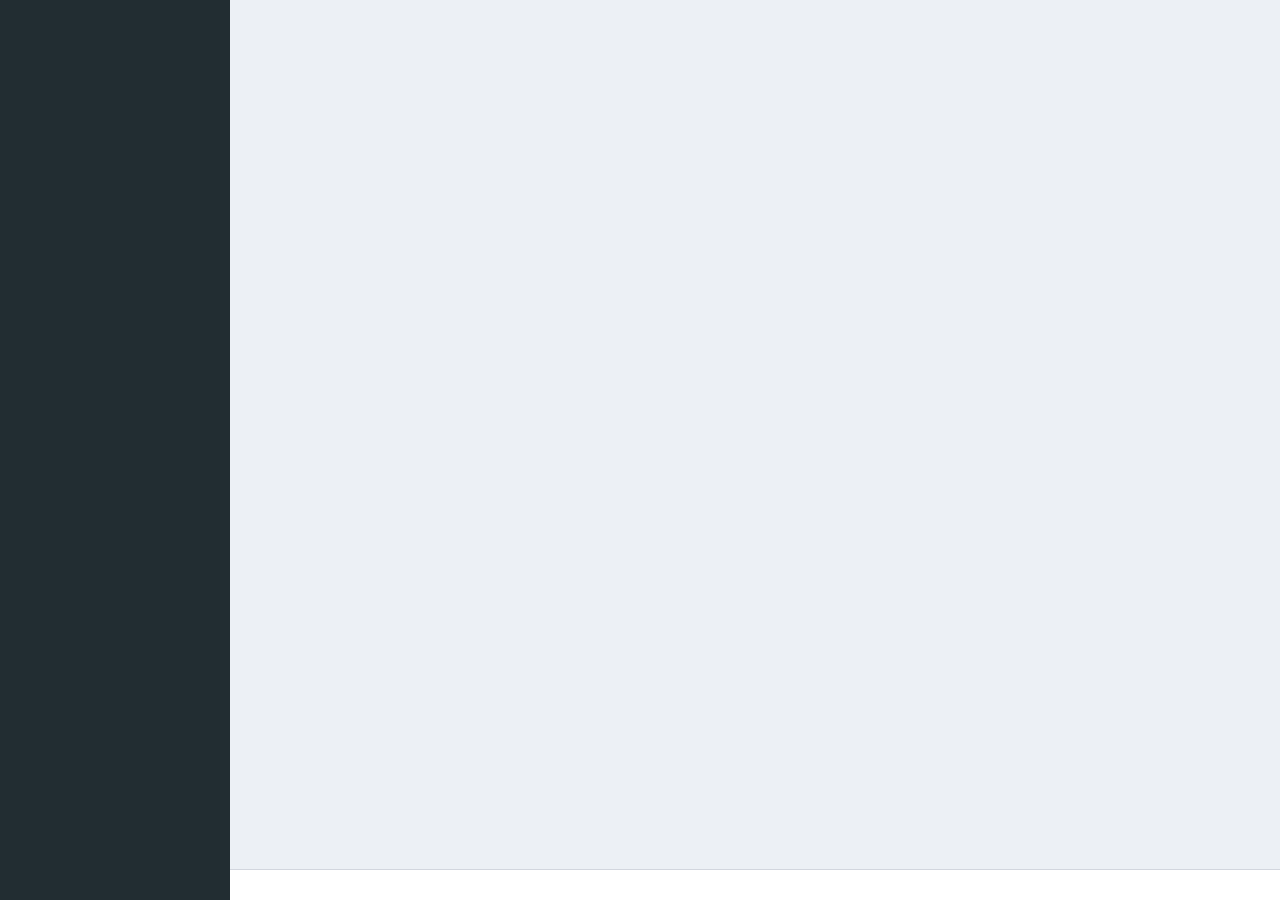
==== src/main/webapp/index.html @ 89bff95e "upload" ====
<!DOCTYPE html>
<html ng-app="myApp">
<head>
  <meta charset="utf-8">
  <meta http-equiv="X-UA-Compatible" content="IE=edge">
  <title>后台管理</title>
  <meta content="width=device-width, initial-scale=1, maximum-scale=1, user-scalable=no" name="viewport">
  <link rel="stylesheet" href="css/bootstrap.min.css">
  <link rel="stylesheet" href="https://cdnjs.cloudflare.com/ajax/libs/font-awesome/4.5.0/css/font-awesome.min.css">
  <link rel="stylesheet" href="https://cdnjs.cloudflare.com/ajax/libs/ionicons/2.0.1/css/ionicons.min.css">
  <link rel="stylesheet" href="css/AdminLTE.min.css">
  <link rel="stylesheet" href="css/_all-skins.min.css">
  <link rel="stylesheet" href="css/blue.css">
  <link rel="stylesheet" href="css/morris.css">
  <link rel="stylesheet" href="css/jquery-jvectormap-1.2.2.css">
  <link rel="stylesheet" href="css/datepicker3.css">
  <link rel="stylesheet" href="css/daterangepicker.css">
  <link rel="stylesheet" href="css/bootstrap3-wysihtml5.min.css">
  
  <script src="http://cdn.static.runoob.com/libs/angular.js/1.4.6/angular.min.js"></script>
  <script src="http://apps.bdimg.com/libs/angular-route/1.3.13/angular-route.js"></script>

</head>
<body class="hold-transition skin-blue sidebar-mini">
<div class="wrapper">

  <header class="main-header" ng-include="'html/header.html'">
   
  </header>
  
  <aside class="main-sidebar" ng-include="'html/aside.html'">
    
  </aside>

<!--   <div class="content-wrapper" ng-include="'html/user/usertable.html'"> -->
<!--   </div> -->
<!--   <div class="content-wrapper" ng-include="'html/location/IBeacontable.html'"> -->
<!--   </div> -->
<!--   <div class="content-wrapper" ng-include="'html/location/GPStable.html'"> -->
<!--   </div> -->
  
  <div class="content-wrapper" ng-view="">
  </div>
  
  
  <footer class="main-footer">
<!--     <div class="pull-right hidden-xs"> -->
<!--       <b>Version</b> 2.3.7 -->
<!--     </div> -->
<!--     <strong>Copyright &copy; 2014-2016 <a href="http://almsaeedstudio.com">Almsaeed Studio</a>.</strong> All rights -->
<!--     reserved. -->
  </footer>

  
  <div class="control-sidebar-bg"></div>
</div>
<!-- ./wrapper -->

<script src="js/jquery-2.2.3.min.js"></script>
<!-- <script src="https://code.jquery.com/ui/1.11.4/jquery-ui.min.js"></script> -->
<!-- <script> -->
<!--    $.widget.bridge('uibutton', $.ui.button);  -->
<!-- </script> -->
<script src="js/bootstrap.min.js"></script>
<script src="https://cdnjs.cloudflare.com/ajax/libs/raphael/2.1.0/raphael-min.js"></script>
<script src="js/morris.min.js"></script>
<script src="js/jquery.sparkline.min.js"></script>
<script src="js/jquery-jvectormap-1.2.2.min.js"></script>
<script src="js/jquery-jvectormap-world-mill-en.js"></script>
<script src="js/jquery.knob.js"></script>
<script src="https://cdnjs.cloudflare.com/ajax/libs/moment.js/2.11.2/moment.min.js"></script>
<script src="js/daterangepicker.js"></script>
<script src="js/bootstrap-datepicker.js"></script>
<script src="js/bootstrap3-wysihtml5.all.min.js"></script>
<script src="js/jquery.slimscroll.min.js"></script>
<script src="js/fastclick.js"></script>
<script src="js/app.min.js"></script>
<!-- <script src="js/dashboard.js"></script> -->
<script src="js/demo.js"></script>

<script src="js/leaflet.js"></script>
<script src="js/leaflet-routing-machine.js"></script>
<script>
	var app = angular.module("myApp",['ngRoute']);
	
	app.controller("userCtrl",function($scope,$http){
		$http.get("../resources/user/users.json").success(function(data){
			$scope.users = data.users;
		});
	});
	
	app.controller("gpsCtrl",function($scope,$http){
		$http.get("../resources/location/GPS.json").success(function(data){
			$scope.GPSS = data.GPSS;
		});
	});
	
	app.controller("ibeaconCtrl",function($scope,$http){
		$http.get("../resources/location/IBeacon.json").success(function(data){
			$scope.ibeacons = data.ibeacons;
		});
	});
	
	app.controller("carCtrl",function($scope,$http){
		$http.get("../resources/car/car.json").success(function(data){
			$scope.cars = data.cars;
		});
	});
	
	app.controller("mapCtrl",function($timeout){
		function initmap(){
			var centerPoint = [31.1707739,121.406607];
			var map = L.map('leafletMap').setView(centerPoint, 19);
			
			var aerial = new L.tileLayer("../resources/Tiles/{z}/{x}/{y}.png", {
	    		maxZoom: 21,
	    		minZoom: 8,
			});
			aerial.addTo(map);
			
			L.control.scale().addTo(map);//添加比例尺
		}
		
		
		$timeout(function(){
			initmap();
		}, 100);
	});
	
	app.config(function($routeProvider){
		$routeProvider
	    .when('/user', {
	        templateUrl: 'html/user/usertable.html',
	        controller: 'userCtrl'
	    })
	    .when('/ibeacon', {
	        templateUrl: 'html/location/IBeacontable.html',
	        controller: 'ibeaconCtrl'
	    })
	    .when('/gps',{
	    	templateUrl: 'html/location/GPStable.html',
	    	controller: 'gpsCtrl'
	    })
	    .when('/car',{
	    	templateUrl: 'html/car/cartable.html',
	    	controller: 'carCtrl'
	    })
	    .when('/map',{
	    	templateUrl: 'html/map/map.html',
	    	controller: 'mapCtrl'
	    })
	    .otherwise({
	        redirectTo: '/user'
	    });
	});
</script>
</body>
</html>
---- src/main/webapp/css/AdminLTE.min.css ----
@import url(https://fonts.googleapis.com/css?family=Source+Sans+Pro:300,400,600,700,300italic,400italic,600italic);/*!
 *   AdminLTE v2.3.7
 *   Author: Almsaeed Studio
 *	 Website: Almsaeed Studio <http://almsaeedstudio.com>
 *   License: Open source - MIT
 *           Please visit http://opensource.org/licenses/MIT for more information
!*/html,body{min-height:100%}.layout-boxed html,.layout-boxed body{height:100%}body{-webkit-font-smoothing:antialiased;-moz-osx-font-smoothing:grayscale;font-family:'Source Sans Pro','Helvetica Neue',Helvetica,Arial,sans-serif;font-weight:400;overflow-x:hidden;overflow-y:auto}.wrapper{min-height:100%;position:relative;overflow:hidden}.wrapper:before,.wrapper:after{content:" ";display:table}.wrapper:after{clear:both}.layout-boxed .wrapper{max-width:1250px;margin:0 auto;min-height:100%;box-shadow:0 0 8px rgba(0,0,0,0.5);position:relative}.layout-boxed{background:url('../img/boxed-bg.jpg') repeat fixed}.content-wrapper,.right-side,.main-footer{-webkit-transition:-webkit-transform .3s ease-in-out,margin .3s ease-in-out;-moz-transition:-moz-transform .3s ease-in-out,margin .3s ease-in-out;-o-transition:-o-transform .3s ease-in-out,margin .3s ease-in-out;transition:transform .3s ease-in-out,margin .3s ease-in-out;margin-left:230px;z-index:820}.layout-top-nav .content-wrapper,.layout-top-nav .right-side,.layout-top-nav .main-footer{margin-left:0}@media (max-width:767px){.content-wrapper,.right-side,.main-footer{margin-left:0}}@media (min-width:768px){.sidebar-collapse .content-wrapper,.sidebar-collapse .right-side,.sidebar-collapse .main-footer{margin-left:0}}@media (max-width:767px){.sidebar-open .content-wrapper,.sidebar-open .right-side,.sidebar-open .main-footer{-webkit-transform:translate(230px, 0);-ms-transform:translate(230px, 0);-o-transform:translate(230px, 0);transform:translate(230px, 0)}}.content-wrapper,.right-side{min-height:100%;background-color:#ecf0f5;z-index:800}.main-footer{background:#fff;padding:15px;color:#444;border-top:1px solid #d2d6de}.fixed .main-header,.fixed .main-sidebar,.fixed .left-side{position:fixed}.fixed .main-header{top:0;right:0;left:0}.fixed .content-wrapper,.fixed .right-side{padding-top:50px}@media (max-width:767px){.fixed .content-wrapper,.fixed .right-side{padding-top:100px}}.fixed.layout-boxed .wrapper{max-width:100%}body.hold-transition .content-wrapper,body.hold-transition .right-side,body.hold-transition .main-footer,body.hold-transition .main-sidebar,body.hold-transition .left-side,body.hold-transition .main-header .navbar,body.hold-transition .main-header .logo{-webkit-transition:none;-o-transition:none;transition:none}.content{min-height:250px;padding:15px;margin-right:auto;margin-left:auto;padding-left:15px;padding-right:15px}h1,h2,h3,h4,h5,h6,.h1,.h2,.h3,.h4,.h5,.h6{font-family:'Source Sans Pro',sans-serif}a{color:#3c8dbc}a:hover,a:active,a:focus{outline:none;text-decoration:none;color:#72afd2}.page-header{margin:10px 0 20px 0;font-size:22px}.page-header>small{color:#666;display:block;margin-top:5px}.main-header{position:relative;max-height:100px;z-index:1030}.main-header .navbar{-webkit-transition:margin-left .3s ease-in-out;-o-transition:margin-left .3s ease-in-out;transition:margin-left .3s ease-in-out;margin-bottom:0;margin-left:230px;border:none;min-height:50px;border-radius:0}.layout-top-nav .main-header .navbar{margin-left:0}.main-header #navbar-search-input.form-control{background:rgba(255,255,255,0.2);border-color:transparent}.main-header #navbar-search-input.form-control:focus,.main-header #navbar-search-input.form-control:active{border-color:rgba(0,0,0,0.1);background:rgba(255,255,255,0.9)}.main-header #navbar-search-input.form-control::-moz-placeholder{color:#ccc;opacity:1}.main-header #navbar-search-input.form-control:-ms-input-placeholder{color:#ccc}.main-header #navbar-search-input.form-control::-webkit-input-placeholder{color:#ccc}.main-header .navbar-custom-menu,.main-header .navbar-right{float:right}@media (max-width:991px){.main-header .navbar-custom-menu a,.main-header .navbar-right a{color:inherit;background:transparent}}@media (max-width:767px){.main-header .navbar-right{float:none}.navbar-collapse .main-header .navbar-right{margin:7.5px -15px}.main-header .navbar-right>li{color:inherit;border:0}}.main-header .sidebar-toggle{float:left;background-color:transparent;background-image:none;padding:15px 15px;font-family:fontAwesome}.main-header .sidebar-toggle:before{content:"\f0c9"}.main-header .sidebar-toggle:hover{color:#fff}.main-header .sidebar-toggle:focus,.main-header .sidebar-toggle:active{background:transparent}.main-header .sidebar-toggle .icon-bar{display:none}.main-header .navbar .nav>li.user>a>.fa,.main-header .navbar .nav>li.user>a>.glyphicon,.main-header .navbar .nav>li.user>a>.ion{margin-right:5px}.main-header .navbar .nav>li>a>.label{position:absolute;top:9px;right:7px;text-align:center;font-size:9px;padding:2px 3px;line-height:.9}.main-header .logo{-webkit-transition:width .3s ease-in-out;-o-transition:width .3s ease-in-out;transition:width .3s ease-in-out;display:block;float:left;height:50px;font-size:20px;line-height:50px;text-align:center;width:230px;font-family:"Helvetica Neue",Helvetica,Arial,sans-serif;padding:0 15px;font-weight:300;overflow:hidden}.main-header .logo .logo-lg{display:block}.main-header .logo .logo-mini{display:none}.main-header .navbar-brand{color:#fff}.content-header{position:relative;padding:15px 15px 0 15px}.content-header>h1{margin:0;font-size:24px}.content-header>h1>small{font-size:15px;display:inline-block;padding-left:4px;font-weight:300}.content-header>.breadcrumb{float:right;background:transparent;margin-top:0;margin-bottom:0;font-size:12px;padding:7px 5px;position:absolute;top:15px;right:10px;border-radius:2px}.content-header>.breadcrumb>li>a{color:#444;text-decoration:none;display:inline-block}.content-header>.breadcrumb>li>a>.fa,.content-header>.breadcrumb>li>a>.glyphicon,.content-header>.breadcrumb>li>a>.ion{margin-right:5px}.content-header>.breadcrumb>li+li:before{content:'>\00a0'}@media (max-width:991px){.content-header>.breadcrumb{position:relative;margin-top:5px;top:0;right:0;float:none;background:#d2d6de;padding-left:10px}.content-header>.breadcrumb li:before{color:#97a0b3}}.navbar-toggle{color:#fff;border:0;margin:0;padding:15px 15px}@media (max-width:991px){.navbar-custom-menu .navbar-nav>li{float:left}.navbar-custom-menu .navbar-nav{margin:0;float:left}.navbar-custom-menu .navbar-nav>li>a{padding-top:15px;padding-bottom:15px;line-height:20px}}@media (max-width:767px){.main-header{position:relative}.main-header .logo,.main-header .navbar{width:100%;float:none}.main-header .navbar{margin:0}.main-header .navbar-custom-menu{float:right}}@media (max-width:991px){.navbar-collapse.pull-left{float:none !important}.navbar-collapse.pull-left+.navbar-custom-menu{display:block;position:absolute;top:0;right:40px}}.main-sidebar,.left-side{position:absolute;top:0;left:0;padding-top:50px;min-height:100%;width:230px;z-index:810;-webkit-transition:-webkit-transform .3s ease-in-out,width .3s ease-in-out;-moz-transition:-moz-transform .3s ease-in-out,width .3s ease-in-out;-o-transition:-o-transform .3s ease-in-out,width .3s ease-in-out;transition:transform .3s ease-in-out,width .3s ease-in-out}@media (max-width:767px){.main-sidebar,.left-side{padding-top:100px}}@media (max-width:767px){.main-sidebar,.left-side{-webkit-transform:translate(-230px, 0);-ms-transform:translate(-230px, 0);-o-transform:translate(-230px, 0);transform:translate(-230px, 0)}}@media (min-width:768px){.sidebar-collapse .main-sidebar,.sidebar-collapse .left-side{-webkit-transform:translate(-230px, 0);-ms-transform:translate(-230px, 0);-o-transform:translate(-230px, 0);transform:translate(-230px, 0)}}@media (max-width:767px){.sidebar-open .main-sidebar,.sidebar-open .left-side{-webkit-transform:translate(0, 0);-ms-transform:translate(0, 0);-o-transform:translate(0, 0);transform:translate(0, 0)}}.sidebar{padding-bottom:10px}.sidebar-form input:focus{border-color:transparent}.user-panel{position:relative;width:100%;padding:10px;overflow:hidden}.user-panel:before,.user-panel:after{content:" ";display:table}.user-panel:after{clear:both}.user-panel>.image>img{width:100%;max-width:45px;height:auto}.user-panel>.info{padding:5px 5px 5px 15px;line-height:1;position:absolute;left:55px}.user-panel>.info>p{font-weight:600;margin-bottom:9px}.user-panel>.info>a{text-decoration:none;padding-right:5px;margin-top:3px;font-size:11px}.user-panel>.info>a>.fa,.user-panel>.info>a>.ion,.user-panel>.info>a>.glyphicon{margin-right:3px}.sidebar-menu{list-style:none;margin:0;padding:0}.sidebar-menu>li{position:relative;margin:0;padding:0}.sidebar-menu>li>a{padding:12px 5px 12px 15px;display:block}.sidebar-menu>li>a>.fa,.sidebar-menu>li>a>.glyphicon,.sidebar-menu>li>a>.ion{width:20px}.sidebar-menu>li .label,.sidebar-menu>li .badge{margin-right:5px}.sidebar-menu>li .badge{margin-top:3px}.sidebar-menu li.header{padding:10px 25px 10px 15px;font-size:12px}.sidebar-menu li>a>.fa-angle-left,.sidebar-menu li>a>.pull-right-container>.fa-angle-left{width:auto;height:auto;padding:0;margin-right:10px}.sidebar-menu li.active>a>.fa-angle-left,.sidebar-menu li.active>a>.pull-right-container>.fa-angle-left{-webkit-transform:rotate(-90deg);-ms-transform:rotate(-90deg);-o-transform:rotate(-90deg);transform:rotate(-90deg)}.sidebar-menu li.active>.treeview-menu{display:block}.sidebar-menu .treeview-menu{display:none;list-style:none;padding:0;margin:0;padding-left:5px}.sidebar-menu .treeview-menu .treeview-menu{padding-left:20px}.sidebar-menu .treeview-menu>li{margin:0}.sidebar-menu .treeview-menu>li>a{padding:5px 5px 5px 15px;display:block;font-size:14px}.sidebar-menu .treeview-menu>li>a>.fa,.sidebar-menu .treeview-menu>li>a>.glyphicon,.sidebar-menu .treeview-menu>li>a>.ion{width:20px}.sidebar-menu .treeview-menu>li>a>.pull-right-container>.fa-angle-left,.sidebar-menu .treeview-menu>li>a>.pull-right-container>.fa-angle-down,.sidebar-menu .treeview-menu>li>a>.fa-angle-left,.sidebar-menu .treeview-menu>li>a>.fa-angle-down{width:auto}@media (min-width:768px){.sidebar-mini.sidebar-collapse .content-wrapper,.sidebar-mini.sidebar-collapse .right-side,.sidebar-mini.sidebar-collapse .main-footer{margin-left:50px !important;z-index:840}.sidebar-mini.sidebar-collapse .main-sidebar{-webkit-transform:translate(0, 0);-ms-transform:translate(0, 0);-o-transform:translate(0, 0);transform:translate(0, 0);width:50px !important;z-index:850}.sidebar-mini.sidebar-collapse .sidebar-menu>li{position:relative}.sidebar-mini.sidebar-collapse .sidebar-menu>li>a{margin-right:0}.sidebar-mini.sidebar-collapse .sidebar-menu>li>a>span{border-top-right-radius:4px}.sidebar-mini.sidebar-collapse .sidebar-menu>li:not(.treeview)>a>span{border-bottom-right-radius:4px}.sidebar-mini.sidebar-collapse .sidebar-menu>li>.treeview-menu{padding-top:5px;padding-bottom:5px;border-bottom-right-radius:4px}.sidebar-mini.sidebar-collapse .sidebar-menu>li:hover>a>span:not(.pull-right),.sidebar-mini.sidebar-collapse .sidebar-menu>li:hover>.treeview-menu{display:block !important;position:absolute;width:180px;left:50px}.sidebar-mini.sidebar-collapse .sidebar-menu>li:hover>a>span{top:0;margin-left:-3px;padding:12px 5px 12px 20px;background-color:inherit}.sidebar-mini.sidebar-collapse .sidebar-menu>li:hover>a>.pull-right-container{float:right;width:auto!important;left:200px!important;top:10px!important}.sidebar-mini.sidebar-collapse .sidebar-menu>li:hover>a>.pull-right-container>.label:not(:first-of-type){display:none}.sidebar-mini.sidebar-collapse .sidebar-menu>li:hover>.treeview-menu{top:44px;margin-left:0}.sidebar-mini.sidebar-collapse .main-sidebar .user-panel>.info,.sidebar-mini.sidebar-collapse .sidebar-form,.sidebar-mini.sidebar-collapse .sidebar-menu>li>a>span,.sidebar-mini.sidebar-collapse .sidebar-menu>li>.treeview-menu,.sidebar-mini.sidebar-collapse .sidebar-menu>li>a>.pull-right,.sidebar-mini.sidebar-collapse .sidebar-menu li.header{display:none !important;-webkit-transform:translateZ(0)}.sidebar-mini.sidebar-collapse .main-header .logo{width:50px}.sidebar-mini.sidebar-collapse .main-header .logo>.logo-mini{display:block;margin-left:-15px;margin-right:-15px;font-size:18px}.sidebar-mini.sidebar-collapse .main-header .logo>.logo-lg{display:none}.sidebar-mini.sidebar-collapse .main-header .navbar{margin-left:50px}}.sidebar-menu,.main-sidebar .user-panel,.sidebar-menu>li.header{white-space:nowrap;overflow:hidden}.sidebar-menu:hover{overflow:visible}.sidebar-form,.sidebar-menu>li.header{overflow:hidden;text-overflow:clip}.sidebar-menu li>a{position:relative}.sidebar-menu li>a>.pull-right-container{position:absolute;right:10px;top:50%;margin-top:-7px}.control-sidebar-bg{position:fixed;z-index:1000;bottom:0}.control-sidebar-bg,.control-sidebar{top:0;right:-230px;width:230px;-webkit-transition:right .3s ease-in-out;-o-transition:right .3s ease-in-out;transition:right .3s ease-in-out}.control-sidebar{position:absolute;padding-top:50px;z-index:1010}@media (max-width:768px){.control-sidebar{padding-top:100px}}.control-sidebar>.tab-content{padding:10px 15px}.control-sidebar.control-sidebar-open,.control-sidebar.control-sidebar-open+.control-sidebar-bg{right:0}.control-sidebar-open .control-sidebar-bg,.control-sidebar-open .control-sidebar{right:0}@media (min-width:768px){.control-sidebar-open .content-wrapper,.control-sidebar-open .right-side,.control-sidebar-open .main-footer{margin-right:230px}}.nav-tabs.control-sidebar-tabs>li:first-of-type>a,.nav-tabs.control-sidebar-tabs>li:first-of-type>a:hover,.nav-tabs.control-sidebar-tabs>li:first-of-type>a:focus{border-left-width:0}.nav-tabs.control-sidebar-tabs>li>a{border-radius:0}.nav-tabs.control-sidebar-tabs>li>a,.nav-tabs.control-sidebar-tabs>li>a:hover{border-top:none;border-right:none;border-left:1px solid transparent;border-bottom:1px solid transparent}.nav-tabs.control-sidebar-tabs>li>a .icon{font-size:16px}.nav-tabs.control-sidebar-tabs>li.active>a,.nav-tabs.control-sidebar-tabs>li.active>a:hover,.nav-tabs.control-sidebar-tabs>li.active>a:focus,.nav-tabs.control-sidebar-tabs>li.active>a:active{border-top:none;border-right:none;border-bottom:none}@media (max-width:768px){.nav-tabs.control-sidebar-tabs{display:table}.nav-tabs.control-sidebar-tabs>li{display:table-cell}}.control-sidebar-heading{font-weight:400;font-size:16px;padding:10px 0;margin-bottom:10px}.control-sidebar-subheading{display:block;font-weight:400;font-size:14px}.control-sidebar-menu{list-style:none;padding:0;margin:0 -15px}.control-sidebar-menu>li>a{display:block;padding:10px 15px}.control-sidebar-menu>li>a:before,.control-sidebar-menu>li>a:after{content:" ";display:table}.control-sidebar-menu>li>a:after{clear:both}.control-sidebar-menu>li>a>.control-sidebar-subheading{margin-top:0}.control-sidebar-menu .menu-icon{float:left;width:35px;height:35px;border-radius:50%;text-align:center;line-height:35px}.control-sidebar-menu .menu-info{margin-left:45px;margin-top:3px}.control-sidebar-menu .menu-info>.control-sidebar-subheading{margin:0}.control-sidebar-menu .menu-info>p{margin:0;font-size:11px}.control-sidebar-menu .progress{margin:0}.control-sidebar-dark{color:#b8c7ce}.control-sidebar-dark,.control-sidebar-dark+.control-sidebar-bg{background:#222d32}.control-sidebar-dark .nav-tabs.control-sidebar-tabs{border-bottom:#1c2529}.control-sidebar-dark .nav-tabs.control-sidebar-tabs>li>a{background:#181f23;color:#b8c7ce}.control-sidebar-dark .nav-tabs.control-sidebar-tabs>li>a,.control-sidebar-dark .nav-tabs.control-sidebar-tabs>li>a:hover,.control-sidebar-dark .nav-tabs.control-sidebar-tabs>li>a:focus{border-left-color:#141a1d;border-bottom-color:#141a1d}.control-sidebar-dark .nav-tabs.control-sidebar-tabs>li>a:hover,.control-sidebar-dark .nav-tabs.control-sidebar-tabs>li>a:focus,.control-sidebar-dark .nav-tabs.control-sidebar-tabs>li>a:active{background:#1c2529}.control-sidebar-dark .nav-tabs.control-sidebar-tabs>li>a:hover{color:#fff}.control-sidebar-dark .nav-tabs.control-sidebar-tabs>li.active>a,.control-sidebar-dark .nav-tabs.control-sidebar-tabs>li.active>a:hover,.control-sidebar-dark .nav-tabs.control-sidebar-tabs>li.active>a:focus,.control-sidebar-dark .nav-tabs.control-sidebar-tabs>li.active>a:active{background:#222d32;color:#fff}.control-sidebar-dark .control-sidebar-heading,.control-sidebar-dark .control-sidebar-subheading{color:#fff}.control-sidebar-dark .control-sidebar-menu>li>a:hover{background:#1e282c}.control-sidebar-dark .control-sidebar-menu>li>a .menu-info>p{color:#b8c7ce}.control-sidebar-light{color:#5e5e5e}.control-sidebar-light,.control-sidebar-light+.control-sidebar-bg{background:#f9fafc;border-left:1px solid #d2d6de}.control-sidebar-light .nav-tabs.control-sidebar-tabs{border-bottom:#d2d6de}.control-sidebar-light .nav-tabs.control-sidebar-tabs>li>a{background:#e8ecf4;color:#444}.control-sidebar-light .nav-tabs.control-sidebar-tabs>li>a,.control-sidebar-light .nav-tabs.control-sidebar-tabs>li>a:hover,.control-sidebar-light .nav-tabs.control-sidebar-tabs>li>a:focus{border-left-color:#d2d6de;border-bottom-color:#d2d6de}.control-sidebar-light .nav-tabs.control-sidebar-tabs>li>a:hover,.control-sidebar-light .nav-tabs.control-sidebar-tabs>li>a:focus,.control-sidebar-light .nav-tabs.control-sidebar-tabs>li>a:active{background:#eff1f7}.control-sidebar-light .nav-tabs.control-sidebar-tabs>li.active>a,.control-sidebar-light .nav-tabs.control-sidebar-tabs>li.active>a:hover,.control-sidebar-light .nav-tabs.control-sidebar-tabs>li.active>a:focus,.control-sidebar-light .nav-tabs.control-sidebar-tabs>li.active>a:active{background:#f9fafc;color:#111}.control-sidebar-light .control-sidebar-heading,.control-sidebar-light .control-sidebar-subheading{color:#111}.control-sidebar-light .control-sidebar-menu{margin-left:-14px}.control-sidebar-light .control-sidebar-menu>li>a:hover{background:#f4f4f5}.control-sidebar-light .control-sidebar-menu>li>a .menu-info>p{color:#5e5e5e}.dropdown-menu{box-shadow:none;border-color:#eee}.dropdown-menu>li>a{color:#777}.dropdown-menu>li>a>.glyphicon,.dropdown-menu>li>a>.fa,.dropdown-menu>li>a>.ion{margin-right:10px}.dropdown-menu>li>a:hover{background-color:#e1e3e9;color:#333}.dropdown-menu>.divider{background-color:#eee}.navbar-nav>.notifications-menu>.dropdown-menu,.navbar-nav>.messages-menu>.dropdown-menu,.navbar-nav>.tasks-menu>.dropdown-menu{width:280px;padding:0 0 0 0;margin:0;top:100%}.navbar-nav>.notifications-menu>.dropdown-menu>li,.navbar-nav>.messages-menu>.dropdown-menu>li,.navbar-nav>.tasks-menu>.dropdown-menu>li{position:relative}.navbar-nav>.notifications-menu>.dropdown-menu>li.header,.navbar-nav>.messages-menu>.dropdown-menu>li.header,.navbar-nav>.tasks-menu>.dropdown-menu>li.header{border-top-left-radius:4px;border-top-right-radius:4px;border-bottom-right-radius:0;border-bottom-left-radius:0;background-color:#ffffff;padding:7px 10px;border-bottom:1px solid #f4f4f4;color:#444444;font-size:14px}.navbar-nav>.notifications-menu>.dropdown-menu>li.footer>a,.navbar-nav>.messages-menu>.dropdown-menu>li.footer>a,.navbar-nav>.tasks-menu>.dropdown-menu>li.footer>a{border-top-left-radius:0;border-top-right-radius:0;border-bottom-right-radius:4px;border-bottom-left-radius:4px;font-size:12px;background-color:#fff;padding:7px 10px;border-bottom:1px solid #eeeeee;color:#444 !important;text-align:center}@media (max-width:991px){.navbar-nav>.notifications-menu>.dropdown-menu>li.footer>a,.navbar-nav>.messages-menu>.dropdown-menu>li.footer>a,.navbar-nav>.tasks-menu>.dropdown-menu>li.footer>a{background:#fff !important;color:#444 !important}}.navbar-nav>.notifications-menu>.dropdown-menu>li.footer>a:hover,.navbar-nav>.messages-menu>.dropdown-menu>li.footer>a:hover,.navbar-nav>.tasks-menu>.dropdown-menu>li.footer>a:hover{text-decoration:none;font-weight:normal}.navbar-nav>.notifications-menu>.dropdown-menu>li .menu,.navbar-nav>.messages-menu>.dropdown-menu>li .menu,.navbar-nav>.tasks-menu>.dropdown-menu>li .menu{max-height:200px;margin:0;padding:0;list-style:none;overflow-x:hidden}.navbar-nav>.notifications-menu>.dropdown-menu>li .menu>li>a,.navbar-nav>.messages-menu>.dropdown-menu>li .menu>li>a,.navbar-nav>.tasks-menu>.dropdown-menu>li .menu>li>a{display:block;white-space:nowrap;border-bottom:1px solid #f4f4f4}.navbar-nav>.notifications-menu>.dropdown-menu>li .menu>li>a:hover,.navbar-nav>.messages-menu>.dropdown-menu>li .menu>li>a:hover,.navbar-nav>.tasks-menu>.dropdown-menu>li .menu>li>a:hover{background:#f4f4f4;text-decoration:none}.navbar-nav>.notifications-menu>.dropdown-menu>li .menu>li>a{color:#444444;overflow:hidden;text-overflow:ellipsis;padding:10px}.navbar-nav>.notifications-menu>.dropdown-menu>li .menu>li>a>.glyphicon,.navbar-nav>.notifications-menu>.dropdown-menu>li .menu>li>a>.fa,.navbar-nav>.notifications-menu>.dropdown-menu>li .menu>li>a>.ion{width:20px}.navbar-nav>.messages-menu>.dropdown-menu>li .menu>li>a{margin:0;padding:10px 10px}.navbar-nav>.messages-menu>.dropdown-menu>li .menu>li>a>div>img{margin:auto 10px auto auto;width:40px;height:40px}.navbar-nav>.messages-menu>.dropdown-menu>li .menu>li>a>h4{padding:0;margin:0 0 0 45px;color:#444444;font-size:15px;position:relative}.navbar-nav>.messages-menu>.dropdown-menu>li .menu>li>a>h4>small{color:#999999;font-size:10px;position:absolute;top:0;right:0}.navbar-nav>.messages-menu>.dropdown-menu>li .menu>li>a>p{margin:0 0 0 45px;font-size:12px;color:#888888}.navbar-nav>.messages-menu>.dropdown-menu>li .menu>li>a:before,.navbar-nav>.messages-menu>.dropdown-menu>li .menu>li>a:after{content:" ";display:table}.navbar-nav>.messages-menu>.dropdown-menu>li .menu>li>a:after{clear:both}.navbar-nav>.tasks-menu>.dropdown-menu>li .menu>li>a{padding:10px}.navbar-nav>.tasks-menu>.dropdown-menu>li .menu>li>a>h3{font-size:14px;padding:0;margin:0 0 10px 0;color:#666666}.navbar-nav>.tasks-menu>.dropdown-menu>li .menu>li>a>.progress{padding:0;margin:0}.navbar-nav>.user-menu>.dropdown-menu{border-top-right-radius:0;border-top-left-radius:0;padding:1px 0 0 0;border-top-width:0;width:280px}.navbar-nav>.user-menu>.dropdown-menu,.navbar-nav>.user-menu>.dropdown-menu>.user-body{border-bottom-right-radius:4px;border-bottom-left-radius:4px}.navbar-nav>.user-menu>.dropdown-menu>li.user-header{height:175px;padding:10px;text-align:center}.navbar-nav>.user-menu>.dropdown-menu>li.user-header>img{z-index:5;height:90px;width:90px;border:3px solid;border-color:transparent;border-color:rgba(255,255,255,0.2)}.navbar-nav>.user-menu>.dropdown-menu>li.user-header>p{z-index:5;color:#fff;color:rgba(255,255,255,0.8);font-size:17px;margin-top:10px}.navbar-nav>.user-menu>.dropdown-menu>li.user-header>p>small{display:block;font-size:12px}.navbar-nav>.user-menu>.dropdown-menu>.user-body{padding:15px;border-bottom:1px solid #f4f4f4;border-top:1px solid #dddddd}.navbar-nav>.user-menu>.dropdown-menu>.user-body:before,.navbar-nav>.user-menu>.dropdown-menu>.user-body:after{content:" ";display:table}.navbar-nav>.user-menu>.dropdown-menu>.user-body:after{clear:both}.navbar-nav>.user-menu>.dropdown-menu>.user-body a{color:#444 !important}@media (max-width:991px){.navbar-nav>.user-menu>.dropdown-menu>.user-body a{background:#fff !important;color:#444 !important}}.navbar-nav>.user-menu>.dropdown-menu>.user-footer{background-color:#f9f9f9;padding:10px}.navbar-nav>.user-menu>.dropdown-menu>.user-footer:before,.navbar-nav>.user-menu>.dropdown-menu>.user-footer:after{content:" ";display:table}.navbar-nav>.user-menu>.dropdown-menu>.user-footer:after{clear:both}.navbar-nav>.user-menu>.dropdown-menu>.user-footer .btn-default{color:#666666}@media (max-width:991px){.navbar-nav>.user-menu>.dropdown-menu>.user-footer .btn-default:hover{background-color:#f9f9f9}}.navbar-nav>.user-menu .user-image{float:left;width:25px;height:25px;border-radius:50%;margin-right:10px;margin-top:-2px}@media (max-width:767px){.navbar-nav>.user-menu .user-image{float:none;margin-right:0;margin-top:-8px;line-height:10px}}.open:not(.dropup)>.animated-dropdown-menu{backface-visibility:visible !important;-webkit-animation:flipInX .7s both;-o-animation:flipInX .7s both;animation:flipInX .7s both}@keyframes flipInX{0%{transform:perspective(400px) rotate3d(1, 0, 0, 90deg);transition-timing-function:ease-in;opacity:0}40%{transform:perspective(400px) rotate3d(1, 0, 0, -20deg);transition-timing-function:ease-in}60%{transform:perspective(400px) rotate3d(1, 0, 0, 10deg);opacity:1}80%{transform:perspective(400px) rotate3d(1, 0, 0, -5deg)}100%{transform:perspective(400px)}}@-webkit-keyframes flipInX{0%{-webkit-transform:perspective(400px) rotate3d(1, 0, 0, 90deg);-webkit-transition-timing-function:ease-in;opacity:0}40%{-webkit-transform:perspective(400px) rotate3d(1, 0, 0, -20deg);-webkit-transition-timing-function:ease-in}60%{-webkit-transform:perspective(400px) rotate3d(1, 0, 0, 10deg);opacity:1}80%{-webkit-transform:perspective(400px) rotate3d(1, 0, 0, -5deg)}100%{-webkit-transform:perspective(400px)}}.navbar-custom-menu>.navbar-nav>li{position:relative}.navbar-custom-menu>.navbar-nav>li>.dropdown-menu{position:absolute;right:0;left:auto}@media (max-width:991px){.navbar-custom-menu>.navbar-nav{float:right}.navbar-custom-menu>.navbar-nav>li{position:static}.navbar-custom-menu>.navbar-nav>li>.dropdown-menu{position:absolute;right:5%;left:auto;border:1px solid #ddd;background:#fff}}.form-control{border-radius:0;box-shadow:none;border-color:#d2d6de}.form-control:focus{border-color:#3c8dbc;box-shadow:none}.form-control::-moz-placeholder,.form-control:-ms-input-placeholder,.form-control::-webkit-input-placeholder{color:#bbb;opacity:1}.form-control:not(select){-webkit-appearance:none;-moz-appearance:none;appearance:none}.form-group.has-success label{color:#00a65a}.form-group.has-success .form-control,.form-group.has-success .input-group-addon{border-color:#00a65a;box-shadow:none}.form-group.has-success .help-block{color:#00a65a}.form-group.has-warning label{color:#f39c12}.form-group.has-warning .form-control,.form-group.has-warning .input-group-addon{border-color:#f39c12;box-shadow:none}.form-group.has-warning .help-block{color:#f39c12}.form-group.has-error label{color:#dd4b39}.form-group.has-error .form-control,.form-group.has-error .input-group-addon{border-color:#dd4b39;box-shadow:none}.form-group.has-error .help-block{color:#dd4b39}.input-group .input-group-addon{border-radius:0;border-color:#d2d6de;background-color:#fff}.btn-group-vertical .btn.btn-flat:first-of-type,.btn-group-vertical .btn.btn-flat:last-of-type{border-radius:0}.icheck>label{padding-left:0}.form-control-feedback.fa{line-height:34px}.input-lg+.form-control-feedback.fa,.input-group-lg+.form-control-feedback.fa,.form-group-lg .form-control+.form-control-feedback.fa{line-height:46px}.input-sm+.form-control-feedback.fa,.input-group-sm+.form-control-feedback.fa,.form-group-sm .form-control+.form-control-feedback.fa{line-height:30px}.progress,.progress>.progress-bar{-webkit-box-shadow:none;box-shadow:none}.progress,.progress>.progress-bar,.progress .progress-bar,.progress>.progress-bar .progress-bar{border-radius:1px}.progress.sm,.progress-sm{height:10px}.progress.sm,.progress-sm,.progress.sm .progress-bar,.progress-sm .progress-bar{border-radius:1px}.progress.xs,.progress-xs{height:7px}.progress.xs,.progress-xs,.progress.xs .progress-bar,.progress-xs .progress-bar{border-radius:1px}.progress.xxs,.progress-xxs{height:3px}.progress.xxs,.progress-xxs,.progress.xxs .progress-bar,.progress-xxs .progress-bar{border-radius:1px}.progress.vertical{position:relative;width:30px;height:200px;display:inline-block;margin-right:10px}.progress.vertical>.progress-bar{width:100%;position:absolute;bottom:0}.progress.vertical.sm,.progress.vertical.progress-sm{width:20px}.progress.vertical.xs,.progress.vertical.progress-xs{width:10px}.progress.vertical.xxs,.progress.vertical.progress-xxs{width:3px}.progress-group .progress-text{font-weight:600}.progress-group .progress-number{float:right}.table tr>td .progress{margin:0}.progress-bar-light-blue,.progress-bar-primary{background-color:#3c8dbc}.progress-striped .progress-bar-light-blue,.progress-striped .progress-bar-primary{background-image:-webkit-linear-gradient(45deg, rgba(255,255,255,0.15) 25%, transparent 25%, transparent 50%, rgba(255,255,255,0.15) 50%, rgba(255,255,255,0.15) 75%, transparent 75%, transparent);background-image:-o-linear-gradient(45deg, rgba(255,255,255,0.15) 25%, transparent 25%, transparent 50%, rgba(255,255,255,0.15) 50%, rgba(255,255,255,0.15) 75%, transparent 75%, transparent);background-image:linear-gradient(45deg, rgba(255,255,255,0.15) 25%, transparent 25%, transparent 50%, rgba(255,255,255,0.15) 50%, rgba(255,255,255,0.15) 75%, transparent 75%, transparent)}.progress-bar-green,.progress-bar-success{background-color:#00a65a}.progress-striped .progress-bar-green,.progress-striped .progress-bar-success{background-image:-webkit-linear-gradient(45deg, rgba(255,255,255,0.15) 25%, transparent 25%, transparent 50%, rgba(255,255,255,0.15) 50%, rgba(255,255,255,0.15) 75%, transparent 75%, transparent);background-image:-o-linear-gradient(45deg, rgba(255,255,255,0.15) 25%, transparent 25%, transparent 50%, rgba(255,255,255,0.15) 50%, rgba(255,255,255,0.15) 75%, transparent 75%, transparent);background-image:linear-gradient(45deg, rgba(255,255,255,0.15) 25%, transparent 25%, transparent 50%, rgba(255,255,255,0.15) 50%, rgba(255,255,255,0.15) 75%, transparent 75%, transparent)}.progress-bar-aqua,.progress-bar-info{background-color:#00c0ef}.progress-striped .progress-bar-aqua,.progress-striped .progress-bar-info{background-image:-webkit-linear-gradient(45deg, rgba(255,255,255,0.15) 25%, transparent 25%, transparent 50%, rgba(255,255,255,0.15) 50%, rgba(255,255,255,0.15) 75%, transparent 75%, transparent);background-image:-o-linear-gradient(45deg, rgba(255,255,255,0.15) 25%, transparent 25%, transparent 50%, rgba(255,255,255,0.15) 50%, rgba(255,255,255,0.15) 75%, transparent 75%, transparent);background-image:linear-gradient(45deg, rgba(255,255,255,0.15) 25%, transparent 25%, transparent 50%, rgba(255,255,255,0.15) 50%, rgba(255,255,255,0.15) 75%, transparent 75%, transparent)}.progress-bar-yellow,.progress-bar-warning{background-color:#f39c12}.progress-striped .progress-bar-yellow,.progress-striped .progress-bar-warning{background-image:-webkit-linear-gradient(45deg, rgba(255,255,255,0.15) 25%, transparent 25%, transparent 50%, rgba(255,255,255,0.15) 50%, rgba(255,255,255,0.15) 75%, transparent 75%, transparent);background-image:-o-linear-gradient(45deg, rgba(255,255,255,0.15) 25%, transparent 25%, transparent 50%, rgba(255,255,255,0.15) 50%, rgba(255,255,255,0.15) 75%, transparent 75%, transparent);background-image:linear-gradient(45deg, rgba(255,255,255,0.15) 25%, transparent 25%, transparent 50%, rgba(255,255,255,0.15) 50%, rgba(255,255,255,0.15) 75%, transparent 75%, transparent)}.progress-bar-red,.progress-bar-danger{background-color:#dd4b39}.progress-striped .progress-bar-red,.progress-striped .progress-bar-danger{background-image:-webkit-linear-gradient(45deg, rgba(255,255,255,0.15) 25%, transparent 25%, transparent 50%, rgba(255,255,255,0.15) 50%, rgba(255,255,255,0.15) 75%, transparent 75%, transparent);background-image:-o-linear-gradient(45deg, rgba(255,255,255,0.15) 25%, transparent 25%, transparent 50%, rgba(255,255,255,0.15) 50%, rgba(255,255,255,0.15) 75%, transparent 75%, transparent);background-image:linear-gradient(45deg, rgba(255,255,255,0.15) 25%, transparent 25%, transparent 50%, rgba(255,255,255,0.15) 50%, rgba(255,255,255,0.15) 75%, transparent 75%, transparent)}.small-box{border-radius:2px;position:relative;display:block;margin-bottom:20px;box-shadow:0 1px 1px rgba(0,0,0,0.1)}.small-box>.inner{padding:10px}.small-box>.small-box-footer{position:relative;text-align:center;padding:3px 0;color:#fff;color:rgba(255,255,255,0.8);display:block;z-index:10;background:rgba(0,0,0,0.1);text-decoration:none}.small-box>.small-box-footer:hover{color:#fff;background:rgba(0,0,0,0.15)}.small-box h3{font-size:38px;font-weight:bold;margin:0 0 10px 0;white-space:nowrap;padding:0}.small-box p{font-size:15px}.small-box p>small{display:block;color:#f9f9f9;font-size:13px;margin-top:5px}.small-box h3,.small-box p{z-index:5}.small-box .icon{-webkit-transition:all .3s linear;-o-transition:all .3s linear;transition:all .3s linear;position:absolute;top:-10px;right:10px;z-index:0;font-size:90px;color:rgba(0,0,0,0.15)}.small-box:hover{text-decoration:none;color:#f9f9f9}.small-box:hover .icon{font-size:95px}@media (max-width:767px){.small-box{text-align:center}.small-box .icon{display:none}.small-box p{font-size:12px}}.box{position:relative;border-radius:3px;background:#ffffff;border-top:3px solid #d2d6de;margin-bottom:20px;width:100%;box-shadow:0 1px 1px rgba(0,0,0,0.1)}.box.box-primary{border-top-color:#3c8dbc}.box.box-info{border-top-color:#00c0ef}.box.box-danger{border-top-color:#dd4b39}.box.box-warning{border-top-color:#f39c12}.box.box-success{border-top-color:#00a65a}.box.box-default{border-top-color:#d2d6de}.box.collapsed-box .box-body,.box.collapsed-box .box-footer{display:none}.box .nav-stacked>li{border-bottom:1px solid #f4f4f4;margin:0}.box .nav-stacked>li:last-of-type{border-bottom:none}.box.height-control .box-body{max-height:300px;overflow:auto}.box .border-right{border-right:1px solid #f4f4f4}.box .border-left{border-left:1px solid #f4f4f4}.box.box-solid{border-top:0}.box.box-solid>.box-header .btn.btn-default{background:transparent}.box.box-solid>.box-header .btn:hover,.box.box-solid>.box-header a:hover{background:rgba(0,0,0,0.1)}.box.box-solid.box-default{border:1px solid #d2d6de}.box.box-solid.box-default>.box-header{color:#444;background:#d2d6de;background-color:#d2d6de}.box.box-solid.box-default>.box-header a,.box.box-solid.box-default>.box-header .btn{color:#444}.box.box-solid.box-primary{border:1px solid #3c8dbc}.box.box-solid.box-primary>.box-header{color:#fff;background:#3c8dbc;background-color:#3c8dbc}.box.box-solid.box-primary>.box-header a,.box.box-solid.box-primary>.box-header .btn{color:#fff}.box.box-solid.box-info{border:1px solid #00c0ef}.box.box-solid.box-info>.box-header{color:#fff;background:#00c0ef;background-color:#00c0ef}.box.box-solid.box-info>.box-header a,.box.box-solid.box-info>.box-header .btn{color:#fff}.box.box-solid.box-danger{border:1px solid #dd4b39}.box.box-solid.box-danger>.box-header{color:#fff;background:#dd4b39;background-color:#dd4b39}.box.box-solid.box-danger>.box-header a,.box.box-solid.box-danger>.box-header .btn{color:#fff}.box.box-solid.box-warning{border:1px solid #f39c12}.box.box-solid.box-warning>.box-header{color:#fff;background:#f39c12;background-color:#f39c12}.box.box-solid.box-warning>.box-header a,.box.box-solid.box-warning>.box-header .btn{color:#fff}.box.box-solid.box-success{border:1px solid #00a65a}.box.box-solid.box-success>.box-header{color:#fff;background:#00a65a;background-color:#00a65a}.box.box-solid.box-success>.box-header a,.box.box-solid.box-success>.box-header .btn{color:#fff}.box.box-solid>.box-header>.box-tools .btn{border:0;box-shadow:none}.box.box-solid[class*='bg']>.box-header{color:#fff}.box .box-group>.box{margin-bottom:5px}.box .knob-label{text-align:center;color:#333;font-weight:100;font-size:12px;margin-bottom:0.3em}.box>.overlay,.overlay-wrapper>.overlay,.box>.loading-img,.overlay-wrapper>.loading-img{position:absolute;top:0;left:0;width:100%;height:100%}.box .overlay,.overlay-wrapper .overlay{z-index:50;background:rgba(255,255,255,0.7);border-radius:3px}.box .overlay>.fa,.overlay-wrapper .overlay>.fa{position:absolute;top:50%;left:50%;margin-left:-15px;margin-top:-15px;color:#000;font-size:30px}.box .overlay.dark,.overlay-wrapper .overlay.dark{background:rgba(0,0,0,0.5)}.box-header:before,.box-body:before,.box-footer:before,.box-header:after,.box-body:after,.box-footer:after{content:" ";display:table}.box-header:after,.box-body:after,.box-footer:after{clear:both}.box-header{color:#444;display:block;padding:10px;position:relative}.box-header.with-border{border-bottom:1px solid #f4f4f4}.collapsed-box .box-header.with-border{border-bottom:none}.box-header>.fa,.box-header>.glyphicon,.box-header>.ion,.box-header .box-title{display:inline-block;font-size:18px;margin:0;line-height:1}.box-header>.fa,.box-header>.glyphicon,.box-header>.ion{margin-right:5px}.box-header>.box-tools{position:absolute;right:10px;top:5px}.box-header>.box-tools [data-toggle="tooltip"]{position:relative}.box-header>.box-tools.pull-right .dropdown-menu{right:0;left:auto}.btn-box-tool{padding:5px;font-size:12px;background:transparent;color:#97a0b3}.open .btn-box-tool,.btn-box-tool:hover{color:#606c84}.btn-box-tool.btn:active{box-shadow:none}.box-body{border-top-left-radius:0;border-top-right-radius:0;border-bottom-right-radius:3px;border-bottom-left-radius:3px;padding:10px}.no-header .box-body{border-top-right-radius:3px;border-top-left-radius:3px}.box-body>.table{margin-bottom:0}.box-body .fc{margin-top:5px}.box-body .full-width-chart{margin:-19px}.box-body.no-padding .full-width-chart{margin:-9px}.box-body .box-pane{border-top-left-radius:0;border-top-right-radius:0;border-bottom-right-radius:0;border-bottom-left-radius:3px}.box-body .box-pane-right{border-top-left-radius:0;border-top-right-radius:0;border-bottom-right-radius:3px;border-bottom-left-radius:0}.box-footer{border-top-left-radius:0;border-top-right-radius:0;border-bottom-right-radius:3px;border-bottom-left-radius:3px;border-top:1px solid #f4f4f4;padding:10px;background-color:#fff}.chart-legend{margin:10px 0}@media (max-width:991px){.chart-legend>li{float:left;margin-right:10px}}.box-comments{background:#f7f7f7}.box-comments .box-comment{padding:8px 0;border-bottom:1px solid #eee}.box-comments .box-comment:before,.box-comments .box-comment:after{content:" ";display:table}.box-comments .box-comment:after{clear:both}.box-comments .box-comment:last-of-type{border-bottom:0}.box-comments .box-comment:first-of-type{padding-top:0}.box-comments .box-comment img{float:left}.box-comments .comment-text{margin-left:40px;color:#555}.box-comments .username{color:#444;display:block;font-weight:600}.box-comments .text-muted{font-weight:400;font-size:12px}.todo-list{margin:0;padding:0;list-style:none;overflow:auto}.todo-list>li{border-radius:2px;padding:10px;background:#f4f4f4;margin-bottom:2px;border-left:2px solid #e6e7e8;color:#444}.todo-list>li:last-of-type{margin-bottom:0}.todo-list>li>input[type='checkbox']{margin:0 10px 0 5px}.todo-list>li .text{display:inline-block;margin-left:5px;font-weight:600}.todo-list>li .label{margin-left:10px;font-size:9px}.todo-list>li .tools{display:none;float:right;color:#dd4b39}.todo-list>li .tools>.fa,.todo-list>li .tools>.glyphicon,.todo-list>li .tools>.ion{margin-right:5px;cursor:pointer}.todo-list>li:hover .tools{display:inline-block}.todo-list>li.done{color:#999}.todo-list>li.done .text{text-decoration:line-through;font-weight:500}.todo-list>li.done .label{background:#d2d6de !important}.todo-list .danger{border-left-color:#dd4b39}.todo-list .warning{border-left-color:#f39c12}.todo-list .info{border-left-color:#00c0ef}.todo-list .success{border-left-color:#00a65a}.todo-list .primary{border-left-color:#3c8dbc}.todo-list .handle{display:inline-block;cursor:move;margin:0 5px}.chat{padding:5px 20px 5px 10px}.chat .item{margin-bottom:10px}.chat .item:before,.chat .item:after{content:" ";display:table}.chat .item:after{clear:both}.chat .item>img{width:40px;height:40px;border:2px solid transparent;border-radius:50%}.chat .item>.online{border:2px solid #00a65a}.chat .item>.offline{border:2px solid #dd4b39}.chat .item>.message{margin-left:55px;margin-top:-40px}.chat .item>.message>.name{display:block;font-weight:600}.chat .item>.attachment{border-radius:3px;background:#f4f4f4;margin-left:65px;margin-right:15px;padding:10px}.chat .item>.attachment>h4{margin:0 0 5px 0;font-weight:600;font-size:14px}.chat .item>.attachment>p,.chat .item>.attachment>.filename{font-weight:600;font-size:13px;font-style:italic;margin:0}.chat .item>.attachment:before,.chat .item>.attachment:after{content:" ";display:table}.chat .item>.attachment:after{clear:both}.box-input{max-width:200px}.modal .panel-body{color:#444}.info-box{display:block;min-height:90px;background:#fff;width:100%;box-shadow:0 1px 1px rgba(0,0,0,0.1);border-radius:2px;margin-bottom:15px}.info-box small{font-size:14px}.info-box .progress{background:rgba(0,0,0,0.2);margin:5px -10px 5px -10px;height:2px}.info-box .progress,.info-box .progress .progress-bar{border-radius:0}.info-box .progress .progress-bar{background:#fff}.info-box-icon{border-top-left-radius:2px;border-top-right-radius:0;border-bottom-right-radius:0;border-bottom-left-radius:2px;display:block;float:left;height:90px;width:90px;text-align:center;font-size:45px;line-height:90px;background:rgba(0,0,0,0.2)}.info-box-icon>img{max-width:100%}.info-box-content{padding:5px 10px;margin-left:90px}.info-box-number{display:block;font-weight:bold;font-size:18px}.progress-description,.info-box-text{display:block;font-size:14px;white-space:nowrap;overflow:hidden;text-overflow:ellipsis}.info-box-text{text-transform:uppercase}.info-box-more{display:block}.progress-description{margin:0}.timeline{position:relative;margin:0 0 30px 0;padding:0;list-style:none}.timeline:before{content:'';position:absolute;top:0;bottom:0;width:4px;background:#ddd;left:31px;margin:0;border-radius:2px}.timeline>li{position:relative;margin-right:10px;margin-bottom:15px}.timeline>li:before,.timeline>li:after{content:" ";display:table}.timeline>li:after{clear:both}.timeline>li>.timeline-item{-webkit-box-shadow:0 1px 1px rgba(0,0,0,0.1);box-shadow:0 1px 1px rgba(0,0,0,0.1);border-radius:3px;margin-top:0;background:#fff;color:#444;margin-left:60px;margin-right:15px;padding:0;position:relative}.timeline>li>.timeline-item>.time{color:#999;float:right;padding:10px;font-size:12px}.timeline>li>.timeline-item>.timeline-header{margin:0;color:#555;border-bottom:1px solid #f4f4f4;padding:10px;font-size:16px;line-height:1.1}.timeline>li>.timeline-item>.timeline-header>a{font-weight:600}.timeline>li>.timeline-item>.timeline-body,.timeline>li>.timeline-item>.timeline-footer{padding:10px}.timeline>li>.fa,.timeline>li>.glyphicon,.timeline>li>.ion{width:30px;height:30px;font-size:15px;line-height:30px;position:absolute;color:#666;background:#d2d6de;border-radius:50%;text-align:center;left:18px;top:0}.timeline>.time-label>span{font-weight:600;padding:5px;display:inline-block;background-color:#fff;border-radius:4px}.timeline-inverse>li>.timeline-item{background:#f0f0f0;border:1px solid #ddd;-webkit-box-shadow:none;box-shadow:none}.timeline-inverse>li>.timeline-item>.timeline-header{border-bottom-color:#ddd}.btn{border-radius:3px;-webkit-box-shadow:none;box-shadow:none;border:1px solid transparent}.btn.uppercase{text-transform:uppercase}.btn.btn-flat{border-radius:0;-webkit-box-shadow:none;-moz-box-shadow:none;box-shadow:none;border-width:1px}.btn:active{-webkit-box-shadow:inset 0 3px 5px rgba(0,0,0,0.125);-moz-box-shadow:inset 0 3px 5px rgba(0,0,0,0.125);box-shadow:inset 0 3px 5px rgba(0,0,0,0.125)}.btn:focus{outline:none}.btn.btn-file{position:relative;overflow:hidden}.btn.btn-file>input[type='file']{position:absolute;top:0;right:0;min-width:100%;min-height:100%;font-size:100px;text-align:right;opacity:0;filter:alpha(opacity=0);outline:none;background:white;cursor:inherit;display:block}.btn-default{background-color:#f4f4f4;color:#444;border-color:#ddd}.btn-default:hover,.btn-default:active,.btn-default.hover{background-color:#e7e7e7}.btn-primary{background-color:#3c8dbc;border-color:#367fa9}.btn-primary:hover,.btn-primary:active,.btn-primary.hover{background-color:#367fa9}.btn-success{background-color:#00a65a;border-color:#008d4c}.btn-success:hover,.btn-success:active,.btn-success.hover{background-color:#008d4c}.btn-info{background-color:#00c0ef;border-color:#00acd6}.btn-info:hover,.btn-info:active,.btn-info.hover{background-color:#00acd6}.btn-danger{background-color:#dd4b39;border-color:#d73925}.btn-danger:hover,.btn-danger:active,.btn-danger.hover{background-color:#d73925}.btn-warning{background-color:#f39c12;border-color:#e08e0b}.btn-warning:hover,.btn-warning:active,.btn-warning.hover{background-color:#e08e0b}.btn-outline{border:1px solid #fff;background:transparent;color:#fff}.btn-outline:hover,.btn-outline:focus,.btn-outline:active{color:rgba(255,255,255,0.7);border-color:rgba(255,255,255,0.7)}.btn-link{-webkit-box-shadow:none;box-shadow:none}.btn[class*='bg-']:hover{-webkit-box-shadow:inset 0 0 100px rgba(0,0,0,0.2);box-shadow:inset 0 0 100px rgba(0,0,0,0.2)}.btn-app{border-radius:3px;position:relative;padding:15px 5px;margin:0 0 10px 10px;min-width:80px;height:60px;text-align:center;color:#666;border:1px solid #ddd;background-color:#f4f4f4;font-size:12px}.btn-app>.fa,.btn-app>.glyphicon,.btn-app>.ion{font-size:20px;display:block}.btn-app:hover{background:#f4f4f4;color:#444;border-color:#aaa}.btn-app:active,.btn-app:focus{-webkit-box-shadow:inset 0 3px 5px rgba(0,0,0,0.125);-moz-box-shadow:inset 0 3px 5px rgba(0,0,0,0.125);box-shadow:inset 0 3px 5px rgba(0,0,0,0.125)}.btn-app>.badge{position:absolute;top:-3px;right:-10px;font-size:10px;font-weight:400}.callout{border-radius:3px;margin:0 0 20px 0;padding:15px 30px 15px 15px;border-left:5px solid #eee}.callout a{color:#fff;text-decoration:underline}.callout a:hover{color:#eee}.callout h4{margin-top:0;font-weight:600}.callout p:last-child{margin-bottom:0}.callout code,.callout .highlight{background-color:#fff}.callout.callout-danger{border-color:#c23321}.callout.callout-warning{border-color:#c87f0a}.callout.callout-info{border-color:#0097bc}.callout.callout-success{border-color:#00733e}.alert{border-radius:3px}.alert h4{font-weight:600}.alert .icon{margin-right:10px}.alert .close{color:#000;opacity:.2;filter:alpha(opacity=20)}.alert .close:hover{opacity:.5;filter:alpha(opacity=50)}.alert a{color:#fff;text-decoration:underline}.alert-success{border-color:#008d4c}.alert-danger,.alert-error{border-color:#d73925}.alert-warning{border-color:#e08e0b}.alert-info{border-color:#00acd6}.nav>li>a:hover,.nav>li>a:active,.nav>li>a:focus{color:#444;background:#f7f7f7}.nav-pills>li>a{border-radius:0;border-top:3px solid transparent;color:#444}.nav-pills>li>a>.fa,.nav-pills>li>a>.glyphicon,.nav-pills>li>a>.ion{margin-right:5px}.nav-pills>li.active>a,.nav-pills>li.active>a:hover,.nav-pills>li.active>a:focus{border-top-color:#3c8dbc}.nav-pills>li.active>a{font-weight:600}.nav-stacked>li>a{border-radius:0;border-top:0;border-left:3px solid transparent;color:#444}.nav-stacked>li.active>a,.nav-stacked>li.active>a:hover{background:transparent;color:#444;border-top:0;border-left-color:#3c8dbc}.nav-stacked>li.header{border-bottom:1px solid #ddd;color:#777;margin-bottom:10px;padding:5px 10px;text-transform:uppercase}.nav-tabs-custom{margin-bottom:20px;background:#fff;box-shadow:0 1px 1px rgba(0,0,0,0.1);border-radius:3px}.nav-tabs-custom>.nav-tabs{margin:0;border-bottom-color:#f4f4f4;border-top-right-radius:3px;border-top-left-radius:3px}.nav-tabs-custom>.nav-tabs>li{border-top:3px solid transparent;margin-bottom:-2px;margin-right:5px}.nav-tabs-custom>.nav-tabs>li>a{color:#444;border-radius:0}.nav-tabs-custom>.nav-tabs>li>a.text-muted{color:#999}.nav-tabs-custom>.nav-tabs>li>a,.nav-tabs-custom>.nav-tabs>li>a:hover{background:transparent;margin:0}.nav-tabs-custom>.nav-tabs>li>a:hover{color:#999}.nav-tabs-custom>.nav-tabs>li:not(.active)>a:hover,.nav-tabs-custom>.nav-tabs>li:not(.active)>a:focus,.nav-tabs-custom>.nav-tabs>li:not(.active)>a:active{border-color:transparent}.nav-tabs-custom>.nav-tabs>li.active{border-top-color:#3c8dbc}.nav-tabs-custom>.nav-tabs>li.active>a,.nav-tabs-custom>.nav-tabs>li.active:hover>a{background-color:#fff;color:#444}.nav-tabs-custom>.nav-tabs>li.active>a{border-top-color:transparent;border-left-color:#f4f4f4;border-right-color:#f4f4f4}.nav-tabs-custom>.nav-tabs>li:first-of-type{margin-left:0}.nav-tabs-custom>.nav-tabs>li:first-of-type.active>a{border-left-color:transparent}.nav-tabs-custom>.nav-tabs.pull-right{float:none !important}.nav-tabs-custom>.nav-tabs.pull-right>li{float:right}.nav-tabs-custom>.nav-tabs.pull-right>li:first-of-type{margin-right:0}.nav-tabs-custom>.nav-tabs.pull-right>li:first-of-type>a{border-left-width:1px}.nav-tabs-custom>.nav-tabs.pull-right>li:first-of-type.active>a{border-left-color:#f4f4f4;border-right-color:transparent}.nav-tabs-custom>.nav-tabs>li.header{line-height:35px;padding:0 10px;font-size:20px;color:#444}.nav-tabs-custom>.nav-tabs>li.header>.fa,.nav-tabs-custom>.nav-tabs>li.header>.glyphicon,.nav-tabs-custom>.nav-tabs>li.header>.ion{margin-right:5px}.nav-tabs-custom>.tab-content{background:#fff;padding:10px;border-bottom-right-radius:3px;border-bottom-left-radius:3px}.nav-tabs-custom .dropdown.open>a:active,.nav-tabs-custom .dropdown.open>a:focus{background:transparent;color:#999}.nav-tabs-custom.tab-primary>.nav-tabs>li.active{border-top-color:#3c8dbc}.nav-tabs-custom.tab-info>.nav-tabs>li.active{border-top-color:#00c0ef}.nav-tabs-custom.tab-danger>.nav-tabs>li.active{border-top-color:#dd4b39}.nav-tabs-custom.tab-warning>.nav-tabs>li.active{border-top-color:#f39c12}.nav-tabs-custom.tab-success>.nav-tabs>li.active{border-top-color:#00a65a}.nav-tabs-custom.tab-default>.nav-tabs>li.active{border-top-color:#d2d6de}.pagination>li>a{background:#fafafa;color:#666}.pagination.pagination-flat>li>a{border-radius:0 !important}.products-list{list-style:none;margin:0;padding:0}.products-list>.item{border-radius:3px;-webkit-box-shadow:0 1px 1px rgba(0,0,0,0.1);box-shadow:0 1px 1px rgba(0,0,0,0.1);padding:10px 0;background:#fff}.products-list>.item:before,.products-list>.item:after{content:" ";display:table}.products-list>.item:after{clear:both}.products-list .product-img{float:left}.products-list .product-img img{width:50px;height:50px}.products-list .product-info{margin-left:60px}.products-list .product-title{font-weight:600}.products-list .product-description{display:block;color:#999;overflow:hidden;white-space:nowrap;text-overflow:ellipsis}.product-list-in-box>.item{-webkit-box-shadow:none;box-shadow:none;border-radius:0;border-bottom:1px solid #f4f4f4}.product-list-in-box>.item:last-of-type{border-bottom-width:0}.table>thead>tr>th,.table>tbody>tr>th,.table>tfoot>tr>th,.table>thead>tr>td,.table>tbody>tr>td,.table>tfoot>tr>td{border-top:1px solid #f4f4f4}.table>thead>tr>th{border-bottom:2px solid #f4f4f4}.table tr td .progress{margin-top:5px}.table-bordered{border:1px solid #f4f4f4}.table-bordered>thead>tr>th,.table-bordered>tbody>tr>th,.table-bordered>tfoot>tr>th,.table-bordered>thead>tr>td,.table-bordered>tbody>tr>td,.table-bordered>tfoot>tr>td{border:1px solid #f4f4f4}.table-bordered>thead>tr>th,.table-bordered>thead>tr>td{border-bottom-width:2px}.table.no-border,.table.no-border td,.table.no-border th{border:0}table.text-center,table.text-center td,table.text-center th{text-align:center}.table.align th{text-align:left}.table.align td{text-align:right}.label-default{background-color:#d2d6de;color:#444}.direct-chat .box-body{border-bottom-right-radius:0;border-bottom-left-radius:0;position:relative;overflow-x:hidden;padding:0}.direct-chat.chat-pane-open .direct-chat-contacts{-webkit-transform:translate(0, 0);-ms-transform:translate(0, 0);-o-transform:translate(0, 0);transform:translate(0, 0)}.direct-chat-messages{-webkit-transform:translate(0, 0);-ms-transform:translate(0, 0);-o-transform:translate(0, 0);transform:translate(0, 0);padding:10px;height:250px;overflow:auto}.direct-chat-msg,.direct-chat-text{display:block}.direct-chat-msg{margin-bottom:10px}.direct-chat-msg:before,.direct-chat-msg:after{content:" ";display:table}.direct-chat-msg:after{clear:both}.direct-chat-messages,.direct-chat-contacts{-webkit-transition:-webkit-transform .5s ease-in-out;-moz-transition:-moz-transform .5s ease-in-out;-o-transition:-o-transform .5s ease-in-out;transition:transform .5s ease-in-out}.direct-chat-text{border-radius:5px;position:relative;padding:5px 10px;background:#d2d6de;border:1px solid #d2d6de;margin:5px 0 0 50px;color:#444}.direct-chat-text:after,.direct-chat-text:before{position:absolute;right:100%;top:15px;border:solid transparent;border-right-color:#d2d6de;content:' ';height:0;width:0;pointer-events:none}.direct-chat-text:after{border-width:5px;margin-top:-5px}.direct-chat-text:before{border-width:6px;margin-top:-6px}.right .direct-chat-text{margin-right:50px;margin-left:0}.right .direct-chat-text:after,.right .direct-chat-text:before{right:auto;left:100%;border-right-color:transparent;border-left-color:#d2d6de}.direct-chat-img{border-radius:50%;float:left;width:40px;height:40px}.right .direct-chat-img{float:right}.direct-chat-info{display:block;margin-bottom:2px;font-size:12px}.direct-chat-name{font-weight:600}.direct-chat-timestamp{color:#999}.direct-chat-contacts-open .direct-chat-contacts{-webkit-transform:translate(0, 0);-ms-transform:translate(0, 0);-o-transform:translate(0, 0);transform:translate(0, 0)}.direct-chat-contacts{-webkit-transform:translate(101%, 0);-ms-transform:translate(101%, 0);-o-transform:translate(101%, 0);transform:translate(101%, 0);position:absolute;top:0;bottom:0;height:250px;width:100%;background:#222d32;color:#fff;overflow:auto}.contacts-list>li{border-bottom:1px solid rgba(0,0,0,0.2);padding:10px;margin:0}.contacts-list>li:before,.contacts-list>li:after{content:" ";display:table}.contacts-list>li:after{clear:both}.contacts-list>li:last-of-type{border-bottom:none}.contacts-list-img{border-radius:50%;width:40px;float:left}.contacts-list-info{margin-left:45px;color:#fff}.contacts-list-name,.contacts-list-status{display:block}.contacts-list-name{font-weight:600}.contacts-list-status{font-size:12px}.contacts-list-date{color:#aaa;font-weight:normal}.contacts-list-msg{color:#999}.direct-chat-danger .right>.direct-chat-text{background:#dd4b39;border-color:#dd4b39;color:#fff}.direct-chat-danger .right>.direct-chat-text:after,.direct-chat-danger .right>.direct-chat-text:before{border-left-color:#dd4b39}.direct-chat-primary .right>.direct-chat-text{background:#3c8dbc;border-color:#3c8dbc;color:#fff}.direct-chat-primary .right>.direct-chat-text:after,.direct-chat-primary .right>.direct-chat-text:before{border-left-color:#3c8dbc}.direct-chat-warning .right>.direct-chat-text{background:#f39c12;border-color:#f39c12;color:#fff}.direct-chat-warning .right>.direct-chat-text:after,.direct-chat-warning .right>.direct-chat-text:before{border-left-color:#f39c12}.direct-chat-info .right>.direct-chat-text{background:#00c0ef;border-color:#00c0ef;color:#fff}.direct-chat-info .right>.direct-chat-text:after,.direct-chat-info .right>.direct-chat-text:before{border-left-color:#00c0ef}.direct-chat-success .right>.direct-chat-text{background:#00a65a;border-color:#00a65a;color:#fff}.direct-chat-success .right>.direct-chat-text:after,.direct-chat-success .right>.direct-chat-text:before{border-left-color:#00a65a}.users-list>li{width:25%;float:left;padding:10px;text-align:center}.users-list>li img{border-radius:50%;max-width:100%;height:auto}.users-list>li>a:hover,.users-list>li>a:hover .users-list-name{color:#999}.users-list-name,.users-list-date{display:block}.users-list-name{font-weight:600;color:#444;overflow:hidden;white-space:nowrap;text-overflow:ellipsis}.users-list-date{color:#999;font-size:12px}.carousel-control.left,.carousel-control.right{background-image:none}.carousel-control>.fa{font-size:40px;position:absolute;top:50%;z-index:5;display:inline-block;margin-top:-20px}.modal{background:rgba(0,0,0,0.3)}.modal-content{border-radius:0;-webkit-box-shadow:0 2px 3px rgba(0,0,0,0.125);box-shadow:0 2px 3px rgba(0,0,0,0.125);border:0}@media (min-width:768px){.modal-content{-webkit-box-shadow:0 2px 3px rgba(0,0,0,0.125);box-shadow:0 2px 3px rgba(0,0,0,0.125)}}.modal-header{border-bottom-color:#f4f4f4}.modal-footer{border-top-color:#f4f4f4}.modal-primary .modal-header,.modal-primary .modal-footer{border-color:#307095}.modal-warning .modal-header,.modal-warning .modal-footer{border-color:#c87f0a}.modal-info .modal-header,.modal-info .modal-footer{border-color:#0097bc}.modal-success .modal-header,.modal-success .modal-footer{border-color:#00733e}.modal-danger .modal-header,.modal-danger .modal-footer{border-color:#c23321}.box-widget{border:none;position:relative}.widget-user .widget-user-header{padding:20px;height:120px;border-top-right-radius:3px;border-top-left-radius:3px}.widget-user .widget-user-username{margin-top:0;margin-bottom:5px;font-size:25px;font-weight:300;text-shadow:0 1px 1px rgba(0,0,0,0.2)}.widget-user .widget-user-desc{margin-top:0}.widget-user .widget-user-image{position:absolute;top:65px;left:50%;margin-left:-45px}.widget-user .widget-user-image>img{width:90px;height:auto;border:3px solid #fff}.widget-user .box-footer{padding-top:30px}.widget-user-2 .widget-user-header{padding:20px;border-top-right-radius:3px;border-top-left-radius:3px}.widget-user-2 .widget-user-username{margin-top:5px;margin-bottom:5px;font-size:25px;font-weight:300}.widget-user-2 .widget-user-desc{margin-top:0}.widget-user-2 .widget-user-username,.widget-user-2 .widget-user-desc{margin-left:75px}.widget-user-2 .widget-user-image>img{width:65px;height:auto;float:left}.mailbox-messages>.table{margin:0}.mailbox-controls{padding:5px}.mailbox-controls.with-border{border-bottom:1px solid #f4f4f4}.mailbox-read-info{border-bottom:1px solid #f4f4f4;padding:10px}.mailbox-read-info h3{font-size:20px;margin:0}.mailbox-read-info h5{margin:0;padding:5px 0 0 0}.mailbox-read-time{color:#999;font-size:13px}.mailbox-read-message{padding:10px}.mailbox-attachments li{float:left;width:200px;border:1px solid #eee;margin-bottom:10px;margin-right:10px}.mailbox-attachment-name{font-weight:bold;color:#666}.mailbox-attachment-icon,.mailbox-attachment-info,.mailbox-attachment-size{display:block}.mailbox-attachment-info{padding:10px;background:#f4f4f4}.mailbox-attachment-size{color:#999;font-size:12px}.mailbox-attachment-icon{text-align:center;font-size:65px;color:#666;padding:20px 10px}.mailbox-attachment-icon.has-img{padding:0}.mailbox-attachment-icon.has-img>img{max-width:100%;height:auto}.lockscreen{background:#d2d6de}.lockscreen-logo{font-size:35px;text-align:center;margin-bottom:25px;font-weight:300}.lockscreen-logo a{color:#444}.lockscreen-wrapper{max-width:400px;margin:0 auto;margin-top:10%}.lockscreen .lockscreen-name{text-align:center;font-weight:600}.lockscreen-item{border-radius:4px;padding:0;background:#fff;position:relative;margin:10px auto 30px auto;width:290px}.lockscreen-image{border-radius:50%;position:absolute;left:-10px;top:-25px;background:#fff;padding:5px;z-index:10}.lockscreen-image>img{border-radius:50%;width:70px;height:70px}.lockscreen-credentials{margin-left:70px}.lockscreen-credentials .form-control{border:0}.lockscreen-credentials .btn{background-color:#fff;border:0;padding:0 10px}.lockscreen-footer{margin-top:10px}.login-logo,.register-logo{font-size:35px;text-align:center;margin-bottom:25px;font-weight:300}.login-logo a,.register-logo a{color:#444}.login-page,.register-page{background:#d2d6de}.login-box,.register-box{width:360px;margin:7% auto}@media (max-width:768px){.login-box,.register-box{width:90%;margin-top:20px}}.login-box-body,.register-box-body{background:#fff;padding:20px;border-top:0;color:#666}.login-box-body .form-control-feedback,.register-box-body .form-control-feedback{color:#777}.login-box-msg,.register-box-msg{margin:0;text-align:center;padding:0 20px 20px 20px}.social-auth-links{margin:10px 0}.error-page{width:600px;margin:20px auto 0 auto}@media (max-width:991px){.error-page{width:100%}}.error-page>.headline{float:left;font-size:100px;font-weight:300}@media (max-width:991px){.error-page>.headline{float:none;text-align:center}}.error-page>.error-content{margin-left:190px;display:block}@media (max-width:991px){.error-page>.error-content{margin-left:0}}.error-page>.error-content>h3{font-weight:300;font-size:25px}@media (max-width:991px){.error-page>.error-content>h3{text-align:center}}.invoice{position:relative;background:#fff;border:1px solid #f4f4f4;padding:20px;margin:10px 25px}.invoice-title{margin-top:0}.profile-user-img{margin:0 auto;width:100px;padding:3px;border:3px solid #d2d6de}.profile-username{font-size:21px;margin-top:5px}.post{border-bottom:1px solid #d2d6de;margin-bottom:15px;padding-bottom:15px;color:#666}.post:last-of-type{border-bottom:0;margin-bottom:0;padding-bottom:0}.post .user-block{margin-bottom:15px}.btn-social{position:relative;padding-left:44px;text-align:left;white-space:nowrap;overflow:hidden;text-overflow:ellipsis}.btn-social>:first-child{position:absolute;left:0;top:0;bottom:0;width:32px;line-height:34px;font-size:1.6em;text-align:center;border-right:1px solid rgba(0,0,0,0.2)}.btn-social.btn-lg{padding-left:61px}.btn-social.btn-lg>:first-child{line-height:45px;width:45px;font-size:1.8em}.btn-social.btn-sm{padding-left:38px}.btn-social.btn-sm>:first-child{line-height:28px;width:28px;font-size:1.4em}.btn-social.btn-xs{padding-left:30px}.btn-social.btn-xs>:first-child{line-height:20px;width:20px;font-size:1.2em}.btn-social-icon{position:relative;padding-left:44px;text-align:left;white-space:nowrap;overflow:hidden;text-overflow:ellipsis;height:34px;width:34px;padding:0}.btn-social-icon>:first-child{position:absolute;left:0;top:0;bottom:0;width:32px;line-height:34px;font-size:1.6em;text-align:center;border-right:1px solid rgba(0,0,0,0.2)}.btn-social-icon.btn-lg{padding-left:61px}.btn-social-icon.btn-lg>:first-child{line-height:45px;width:45px;font-size:1.8em}.btn-social-icon.btn-sm{padding-left:38px}.btn-social-icon.btn-sm>:first-child{line-height:28px;width:28px;font-size:1.4em}.btn-social-icon.btn-xs{padding-left:30px}.btn-social-icon.btn-xs>:first-child{line-height:20px;width:20px;font-size:1.2em}.btn-social-icon>:first-child{border:none;text-align:center;width:100%}.btn-social-icon.btn-lg{height:45px;width:45px;padding-left:0;padding-right:0}.btn-social-icon.btn-sm{height:30px;width:30px;padding-left:0;padding-right:0}.btn-social-icon.btn-xs{height:22px;width:22px;padding-left:0;padding-right:0}.btn-adn{color:#fff;background-color:#d87a68;border-color:rgba(0,0,0,0.2)}.btn-adn:focus,.btn-adn.focus{color:#fff;background-color:#ce563f;border-color:rgba(0,0,0,0.2)}.btn-adn:hover{color:#fff;background-color:#ce563f;border-color:rgba(0,0,0,0.2)}.btn-adn:active,.btn-adn.active,.open>.dropdown-toggle.btn-adn{color:#fff;background-color:#ce563f;border-color:rgba(0,0,0,0.2)}.btn-adn:active,.btn-adn.active,.open>.dropdown-toggle.btn-adn{background-image:none}.btn-adn .badge{color:#d87a68;background-color:#fff}.btn-bitbucket{color:#fff;background-color:#205081;border-color:rgba(0,0,0,0.2)}.btn-bitbucket:focus,.btn-bitbucket.focus{color:#fff;background-color:#163758;border-color:rgba(0,0,0,0.2)}.btn-bitbucket:hover{color:#fff;background-color:#163758;border-color:rgba(0,0,0,0.2)}.btn-bitbucket:active,.btn-bitbucket.active,.open>.dropdown-toggle.btn-bitbucket{color:#fff;background-color:#163758;border-color:rgba(0,0,0,0.2)}.btn-bitbucket:active,.btn-bitbucket.active,.open>.dropdown-toggle.btn-bitbucket{background-image:none}.btn-bitbucket .badge{color:#205081;background-color:#fff}.btn-dropbox{color:#fff;background-color:#1087dd;border-color:rgba(0,0,0,0.2)}.btn-dropbox:focus,.btn-dropbox.focus{color:#fff;background-color:#0d6aad;border-color:rgba(0,0,0,0.2)}.btn-dropbox:hover{color:#fff;background-color:#0d6aad;border-color:rgba(0,0,0,0.2)}.btn-dropbox:active,.btn-dropbox.active,.open>.dropdown-toggle.btn-dropbox{color:#fff;background-color:#0d6aad;border-color:rgba(0,0,0,0.2)}.btn-dropbox:active,.btn-dropbox.active,.open>.dropdown-toggle.btn-dropbox{background-image:none}.btn-dropbox .badge{color:#1087dd;background-color:#fff}.btn-facebook{color:#fff;background-color:#3b5998;border-color:rgba(0,0,0,0.2)}.btn-facebook:focus,.btn-facebook.focus{color:#fff;background-color:#2d4373;border-color:rgba(0,0,0,0.2)}.btn-facebook:hover{color:#fff;background-color:#2d4373;border-color:rgba(0,0,0,0.2)}.btn-facebook:active,.btn-facebook.active,.open>.dropdown-toggle.btn-facebook{color:#fff;background-color:#2d4373;border-color:rgba(0,0,0,0.2)}.btn-facebook:active,.btn-facebook.active,.open>.dropdown-toggle.btn-facebook{background-image:none}.btn-facebook .badge{color:#3b5998;background-color:#fff}.btn-flickr{color:#fff;background-color:#ff0084;border-color:rgba(0,0,0,0.2)}.btn-flickr:focus,.btn-flickr.focus{color:#fff;background-color:#cc006a;border-color:rgba(0,0,0,0.2)}.btn-flickr:hover{color:#fff;background-color:#cc006a;border-color:rgba(0,0,0,0.2)}.btn-flickr:active,.btn-flickr.active,.open>.dropdown-toggle.btn-flickr{color:#fff;background-color:#cc006a;border-color:rgba(0,0,0,0.2)}.btn-flickr:active,.btn-flickr.active,.open>.dropdown-toggle.btn-flickr{background-image:none}.btn-flickr .badge{color:#ff0084;background-color:#fff}.btn-foursquare{color:#fff;background-color:#f94877;border-color:rgba(0,0,0,0.2)}.btn-foursquare:focus,.btn-foursquare.focus{color:#fff;background-color:#f71752;border-color:rgba(0,0,0,0.2)}.btn-foursquare:hover{color:#fff;background-color:#f71752;border-color:rgba(0,0,0,0.2)}.btn-foursquare:active,.btn-foursquare.active,.open>.dropdown-toggle.btn-foursquare{color:#fff;background-color:#f71752;border-color:rgba(0,0,0,0.2)}.btn-foursquare:active,.btn-foursquare.active,.open>.dropdown-toggle.btn-foursquare{background-image:none}.btn-foursquare .badge{color:#f94877;background-color:#fff}.btn-github{color:#fff;background-color:#444;border-color:rgba(0,0,0,0.2)}.btn-github:focus,.btn-github.focus{color:#fff;background-color:#2b2b2b;border-color:rgba(0,0,0,0.2)}.btn-github:hover{color:#fff;background-color:#2b2b2b;border-color:rgba(0,0,0,0.2)}.btn-github:active,.btn-github.active,.open>.dropdown-toggle.btn-github{color:#fff;background-color:#2b2b2b;border-color:rgba(0,0,0,0.2)}.btn-github:active,.btn-github.active,.open>.dropdown-toggle.btn-github{background-image:none}.btn-github .badge{color:#444;background-color:#fff}.btn-google{color:#fff;background-color:#dd4b39;border-color:rgba(0,0,0,0.2)}.btn-google:focus,.btn-google.focus{color:#fff;background-color:#c23321;border-color:rgba(0,0,0,0.2)}.btn-google:hover{color:#fff;background-color:#c23321;border-color:rgba(0,0,0,0.2)}.btn-google:active,.btn-google.active,.open>.dropdown-toggle.btn-google{color:#fff;background-color:#c23321;border-color:rgba(0,0,0,0.2)}.btn-google:active,.btn-google.active,.open>.dropdown-toggle.btn-google{background-image:none}.btn-google .badge{color:#dd4b39;background-color:#fff}.btn-instagram{color:#fff;background-color:#3f729b;border-color:rgba(0,0,0,0.2)}.btn-instagram:focus,.btn-instagram.focus{color:#fff;background-color:#305777;border-color:rgba(0,0,0,0.2)}.btn-instagram:hover{color:#fff;background-color:#305777;border-color:rgba(0,0,0,0.2)}.btn-instagram:active,.btn-instagram.active,.open>.dropdown-toggle.btn-instagram{color:#fff;background-color:#305777;border-color:rgba(0,0,0,0.2)}.btn-instagram:active,.btn-instagram.active,.open>.dropdown-toggle.btn-instagram{background-image:none}.btn-instagram .badge{color:#3f729b;background-color:#fff}.btn-linkedin{color:#fff;background-color:#007bb6;border-color:rgba(0,0,0,0.2)}.btn-linkedin:focus,.btn-linkedin.focus{color:#fff;background-color:#005983;border-color:rgba(0,0,0,0.2)}.btn-linkedin:hover{color:#fff;background-color:#005983;border-color:rgba(0,0,0,0.2)}.btn-linkedin:active,.btn-linkedin.active,.open>.dropdown-toggle.btn-linkedin{color:#fff;background-color:#005983;border-color:rgba(0,0,0,0.2)}.btn-linkedin:active,.btn-linkedin.active,.open>.dropdown-toggle.btn-linkedin{background-image:none}.btn-linkedin .badge{color:#007bb6;background-color:#fff}.btn-microsoft{color:#fff;background-color:#2672ec;border-color:rgba(0,0,0,0.2)}.btn-microsoft:focus,.btn-microsoft.focus{color:#fff;background-color:#125acd;border-color:rgba(0,0,0,0.2)}.btn-microsoft:hover{color:#fff;background-color:#125acd;border-color:rgba(0,0,0,0.2)}.btn-microsoft:active,.btn-microsoft.active,.open>.dropdown-toggle.btn-microsoft{color:#fff;background-color:#125acd;border-color:rgba(0,0,0,0.2)}.btn-microsoft:active,.btn-microsoft.active,.open>.dropdown-toggle.btn-microsoft{background-image:none}.btn-microsoft .badge{color:#2672ec;background-color:#fff}.btn-openid{color:#fff;background-color:#f7931e;border-color:rgba(0,0,0,0.2)}.btn-openid:focus,.btn-openid.focus{color:#fff;background-color:#da7908;border-color:rgba(0,0,0,0.2)}.btn-openid:hover{color:#fff;background-color:#da7908;border-color:rgba(0,0,0,0.2)}.btn-openid:active,.btn-openid.active,.open>.dropdown-toggle.btn-openid{color:#fff;background-color:#da7908;border-color:rgba(0,0,0,0.2)}.btn-openid:active,.btn-openid.active,.open>.dropdown-toggle.btn-openid{background-image:none}.btn-openid .badge{color:#f7931e;background-color:#fff}.btn-pinterest{color:#fff;background-color:#cb2027;border-color:rgba(0,0,0,0.2)}.btn-pinterest:focus,.btn-pinterest.focus{color:#fff;background-color:#9f191f;border-color:rgba(0,0,0,0.2)}.btn-pinterest:hover{color:#fff;background-color:#9f191f;border-color:rgba(0,0,0,0.2)}.btn-pinterest:active,.btn-pinterest.active,.open>.dropdown-toggle.btn-pinterest{color:#fff;background-color:#9f191f;border-color:rgba(0,0,0,0.2)}.btn-pinterest:active,.btn-pinterest.active,.open>.dropdown-toggle.btn-pinterest{background-image:none}.btn-pinterest .badge{color:#cb2027;background-color:#fff}.btn-reddit{color:#000;background-color:#eff7ff;border-color:rgba(0,0,0,0.2)}.btn-reddit:focus,.btn-reddit.focus{color:#000;background-color:#bcddff;border-color:rgba(0,0,0,0.2)}.btn-reddit:hover{color:#000;background-color:#bcddff;border-color:rgba(0,0,0,0.2)}.btn-reddit:active,.btn-reddit.active,.open>.dropdown-toggle.btn-reddit{color:#000;background-color:#bcddff;border-color:rgba(0,0,0,0.2)}.btn-reddit:active,.btn-reddit.active,.open>.dropdown-toggle.btn-reddit{background-image:none}.btn-reddit .badge{color:#eff7ff;background-color:#000}.btn-soundcloud{color:#fff;background-color:#f50;border-color:rgba(0,0,0,0.2)}.btn-soundcloud:focus,.btn-soundcloud.focus{color:#fff;background-color:#c40;border-color:rgba(0,0,0,0.2)}.btn-soundcloud:hover{color:#fff;background-color:#c40;border-color:rgba(0,0,0,0.2)}.btn-soundcloud:active,.btn-soundcloud.active,.open>.dropdown-toggle.btn-soundcloud{color:#fff;background-color:#c40;border-color:rgba(0,0,0,0.2)}.btn-soundcloud:active,.btn-soundcloud.active,.open>.dropdown-toggle.btn-soundcloud{background-image:none}.btn-soundcloud .badge{color:#f50;background-color:#fff}.btn-tumblr{color:#fff;background-color:#2c4762;border-color:rgba(0,0,0,0.2)}.btn-tumblr:focus,.btn-tumblr.focus{color:#fff;background-color:#1c2d3f;border-color:rgba(0,0,0,0.2)}.btn-tumblr:hover{color:#fff;background-color:#1c2d3f;border-color:rgba(0,0,0,0.2)}.btn-tumblr:active,.btn-tumblr.active,.open>.dropdown-toggle.btn-tumblr{color:#fff;background-color:#1c2d3f;border-color:rgba(0,0,0,0.2)}.btn-tumblr:active,.btn-tumblr.active,.open>.dropdown-toggle.btn-tumblr{background-image:none}.btn-tumblr .badge{color:#2c4762;background-color:#fff}.btn-twitter{color:#fff;background-color:#55acee;border-color:rgba(0,0,0,0.2)}.btn-twitter:focus,.btn-twitter.focus{color:#fff;background-color:#2795e9;border-color:rgba(0,0,0,0.2)}.btn-twitter:hover{color:#fff;background-color:#2795e9;border-color:rgba(0,0,0,0.2)}.btn-twitter:active,.btn-twitter.active,.open>.dropdown-toggle.btn-twitter{color:#fff;background-color:#2795e9;border-color:rgba(0,0,0,0.2)}.btn-twitter:active,.btn-twitter.active,.open>.dropdown-toggle.btn-twitter{background-image:none}.btn-twitter .badge{color:#55acee;background-color:#fff}.btn-vimeo{color:#fff;background-color:#1ab7ea;border-color:rgba(0,0,0,0.2)}.btn-vimeo:focus,.btn-vimeo.focus{color:#fff;background-color:#1295bf;border-color:rgba(0,0,0,0.2)}.btn-vimeo:hover{color:#fff;background-color:#1295bf;border-color:rgba(0,0,0,0.2)}.btn-vimeo:active,.btn-vimeo.active,.open>.dropdown-toggle.btn-vimeo{color:#fff;background-color:#1295bf;border-color:rgba(0,0,0,0.2)}.btn-vimeo:active,.btn-vimeo.active,.open>.dropdown-toggle.btn-vimeo{background-image:none}.btn-vimeo .badge{color:#1ab7ea;background-color:#fff}.btn-vk{color:#fff;background-color:#587ea3;border-color:rgba(0,0,0,0.2)}.btn-vk:focus,.btn-vk.focus{color:#fff;background-color:#466482;border-color:rgba(0,0,0,0.2)}.btn-vk:hover{color:#fff;background-color:#466482;border-color:rgba(0,0,0,0.2)}.btn-vk:active,.btn-vk.active,.open>.dropdown-toggle.btn-vk{color:#fff;background-color:#466482;border-color:rgba(0,0,0,0.2)}.btn-vk:active,.btn-vk.active,.open>.dropdown-toggle.btn-vk{background-image:none}.btn-vk .badge{color:#587ea3;background-color:#fff}.btn-yahoo{color:#fff;background-color:#720e9e;border-color:rgba(0,0,0,0.2)}.btn-yahoo:focus,.btn-yahoo.focus{color:#fff;background-color:#500a6f;border-color:rgba(0,0,0,0.2)}.btn-yahoo:hover{color:#fff;background-color:#500a6f;border-color:rgba(0,0,0,0.2)}.btn-yahoo:active,.btn-yahoo.active,.open>.dropdown-toggle.btn-yahoo{color:#fff;background-color:#500a6f;border-color:rgba(0,0,0,0.2)}.btn-yahoo:active,.btn-yahoo.active,.open>.dropdown-toggle.btn-yahoo{background-image:none}.btn-yahoo .badge{color:#720e9e;background-color:#fff}.fc-button{background:#f4f4f4;background-image:none;color:#444;border-color:#ddd;border-bottom-color:#ddd}.fc-button:hover,.fc-button:active,.fc-button.hover{background-color:#e9e9e9}.fc-header-title h2{font-size:15px;line-height:1.6em;color:#666;margin-left:10px}.fc-header-right{padding-right:10px}.fc-header-left{padding-left:10px}.fc-widget-header{background:#fafafa}.fc-grid{width:100%;border:0}.fc-widget-header:first-of-type,.fc-widget-content:first-of-type{border-left:0;border-right:0}.fc-widget-header:last-of-type,.fc-widget-content:last-of-type{border-right:0}.fc-toolbar{padding:10px;margin:0}.fc-day-number{font-size:20px;font-weight:300;padding-right:10px}.fc-color-picker{list-style:none;margin:0;padding:0}.fc-color-picker>li{float:left;font-size:30px;margin-right:5px;line-height:30px}.fc-color-picker>li .fa{-webkit-transition:-webkit-transform linear .3s;-moz-transition:-moz-transform linear .3s;-o-transition:-o-transform linear .3s;transition:transform linear .3s}.fc-color-picker>li .fa:hover{-webkit-transform:rotate(30deg);-ms-transform:rotate(30deg);-o-transform:rotate(30deg);transform:rotate(30deg)}#add-new-event{-webkit-transition:all linear .3s;-o-transition:all linear .3s;transition:all linear .3s}.external-event{padding:5px 10px;font-weight:bold;margin-bottom:4px;box-shadow:0 1px 1px rgba(0,0,0,0.1);text-shadow:0 1px 1px rgba(0,0,0,0.1);border-radius:3px;cursor:move}.external-event:hover{box-shadow:inset 0 0 90px rgba(0,0,0,0.2)}.select2-container--default.select2-container--focus,.select2-selection.select2-container--focus,.select2-container--default:focus,.select2-selection:focus,.select2-container--default:active,.select2-selection:active{outline:none}.select2-container--default .select2-selection--single,.select2-selection .select2-selection--single{border:1px solid #d2d6de;border-radius:0;padding:6px 12px;height:34px}.select2-container--default.select2-container--open{border-color:#3c8dbc}.select2-dropdown{border:1px solid #d2d6de;border-radius:0}.select2-container--default .select2-results__option--highlighted[aria-selected]{background-color:#3c8dbc;color:white}.select2-results__option{padding:6px 12px;user-select:none;-webkit-user-select:none}.select2-container .select2-selection--single .select2-selection__rendered{padding-left:0;padding-right:0;height:auto;margin-top:-4px}.select2-container[dir="rtl"] .select2-selection--single .select2-selection__rendered{padding-right:6px;padding-left:20px}.select2-container--default .select2-selection--single .select2-selection__arrow{height:28px;right:3px}.select2-container--default .select2-selection--single .select2-selection__arrow b{margin-top:0}.select2-dropdown .select2-search__field,.select2-search--inline .select2-search__field{border:1px solid #d2d6de}.select2-dropdown .select2-search__field:focus,.select2-search--inline .select2-search__field:focus{outline:none;border:1px solid #3c8dbc}.select2-container--default .select2-results__option[aria-disabled=true]{color:#999}.select2-container--default .select2-results__option[aria-selected=true]{background-color:#ddd}.select2-container--default .select2-results__option[aria-selected=true],.select2-container--default .select2-results__option[aria-selected=true]:hover{color:#444}.select2-container--default .select2-selection--multiple{border:1px solid #d2d6de;border-radius:0}.select2-container--default .select2-selection--multiple:focus{border-color:#3c8dbc}.select2-container--default.select2-container--focus .select2-selection--multiple{border-color:#d2d6de}.select2-container--default .select2-selection--multiple .select2-selection__choice{background-color:#3c8dbc;border-color:#367fa9;padding:1px 10px;color:#fff}.select2-container--default .select2-selection--multiple .select2-selection__choice__remove{margin-right:5px;color:rgba(255,255,255,0.7)}.select2-container--default .select2-selection--multiple .select2-selection__choice__remove:hover{color:#fff}.select2-container .select2-selection--single .select2-selection__rendered{padding-right:10px}.pad{padding:10px}.margin{margin:10px}.margin-bottom{margin-bottom:20px}.margin-bottom-none{margin-bottom:0}.margin-r-5{margin-right:5px}.inline{display:inline}.description-block{display:block;margin:10px 0;text-align:center}.description-block.margin-bottom{margin-bottom:25px}.description-block>.description-header{margin:0;padding:0;font-weight:600;font-size:16px}.description-block>.description-text{text-transform:uppercase}.bg-red,.bg-yellow,.bg-aqua,.bg-blue,.bg-light-blue,.bg-green,.bg-navy,.bg-teal,.bg-olive,.bg-lime,.bg-orange,.bg-fuchsia,.bg-purple,.bg-maroon,.bg-black,.bg-red-active,.bg-yellow-active,.bg-aqua-active,.bg-blue-active,.bg-light-blue-active,.bg-green-active,.bg-navy-active,.bg-teal-active,.bg-olive-active,.bg-lime-active,.bg-orange-active,.bg-fuchsia-active,.bg-purple-active,.bg-maroon-active,.bg-black-active,.callout.callout-danger,.callout.callout-warning,.callout.callout-info,.callout.callout-success,.alert-success,.alert-danger,.alert-error,.alert-warning,.alert-info,.label-danger,.label-info,.label-warning,.label-primary,.label-success,.modal-primary .modal-body,.modal-primary .modal-header,.modal-primary .modal-footer,.modal-warning .modal-body,.modal-warning .modal-header,.modal-warning .modal-footer,.modal-info .modal-body,.modal-info .modal-header,.modal-info .modal-footer,.modal-success .modal-body,.modal-success .modal-header,.modal-success .modal-footer,.modal-danger .modal-body,.modal-danger .modal-header,.modal-danger .modal-footer{color:#fff !important}.bg-gray{color:#000;background-color:#d2d6de !important}.bg-gray-light{background-color:#f7f7f7}.bg-black{background-color:#111 !important}.bg-red,.callout.callout-danger,.alert-danger,.alert-error,.label-danger,.modal-danger .modal-body{background-color:#dd4b39 !important}.bg-yellow,.callout.callout-warning,.alert-warning,.label-warning,.modal-warning .modal-body{background-color:#f39c12 !important}.bg-aqua,.callout.callout-info,.alert-info,.label-info,.modal-info .modal-body{background-color:#00c0ef !important}.bg-blue{background-color:#0073b7 !important}.bg-light-blue,.label-primary,.modal-primary .modal-body{background-color:#3c8dbc !important}.bg-green,.callout.callout-success,.alert-success,.label-success,.modal-success .modal-body{background-color:#00a65a !important}.bg-navy{background-color:#001f3f !important}.bg-teal{background-color:#39cccc !important}.bg-olive{background-color:#3d9970 !important}.bg-lime{background-color:#01ff70 !important}.bg-orange{background-color:#ff851b !important}.bg-fuchsia{background-color:#f012be !important}.bg-purple{background-color:#605ca8 !important}.bg-maroon{background-color:#d81b60 !important}.bg-gray-active{color:#000;background-color:#b5bbc8 !important}.bg-black-active{background-color:#000 !important}.bg-red-active,.modal-danger .modal-header,.modal-danger .modal-footer{background-color:#d33724 !important}.bg-yellow-active,.modal-warning .modal-header,.modal-warning .modal-footer{background-color:#db8b0b !important}.bg-aqua-active,.modal-info .modal-header,.modal-info .modal-footer{background-color:#00a7d0 !important}.bg-blue-active{background-color:#005384 !important}.bg-light-blue-active,.modal-primary .modal-header,.modal-primary .modal-footer{background-color:#357ca5 !important}.bg-green-active,.modal-success .modal-header,.modal-success .modal-footer{background-color:#008d4c !important}.bg-navy-active{background-color:#001a35 !important}.bg-teal-active{background-color:#30bbbb !important}.bg-olive-active{background-color:#368763 !important}.bg-lime-active{background-color:#00e765 !important}.bg-orange-active{background-color:#ff7701 !important}.bg-fuchsia-active{background-color:#db0ead !important}.bg-purple-active{background-color:#555299 !important}.bg-maroon-active{background-color:#ca195a !important}[class^="bg-"].disabled{opacity:.65;filter:alpha(opacity=65)}.text-red{color:#dd4b39 !important}.text-yellow{color:#f39c12 !important}.text-aqua{color:#00c0ef !important}.text-blue{color:#0073b7 !important}.text-black{color:#111 !important}.text-light-blue{color:#3c8dbc !important}.text-green{color:#00a65a !important}.text-gray{color:#d2d6de !important}.text-navy{color:#001f3f !important}.text-teal{color:#39cccc !important}.text-olive{color:#3d9970 !important}.text-lime{color:#01ff70 !important}.text-orange{color:#ff851b !important}.text-fuchsia{color:#f012be !important}.text-purple{color:#605ca8 !important}.text-maroon{color:#d81b60 !important}.link-muted{color:#7a869d}.link-muted:hover,.link-muted:focus{color:#606c84}.link-black{color:#666}.link-black:hover,.link-black:focus{color:#999}.hide{display:none !important}.no-border{border:0 !important}.no-padding{padding:0 !important}.no-margin{margin:0 !important}.no-shadow{box-shadow:none !important}.list-unstyled,.chart-legend,.contacts-list,.users-list,.mailbox-attachments{list-style:none;margin:0;padding:0}.list-group-unbordered>.list-group-item{border-left:0;border-right:0;border-radius:0;padding-left:0;padding-right:0}.flat{border-radius:0 !important}.text-bold,.text-bold.table td,.text-bold.table th{font-weight:700}.text-sm{font-size:12px}.jqstooltip{padding:5px !important;width:auto !important;height:auto !important}.bg-teal-gradient{background:#39cccc !important;background:-webkit-gradient(linear, left bottom, left top, color-stop(0, #39cccc), color-stop(1, #7adddd)) !important;background:-ms-linear-gradient(bottom, #39cccc, #7adddd) !important;background:-moz-linear-gradient(center bottom, #39cccc 0, #7adddd 100%) !important;background:-o-linear-gradient(#7adddd, #39cccc) !important;filter:progid:DXImageTransform.Microsoft.gradient(startColorstr='#7adddd', endColorstr='#39cccc', GradientType=0) !important;color:#fff}.bg-light-blue-gradient{background:#3c8dbc !important;background:-webkit-gradient(linear, left bottom, left top, color-stop(0, #3c8dbc), color-stop(1, #67a8ce)) !important;background:-ms-linear-gradient(bottom, #3c8dbc, #67a8ce) !important;background:-moz-linear-gradient(center bottom, #3c8dbc 0, #67a8ce 100%) !important;background:-o-linear-gradient(#67a8ce, #3c8dbc) !important;filter:progid:DXImageTransform.Microsoft.gradient(startColorstr='#67a8ce', endColorstr='#3c8dbc', GradientType=0) !important;color:#fff}.bg-blue-gradient{background:#0073b7 !important;background:-webkit-gradient(linear, left bottom, left top, color-stop(0, #0073b7), color-stop(1, #0089db)) !important;background:-ms-linear-gradient(bottom, #0073b7, #0089db) !important;background:-moz-linear-gradient(center bottom, #0073b7 0, #0089db 100%) !important;background:-o-linear-gradient(#0089db, #0073b7) !important;filter:progid:DXImageTransform.Microsoft.gradient(startColorstr='#0089db', endColorstr='#0073b7', GradientType=0) !important;color:#fff}.bg-aqua-gradient{background:#00c0ef !important;background:-webkit-gradient(linear, left bottom, left top, color-stop(0, #00c0ef), color-stop(1, #14d1ff)) !important;background:-ms-linear-gradient(bottom, #00c0ef, #14d1ff) !important;background:-moz-linear-gradient(center bottom, #00c0ef 0, #14d1ff 100%) !important;background:-o-linear-gradient(#14d1ff, #00c0ef) !important;filter:progid:DXImageTransform.Microsoft.gradient(startColorstr='#14d1ff', endColorstr='#00c0ef', GradientType=0) !important;color:#fff}.bg-yellow-gradient{background:#f39c12 !important;background:-webkit-gradient(linear, left bottom, left top, color-stop(0, #f39c12), color-stop(1, #f7bc60)) !important;background:-ms-linear-gradient(bottom, #f39c12, #f7bc60) !important;background:-moz-linear-gradient(center bottom, #f39c12 0, #f7bc60 100%) !important;background:-o-linear-gradient(#f7bc60, #f39c12) !important;filter:progid:DXImageTransform.Microsoft.gradient(startColorstr='#f7bc60', endColorstr='#f39c12', GradientType=0) !important;color:#fff}.bg-purple-gradient{background:#605ca8 !important;background:-webkit-gradient(linear, left bottom, left top, color-stop(0, #605ca8), color-stop(1, #9491c4)) !important;background:-ms-linear-gradient(bottom, #605ca8, #9491c4) !important;background:-moz-linear-gradient(center bottom, #605ca8 0, #9491c4 100%) !important;background:-o-linear-gradient(#9491c4, #605ca8) !important;filter:progid:DXImageTransform.Microsoft.gradient(startColorstr='#9491c4', endColorstr='#605ca8', GradientType=0) !important;color:#fff}.bg-green-gradient{background:#00a65a !important;background:-webkit-gradient(linear, left bottom, left top, color-stop(0, #00a65a), color-stop(1, #00ca6d)) !important;background:-ms-linear-gradient(bottom, #00a65a, #00ca6d) !important;background:-moz-linear-gradient(center bottom, #00a65a 0, #00ca6d 100%) !important;background:-o-linear-gradient(#00ca6d, #00a65a) !important;filter:progid:DXImageTransform.Microsoft.gradient(startColorstr='#00ca6d', endColorstr='#00a65a', GradientType=0) !important;color:#fff}.bg-red-gradient{background:#dd4b39 !important;background:-webkit-gradient(linear, left bottom, left top, color-stop(0, #dd4b39), color-stop(1, #e47365)) !important;background:-ms-linear-gradient(bottom, #dd4b39, #e47365) !important;background:-moz-linear-gradient(center bottom, #dd4b39 0, #e47365 100%) !important;background:-o-linear-gradient(#e47365, #dd4b39) !important;filter:progid:DXImageTransform.Microsoft.gradient(startColorstr='#e47365', endColorstr='#dd4b39', GradientType=0) !important;color:#fff}.bg-black-gradient{background:#111 !important;background:-webkit-gradient(linear, left bottom, left top, color-stop(0, #111), color-stop(1, #2b2b2b)) !important;background:-ms-linear-gradient(bottom, #111, #2b2b2b) !important;background:-moz-linear-gradient(center bottom, #111 0, #2b2b2b 100%) !important;background:-o-linear-gradient(#2b2b2b, #111) !important;filter:progid:DXImageTransform.Microsoft.gradient(startColorstr='#2b2b2b', endColorstr='#111111', GradientType=0) !important;color:#fff}.bg-maroon-gradient{background:#d81b60 !important;background:-webkit-gradient(linear, left bottom, left top, color-stop(0, #d81b60), color-stop(1, #e73f7c)) !important;background:-ms-linear-gradient(bottom, #d81b60, #e73f7c) !important;background:-moz-linear-gradient(center bottom, #d81b60 0, #e73f7c 100%) !important;background:-o-linear-gradient(#e73f7c, #d81b60) !important;filter:progid:DXImageTransform.Microsoft.gradient(startColorstr='#e73f7c', endColorstr='#d81b60', GradientType=0) !important;color:#fff}.description-block .description-icon{font-size:16px}.no-pad-top{padding-top:0}.position-static{position:static !important}.list-header{font-size:15px;padding:10px 4px;font-weight:bold;color:#666}.list-seperator{height:1px;background:#f4f4f4;margin:15px 0 9px 0}.list-link>a{padding:4px;color:#777}.list-link>a:hover{color:#222}.font-light{font-weight:300}.user-block:before,.user-block:after{content:" ";display:table}.user-block:after{clear:both}.user-block img{width:40px;height:40px;float:left}.user-block .username,.user-block .description,.user-block .comment{display:block;margin-left:50px}.user-block .username{font-size:16px;font-weight:600}.user-block .description{color:#999;font-size:13px}.user-block.user-block-sm .username,.user-block.user-block-sm .description,.user-block.user-block-sm .comment{margin-left:40px}.user-block.user-block-sm .username{font-size:14px}.img-sm,.img-md,.img-lg,.box-comments .box-comment img,.user-block.user-block-sm img{float:left}.img-sm,.box-comments .box-comment img,.user-block.user-block-sm img{width:30px !important;height:30px !important}.img-sm+.img-push{margin-left:40px}.img-md{width:60px;height:60px}.img-md+.img-push{margin-left:70px}.img-lg{width:100px;height:100px}.img-lg+.img-push{margin-left:110px}.img-bordered{border:3px solid #d2d6de;padding:3px}.img-bordered-sm{border:2px solid #d2d6de;padding:2px}.attachment-block{border:1px solid #f4f4f4;padding:5px;margin-bottom:10px;background:#f7f7f7}.attachment-block .attachment-img{max-width:100px;max-height:100px;height:auto;float:left}.attachment-block .attachment-pushed{margin-left:110px}.attachment-block .attachment-heading{margin:0}.attachment-block .attachment-text{color:#555}.connectedSortable{min-height:100px}.ui-helper-hidden-accessible{border:0;clip:rect(0 0 0 0);height:1px;margin:-1px;overflow:hidden;padding:0;position:absolute;width:1px}.sort-highlight{background:#f4f4f4;border:1px dashed #ddd;margin-bottom:10px}.full-opacity-hover{opacity:.65;filter:alpha(opacity=65)}.full-opacity-hover:hover{opacity:1;filter:alpha(opacity=100)}.chart{position:relative;overflow:hidden;width:100%}.chart svg,.chart canvas{width:100% !important}@media print{.no-print,.main-sidebar,.left-side,.main-header,.content-header{display:none !important}.content-wrapper,.right-side,.main-footer{margin-left:0 !important;min-height:0 !important;-webkit-transform:translate(0, 0) !important;-ms-transform:translate(0, 0) !important;-o-transform:translate(0, 0) !important;transform:translate(0, 0) !important}.fixed .content-wrapper,.fixed .right-side{padding-top:0 !important}.invoice{width:100%;border:0;margin:0;padding:0}.invoice-col{float:left;width:33.3333333%}.table-responsive{overflow:auto}.table-responsive>.table tr th,.table-responsive>.table tr td{white-space:normal !important}}
---- src/main/webapp/css/_all-skins.min.css ----
.skin-blue .main-header .navbar{background-color:#3c8dbc}.skin-blue .main-header .navbar .nav>li>a{color:#fff}.skin-blue .main-header .navbar .nav>li>a:hover,.skin-blue .main-header .navbar .nav>li>a:active,.skin-blue .main-header .navbar .nav>li>a:focus,.skin-blue .main-header .navbar .nav .open>a,.skin-blue .main-header .navbar .nav .open>a:hover,.skin-blue .main-header .navbar .nav .open>a:focus,.skin-blue .main-header .navbar .nav>.active>a{background:rgba(0,0,0,0.1);color:#f6f6f6}.skin-blue .main-header .navbar .sidebar-toggle{color:#fff}.skin-blue .main-header .navbar .sidebar-toggle:hover{color:#f6f6f6;background:rgba(0,0,0,0.1)}.skin-blue .main-header .navbar .sidebar-toggle{color:#fff}.skin-blue .main-header .navbar .sidebar-toggle:hover{background-color:#367fa9}@media (max-width:767px){.skin-blue .main-header .navbar .dropdown-menu li.divider{background-color:rgba(255,255,255,0.1)}.skin-blue .main-header .navbar .dropdown-menu li a{color:#fff}.skin-blue .main-header .navbar .dropdown-menu li a:hover{background:#367fa9}}.skin-blue .main-header .logo{background-color:#367fa9;color:#fff;border-bottom:0 solid transparent}.skin-blue .main-header .logo:hover{background-color:#357ca5}.skin-blue .main-header li.user-header{background-color:#3c8dbc}.skin-blue .content-header{background:transparent}.skin-blue .wrapper,.skin-blue .main-sidebar,.skin-blue .left-side{background-color:#222d32}.skin-blue .user-panel>.info,.skin-blue .user-panel>.info>a{color:#fff}.skin-blue .sidebar-menu>li.header{color:#4b646f;background:#1a2226}.skin-blue .sidebar-menu>li>a{border-left:3px solid transparent}.skin-blue .sidebar-menu>li:hover>a,.skin-blue .sidebar-menu>li.active>a{color:#fff;background:#1e282c;border-left-color:#3c8dbc}.skin-blue .sidebar-menu>li>.treeview-menu{margin:0 1px;background:#2c3b41}.skin-blue .sidebar a{color:#b8c7ce}.skin-blue .sidebar a:hover{text-decoration:none}.skin-blue .treeview-menu>li>a{color:#8aa4af}.skin-blue .treeview-menu>li.active>a,.skin-blue .treeview-menu>li>a:hover{color:#fff}.skin-blue .sidebar-form{border-radius:3px;border:1px solid #374850;margin:10px 10px}.skin-blue .sidebar-form input[type="text"],.skin-blue .sidebar-form .btn{box-shadow:none;background-color:#374850;border:1px solid transparent;height:35px}.skin-blue .sidebar-form input[type="text"]{color:#666;border-top-left-radius:2px;border-top-right-radius:0;border-bottom-right-radius:0;border-bottom-left-radius:2px}.skin-blue .sidebar-form input[type="text"]:focus,.skin-blue .sidebar-form input[type="text"]:focus+.input-group-btn .btn{background-color:#fff;color:#666}.skin-blue .sidebar-form input[type="text"]:focus+.input-group-btn .btn{border-left-color:#fff}.skin-blue .sidebar-form .btn{color:#999;border-top-left-radius:0;border-top-right-radius:2px;border-bottom-right-radius:2px;border-bottom-left-radius:0}.skin-blue.layout-top-nav .main-header>.logo{background-color:#3c8dbc;color:#fff;border-bottom:0 solid transparent}.skin-blue.layout-top-nav .main-header>.logo:hover{background-color:#3b8ab8}.skin-blue-light .main-header .navbar{background-color:#3c8dbc}.skin-blue-light .main-header .navbar .nav>li>a{color:#fff}.skin-blue-light .main-header .navbar .nav>li>a:hover,.skin-blue-light .main-header .navbar .nav>li>a:active,.skin-blue-light .main-header .navbar .nav>li>a:focus,.skin-blue-light .main-header .navbar .nav .open>a,.skin-blue-light .main-header .navbar .nav .open>a:hover,.skin-blue-light .main-header .navbar .nav .open>a:focus,.skin-blue-light .main-header .navbar .nav>.active>a{background:rgba(0,0,0,0.1);color:#f6f6f6}.skin-blue-light .main-header .navbar .sidebar-toggle{color:#fff}.skin-blue-light .main-header .navbar .sidebar-toggle:hover{color:#f6f6f6;background:rgba(0,0,0,0.1)}.skin-blue-light .main-header .navbar .sidebar-toggle{color:#fff}.skin-blue-light .main-header .navbar .sidebar-toggle:hover{background-color:#367fa9}@media (max-width:767px){.skin-blue-light .main-header .navbar .dropdown-menu li.divider{background-color:rgba(255,255,255,0.1)}.skin-blue-light .main-header .navbar .dropdown-menu li a{color:#fff}.skin-blue-light .main-header .navbar .dropdown-menu li a:hover{background:#367fa9}}.skin-blue-light .main-header .logo{background-color:#3c8dbc;color:#fff;border-bottom:0 solid transparent}.skin-blue-light .main-header .logo:hover{background-color:#3b8ab8}.skin-blue-light .main-header li.user-header{background-color:#3c8dbc}.skin-blue-light .content-header{background:transparent}.skin-blue-light .wrapper,.skin-blue-light .main-sidebar,.skin-blue-light .left-side{background-color:#f9fafc}.skin-blue-light .content-wrapper,.skin-blue-light .main-footer{border-left:1px solid #d2d6de}.skin-blue-light .user-panel>.info,.skin-blue-light .user-panel>.info>a{color:#444}.skin-blue-light .sidebar-menu>li{-webkit-transition:border-left-color .3s ease;-o-transition:border-left-color .3s ease;transition:border-left-color .3s ease}.skin-blue-light .sidebar-menu>li.header{color:#848484;background:#f9fafc}.skin-blue-light .sidebar-menu>li>a{border-left:3px solid transparent;font-weight:600}.skin-blue-light .sidebar-menu>li:hover>a,.skin-blue-light .sidebar-menu>li.active>a{color:#000;background:#f4f4f5}.skin-blue-light .sidebar-menu>li.active{border-left-color:#3c8dbc}.skin-blue-light .sidebar-menu>li.active>a{font-weight:600}.skin-blue-light .sidebar-menu>li>.treeview-menu{background:#f4f4f5}.skin-blue-light .sidebar a{color:#444}.skin-blue-light .sidebar a:hover{text-decoration:none}.skin-blue-light .treeview-menu>li>a{color:#777}.skin-blue-light .treeview-menu>li.active>a,.skin-blue-light .treeview-menu>li>a:hover{color:#000}.skin-blue-light .treeview-menu>li.active>a{font-weight:600}.skin-blue-light .sidebar-form{border-radius:3px;border:1px solid #d2d6de;margin:10px 10px}.skin-blue-light .sidebar-form input[type="text"],.skin-blue-light .sidebar-form .btn{box-shadow:none;background-color:#fff;border:1px solid transparent;height:35px}.skin-blue-light .sidebar-form input[type="text"]{color:#666;border-top-left-radius:2px;border-top-right-radius:0;border-bottom-right-radius:0;border-bottom-left-radius:2px}.skin-blue-light .sidebar-form input[type="text"]:focus,.skin-blue-light .sidebar-form input[type="text"]:focus+.input-group-btn .btn{background-color:#fff;color:#666}.skin-blue-light .sidebar-form input[type="text"]:focus+.input-group-btn .btn{border-left-color:#fff}.skin-blue-light .sidebar-form .btn{color:#999;border-top-left-radius:0;border-top-right-radius:2px;border-bottom-right-radius:2px;border-bottom-left-radius:0}@media (min-width:768px){.skin-blue-light.sidebar-mini.sidebar-collapse .sidebar-menu>li>.treeview-menu{border-left:1px solid #d2d6de}}.skin-blue-light .main-footer{border-top-color:#d2d6de}.skin-blue.layout-top-nav .main-header>.logo{background-color:#3c8dbc;color:#fff;border-bottom:0 solid transparent}.skin-blue.layout-top-nav .main-header>.logo:hover{background-color:#3b8ab8}.skin-black .main-header{-webkit-box-shadow:0 1px 1px rgba(0,0,0,0.05);box-shadow:0 1px 1px rgba(0,0,0,0.05)}.skin-black .main-header .navbar-toggle{color:#333}.skin-black .main-header .navbar-brand{color:#333;border-right:1px solid #eee}.skin-black .main-header .navbar{background-color:#fff}.skin-black .main-header .navbar .nav>li>a{color:#333}.skin-black .main-header .navbar .nav>li>a:hover,.skin-black .main-header .navbar .nav>li>a:active,.skin-black .main-header .navbar .nav>li>a:focus,.skin-black .main-header .navbar .nav .open>a,.skin-black .main-header .navbar .nav .open>a:hover,.skin-black .main-header .navbar .nav .open>a:focus,.skin-black .main-header .navbar .nav>.active>a{background:#fff;color:#999}.skin-black .main-header .navbar .sidebar-toggle{color:#333}.skin-black .main-header .navbar .sidebar-toggle:hover{color:#999;background:#fff}.skin-black .main-header .navbar>.sidebar-toggle{color:#333;border-right:1px solid #eee}.skin-black .main-header .navbar .navbar-nav>li>a{border-right:1px solid #eee}.skin-black .main-header .navbar .navbar-custom-menu .navbar-nav>li>a,.skin-black .main-header .navbar .navbar-right>li>a{border-left:1px solid #eee;border-right-width:0}.skin-black .main-header>.logo{background-color:#fff;color:#333;border-bottom:0 solid transparent;border-right:1px solid #eee}.skin-black .main-header>.logo:hover{background-color:#fcfcfc}@media (max-width:767px){.skin-black .main-header>.logo{background-color:#222;color:#fff;border-bottom:0 solid transparent;border-right:none}.skin-black .main-header>.logo:hover{background-color:#1f1f1f}}.skin-black .main-header li.user-header{background-color:#222}.skin-black .content-header{background:transparent;box-shadow:none}.skin-black .wrapper,.skin-black .main-sidebar,.skin-black .left-side{background-color:#222d32}.skin-black .user-panel>.info,.skin-black .user-panel>.info>a{color:#fff}.skin-black .sidebar-menu>li.header{color:#4b646f;background:#1a2226}.skin-black .sidebar-menu>li>a{border-left:3px solid transparent}.skin-black .sidebar-menu>li:hover>a,.skin-black .sidebar-menu>li.active>a{color:#fff;background:#1e282c;border-left-color:#fff}.skin-black .sidebar-menu>li>.treeview-menu{margin:0 1px;background:#2c3b41}.skin-black .sidebar a{color:#b8c7ce}.skin-black .sidebar a:hover{text-decoration:none}.skin-black .treeview-menu>li>a{color:#8aa4af}.skin-black .treeview-menu>li.active>a,.skin-black .treeview-menu>li>a:hover{color:#fff}.skin-black .sidebar-form{border-radius:3px;border:1px solid #374850;margin:10px 10px}.skin-black .sidebar-form input[type="text"],.skin-black .sidebar-form .btn{box-shadow:none;background-color:#374850;border:1px solid transparent;height:35px}.skin-black .sidebar-form input[type="text"]{color:#666;border-top-left-radius:2px;border-top-right-radius:0;border-bottom-right-radius:0;border-bottom-left-radius:2px}.skin-black .sidebar-form input[type="text"]:focus,.skin-black .sidebar-form input[type="text"]:focus+.input-group-btn .btn{background-color:#fff;color:#666}.skin-black .sidebar-form input[type="text"]:focus+.input-group-btn .btn{border-left-color:#fff}.skin-black .sidebar-form .btn{color:#999;border-top-left-radius:0;border-top-right-radius:2px;border-bottom-right-radius:2px;border-bottom-left-radius:0}.skin-black .pace .pace-progress{background:#222}.skin-black .pace .pace-activity{border-top-color:#222;border-left-color:#222}.skin-black-light .main-header{-webkit-box-shadow:0 1px 1px rgba(0,0,0,0.05);box-shadow:0 1px 1px rgba(0,0,0,0.05)}.skin-black-light .main-header .navbar-toggle{color:#333}.skin-black-light .main-header .navbar-brand{color:#333;border-right:1px solid #eee}.skin-black-light .main-header .navbar{background-color:#fff}.skin-black-light .main-header .navbar .nav>li>a{color:#333}.skin-black-light .main-header .navbar .nav>li>a:hover,.skin-black-light .main-header .navbar .nav>li>a:active,.skin-black-light .main-header .navbar .nav>li>a:focus,.skin-black-light .main-header .navbar .nav .open>a,.skin-black-light .main-header .navbar .nav .open>a:hover,.skin-black-light .main-header .navbar .nav .open>a:focus,.skin-black-light .main-header .navbar .nav>.active>a{background:#fff;color:#999}.skin-black-light .main-header .navbar .sidebar-toggle{color:#333}.skin-black-light .main-header .navbar .sidebar-toggle:hover{color:#999;background:#fff}.skin-black-light .main-header .navbar>.sidebar-toggle{color:#333;border-right:1px solid #eee}.skin-black-light .main-header .navbar .navbar-nav>li>a{border-right:1px solid #eee}.skin-black-light .main-header .navbar .navbar-custom-menu .navbar-nav>li>a,.skin-black-light .main-header .navbar .navbar-right>li>a{border-left:1px solid #eee;border-right-width:0}.skin-black-light .main-header>.logo{background-color:#fff;color:#333;border-bottom:0 solid transparent;border-right:1px solid #eee}.skin-black-light .main-header>.logo:hover{background-color:#fcfcfc}@media (max-width:767px){.skin-black-light .main-header>.logo{background-color:#222;color:#fff;border-bottom:0 solid transparent;border-right:none}.skin-black-light .main-header>.logo:hover{background-color:#1f1f1f}}.skin-black-light .main-header li.user-header{background-color:#222}.skin-black-light .content-header{background:transparent;box-shadow:none}.skin-black-light .wrapper,.skin-black-light .main-sidebar,.skin-black-light .left-side{background-color:#f9fafc}.skin-black-light .content-wrapper,.skin-black-light .main-footer{border-left:1px solid #d2d6de}.skin-black-light .user-panel>.info,.skin-black-light .user-panel>.info>a{color:#444}.skin-black-light .sidebar-menu>li{-webkit-transition:border-left-color .3s ease;-o-transition:border-left-color .3s ease;transition:border-left-color .3s ease}.skin-black-light .sidebar-menu>li.header{color:#848484;background:#f9fafc}.skin-black-light .sidebar-menu>li>a{border-left:3px solid transparent;font-weight:600}.skin-black-light .sidebar-menu>li:hover>a,.skin-black-light .sidebar-menu>li.active>a{color:#000;background:#f4f4f5}.skin-black-light .sidebar-menu>li.active{border-left-color:#fff}.skin-black-light .sidebar-menu>li.active>a{font-weight:600}.skin-black-light .sidebar-menu>li>.treeview-menu{background:#f4f4f5}.skin-black-light .sidebar a{color:#444}.skin-black-light .sidebar a:hover{text-decoration:none}.skin-black-light .treeview-menu>li>a{color:#777}.skin-black-light .treeview-menu>li.active>a,.skin-black-light .treeview-menu>li>a:hover{color:#000}.skin-black-light .treeview-menu>li.active>a{font-weight:600}.skin-black-light .sidebar-form{border-radius:3px;border:1px solid #d2d6de;margin:10px 10px}.skin-black-light .sidebar-form input[type="text"],.skin-black-light .sidebar-form .btn{box-shadow:none;background-color:#fff;border:1px solid transparent;height:35px}.skin-black-light .sidebar-form input[type="text"]{color:#666;border-top-left-radius:2px;border-top-right-radius:0;border-bottom-right-radius:0;border-bottom-left-radius:2px}.skin-black-light .sidebar-form input[type="text"]:focus,.skin-black-light .sidebar-form input[type="text"]:focus+.input-group-btn .btn{background-color:#fff;color:#666}.skin-black-light .sidebar-form input[type="text"]:focus+.input-group-btn .btn{border-left-color:#fff}.skin-black-light .sidebar-form .btn{color:#999;border-top-left-radius:0;border-top-right-radius:2px;border-bottom-right-radius:2px;border-bottom-left-radius:0}@media (min-width:768px){.skin-black-light.sidebar-mini.sidebar-collapse .sidebar-menu>li>.treeview-menu{border-left:1px solid #d2d6de}}.skin-green .main-header .navbar{background-color:#00a65a}.skin-green .main-header .navbar .nav>li>a{color:#fff}.skin-green .main-header .navbar .nav>li>a:hover,.skin-green .main-header .navbar .nav>li>a:active,.skin-green .main-header .navbar .nav>li>a:focus,.skin-green .main-header .navbar .nav .open>a,.skin-green .main-header .navbar .nav .open>a:hover,.skin-green .main-header .navbar .nav .open>a:focus,.skin-green .main-header .navbar .nav>.active>a{background:rgba(0,0,0,0.1);color:#f6f6f6}.skin-green .main-header .navbar .sidebar-toggle{color:#fff}.skin-green .main-header .navbar .sidebar-toggle:hover{color:#f6f6f6;background:rgba(0,0,0,0.1)}.skin-green .main-header .navbar .sidebar-toggle{color:#fff}.skin-green .main-header .navbar .sidebar-toggle:hover{background-color:#008d4c}@media (max-width:767px){.skin-green .main-header .navbar .dropdown-menu li.divider{background-color:rgba(255,255,255,0.1)}.skin-green .main-header .navbar .dropdown-menu li a{color:#fff}.skin-green .main-header .navbar .dropdown-menu li a:hover{background:#008d4c}}.skin-green .main-header .logo{background-color:#008d4c;color:#fff;border-bottom:0 solid transparent}.skin-green .main-header .logo:hover{background-color:#008749}.skin-green .main-header li.user-header{background-color:#00a65a}.skin-green .content-header{background:transparent}.skin-green .wrapper,.skin-green .main-sidebar,.skin-green .left-side{background-color:#222d32}.skin-green .user-panel>.info,.skin-green .user-panel>.info>a{color:#fff}.skin-green .sidebar-menu>li.header{color:#4b646f;background:#1a2226}.skin-green .sidebar-menu>li>a{border-left:3px solid transparent}.skin-green .sidebar-menu>li:hover>a,.skin-green .sidebar-menu>li.active>a{color:#fff;background:#1e282c;border-left-color:#00a65a}.skin-green .sidebar-menu>li>.treeview-menu{margin:0 1px;background:#2c3b41}.skin-green .sidebar a{color:#b8c7ce}.skin-green .sidebar a:hover{text-decoration:none}.skin-green .treeview-menu>li>a{color:#8aa4af}.skin-green .treeview-menu>li.active>a,.skin-green .treeview-menu>li>a:hover{color:#fff}.skin-green .sidebar-form{border-radius:3px;border:1px solid #374850;margin:10px 10px}.skin-green .sidebar-form input[type="text"],.skin-green .sidebar-form .btn{box-shadow:none;background-color:#374850;border:1px solid transparent;height:35px}.skin-green .sidebar-form input[type="text"]{color:#666;border-top-left-radius:2px;border-top-right-radius:0;border-bottom-right-radius:0;border-bottom-left-radius:2px}.skin-green .sidebar-form input[type="text"]:focus,.skin-green .sidebar-form input[type="text"]:focus+.input-group-btn .btn{background-color:#fff;color:#666}.skin-green .sidebar-form input[type="text"]:focus+.input-group-btn .btn{border-left-color:#fff}.skin-green .sidebar-form .btn{color:#999;border-top-left-radius:0;border-top-right-radius:2px;border-bottom-right-radius:2px;border-bottom-left-radius:0}.skin-green-light .main-header .navbar{background-color:#00a65a}.skin-green-light .main-header .navbar .nav>li>a{color:#fff}.skin-green-light .main-header .navbar .nav>li>a:hover,.skin-green-light .main-header .navbar .nav>li>a:active,.skin-green-light .main-header .navbar .nav>li>a:focus,.skin-green-light .main-header .navbar .nav .open>a,.skin-green-light .main-header .navbar .nav .open>a:hover,.skin-green-light .main-header .navbar .nav .open>a:focus,.skin-green-light .main-header .navbar .nav>.active>a{background:rgba(0,0,0,0.1);color:#f6f6f6}.skin-green-light .main-header .navbar .sidebar-toggle{color:#fff}.skin-green-light .main-header .navbar .sidebar-toggle:hover{color:#f6f6f6;background:rgba(0,0,0,0.1)}.skin-green-light .main-header .navbar .sidebar-toggle{color:#fff}.skin-green-light .main-header .navbar .sidebar-toggle:hover{background-color:#008d4c}@media (max-width:767px){.skin-green-light .main-header .navbar .dropdown-menu li.divider{background-color:rgba(255,255,255,0.1)}.skin-green-light .main-header .navbar .dropdown-menu li a{color:#fff}.skin-green-light .main-header .navbar .dropdown-menu li a:hover{background:#008d4c}}.skin-green-light .main-header .logo{background-color:#00a65a;color:#fff;border-bottom:0 solid transparent}.skin-green-light .main-header .logo:hover{background-color:#00a157}.skin-green-light .main-header li.user-header{background-color:#00a65a}.skin-green-light .content-header{background:transparent}.skin-green-light .wrapper,.skin-green-light .main-sidebar,.skin-green-light .left-side{background-color:#f9fafc}.skin-green-light .content-wrapper,.skin-green-light .main-footer{border-left:1px solid #d2d6de}.skin-green-light .user-panel>.info,.skin-green-light .user-panel>.info>a{color:#444}.skin-green-light .sidebar-menu>li{-webkit-transition:border-left-color .3s ease;-o-transition:border-left-color .3s ease;transition:border-left-color .3s ease}.skin-green-light .sidebar-menu>li.header{color:#848484;background:#f9fafc}.skin-green-light .sidebar-menu>li>a{border-left:3px solid transparent;font-weight:600}.skin-green-light .sidebar-menu>li:hover>a,.skin-green-light .sidebar-menu>li.active>a{color:#000;background:#f4f4f5}.skin-green-light .sidebar-menu>li.active{border-left-color:#00a65a}.skin-green-light .sidebar-menu>li.active>a{font-weight:600}.skin-green-light .sidebar-menu>li>.treeview-menu{background:#f4f4f5}.skin-green-light .sidebar a{color:#444}.skin-green-light .sidebar a:hover{text-decoration:none}.skin-green-light .treeview-menu>li>a{color:#777}.skin-green-light .treeview-menu>li.active>a,.skin-green-light .treeview-menu>li>a:hover{color:#000}.skin-green-light .treeview-menu>li.active>a{font-weight:600}.skin-green-light .sidebar-form{border-radius:3px;border:1px solid #d2d6de;margin:10px 10px}.skin-green-light .sidebar-form input[type="text"],.skin-green-light .sidebar-form .btn{box-shadow:none;background-color:#fff;border:1px solid transparent;height:35px}.skin-green-light .sidebar-form input[type="text"]{color:#666;border-top-left-radius:2px;border-top-right-radius:0;border-bottom-right-radius:0;border-bottom-left-radius:2px}.skin-green-light .sidebar-form input[type="text"]:focus,.skin-green-light .sidebar-form input[type="text"]:focus+.input-group-btn .btn{background-color:#fff;color:#666}.skin-green-light .sidebar-form input[type="text"]:focus+.input-group-btn .btn{border-left-color:#fff}.skin-green-light .sidebar-form .btn{color:#999;border-top-left-radius:0;border-top-right-radius:2px;border-bottom-right-radius:2px;border-bottom-left-radius:0}@media (min-width:768px){.skin-green-light.sidebar-mini.sidebar-collapse .sidebar-menu>li>.treeview-menu{border-left:1px solid #d2d6de}}.skin-red .main-header .navbar{background-color:#dd4b39}.skin-red .main-header .navbar .nav>li>a{color:#fff}.skin-red .main-header .navbar .nav>li>a:hover,.skin-red .main-header .navbar .nav>li>a:active,.skin-red .main-header .navbar .nav>li>a:focus,.skin-red .main-header .navbar .nav .open>a,.skin-red .main-header .navbar .nav .open>a:hover,.skin-red .main-header .navbar .nav .open>a:focus,.skin-red .main-header .navbar .nav>.active>a{background:rgba(0,0,0,0.1);color:#f6f6f6}.skin-red .main-header .navbar .sidebar-toggle{color:#fff}.skin-red .main-header .navbar .sidebar-toggle:hover{color:#f6f6f6;background:rgba(0,0,0,0.1)}.skin-red .main-header .navbar .sidebar-toggle{color:#fff}.skin-red .main-header .navbar .sidebar-toggle:hover{background-color:#d73925}@media (max-width:767px){.skin-red .main-header .navbar .dropdown-menu li.divider{background-color:rgba(255,255,255,0.1)}.skin-red .main-header .navbar .dropdown-menu li a{color:#fff}.skin-red .main-header .navbar .dropdown-menu li a:hover{background:#d73925}}.skin-red .main-header .logo{background-color:#d73925;color:#fff;border-bottom:0 solid transparent}.skin-red .main-header .logo:hover{background-color:#d33724}.skin-red .main-header li.user-header{background-color:#dd4b39}.skin-red .content-header{background:transparent}.skin-red .wrapper,.skin-red .main-sidebar,.skin-red .left-side{background-color:#222d32}.skin-red .user-panel>.info,.skin-red .user-panel>.info>a{color:#fff}.skin-red .sidebar-menu>li.header{color:#4b646f;background:#1a2226}.skin-red .sidebar-menu>li>a{border-left:3px solid transparent}.skin-red .sidebar-menu>li:hover>a,.skin-red .sidebar-menu>li.active>a{color:#fff;background:#1e282c;border-left-color:#dd4b39}.skin-red .sidebar-menu>li>.treeview-menu{margin:0 1px;background:#2c3b41}.skin-red .sidebar a{color:#b8c7ce}.skin-red .sidebar a:hover{text-decoration:none}.skin-red .treeview-menu>li>a{color:#8aa4af}.skin-red .treeview-menu>li.active>a,.skin-red .treeview-menu>li>a:hover{color:#fff}.skin-red .sidebar-form{border-radius:3px;border:1px solid #374850;margin:10px 10px}.skin-red .sidebar-form input[type="text"],.skin-red .sidebar-form .btn{box-shadow:none;background-color:#374850;border:1px solid transparent;height:35px}.skin-red .sidebar-form input[type="text"]{color:#666;border-top-left-radius:2px;border-top-right-radius:0;border-bottom-right-radius:0;border-bottom-left-radius:2px}.skin-red .sidebar-form input[type="text"]:focus,.skin-red .sidebar-form input[type="text"]:focus+.input-group-btn .btn{background-color:#fff;color:#666}.skin-red .sidebar-form input[type="text"]:focus+.input-group-btn .btn{border-left-color:#fff}.skin-red .sidebar-form .btn{color:#999;border-top-left-radius:0;border-top-right-radius:2px;border-bottom-right-radius:2px;border-bottom-left-radius:0}.skin-red-light .main-header .navbar{background-color:#dd4b39}.skin-red-light .main-header .navbar .nav>li>a{color:#fff}.skin-red-light .main-header .navbar .nav>li>a:hover,.skin-red-light .main-header .navbar .nav>li>a:active,.skin-red-light .main-header .navbar .nav>li>a:focus,.skin-red-light .main-header .navbar .nav .open>a,.skin-red-light .main-header .navbar .nav .open>a:hover,.skin-red-light .main-header .navbar .nav .open>a:focus,.skin-red-light .main-header .navbar .nav>.active>a{background:rgba(0,0,0,0.1);color:#f6f6f6}.skin-red-light .main-header .navbar .sidebar-toggle{color:#fff}.skin-red-light .main-header .navbar .sidebar-toggle:hover{color:#f6f6f6;background:rgba(0,0,0,0.1)}.skin-red-light .main-header .navbar .sidebar-toggle{color:#fff}.skin-red-light .main-header .navbar .sidebar-toggle:hover{background-color:#d73925}@media (max-width:767px){.skin-red-light .main-header .navbar .dropdown-menu li.divider{background-color:rgba(255,255,255,0.1)}.skin-red-light .main-header .navbar .dropdown-menu li a{color:#fff}.skin-red-light .main-header .navbar .dropdown-menu li a:hover{background:#d73925}}.skin-red-light .main-header .logo{background-color:#dd4b39;color:#fff;border-bottom:0 solid transparent}.skin-red-light .main-header .logo:hover{background-color:#dc4735}.skin-red-light .main-header li.user-header{background-color:#dd4b39}.skin-red-light .content-header{background:transparent}.skin-red-light .wrapper,.skin-red-light .main-sidebar,.skin-red-light .left-side{background-color:#f9fafc}.skin-red-light .content-wrapper,.skin-red-light .main-footer{border-left:1px solid #d2d6de}.skin-red-light .user-panel>.info,.skin-red-light .user-panel>.info>a{color:#444}.skin-red-light .sidebar-menu>li{-webkit-transition:border-left-color .3s ease;-o-transition:border-left-color .3s ease;transition:border-left-color .3s ease}.skin-red-light .sidebar-menu>li.header{color:#848484;background:#f9fafc}.skin-red-light .sidebar-menu>li>a{border-left:3px solid transparent;font-weight:600}.skin-red-light .sidebar-menu>li:hover>a,.skin-red-light .sidebar-menu>li.active>a{color:#000;background:#f4f4f5}.skin-red-light .sidebar-menu>li.active{border-left-color:#dd4b39}.skin-red-light .sidebar-menu>li.active>a{font-weight:600}.skin-red-light .sidebar-menu>li>.treeview-menu{background:#f4f4f5}.skin-red-light .sidebar a{color:#444}.skin-red-light .sidebar a:hover{text-decoration:none}.skin-red-light .treeview-menu>li>a{color:#777}.skin-red-light .treeview-menu>li.active>a,.skin-red-light .treeview-menu>li>a:hover{color:#000}.skin-red-light .treeview-menu>li.active>a{font-weight:600}.skin-red-light .sidebar-form{border-radius:3px;border:1px solid #d2d6de;margin:10px 10px}.skin-red-light .sidebar-form input[type="text"],.skin-red-light .sidebar-form .btn{box-shadow:none;background-color:#fff;border:1px solid transparent;height:35px}.skin-red-light .sidebar-form input[type="text"]{color:#666;border-top-left-radius:2px;border-top-right-radius:0;border-bottom-right-radius:0;border-bottom-left-radius:2px}.skin-red-light .sidebar-form input[type="text"]:focus,.skin-red-light .sidebar-form input[type="text"]:focus+.input-group-btn .btn{background-color:#fff;color:#666}.skin-red-light .sidebar-form input[type="text"]:focus+.input-group-btn .btn{border-left-color:#fff}.skin-red-light .sidebar-form .btn{color:#999;border-top-left-radius:0;border-top-right-radius:2px;border-bottom-right-radius:2px;border-bottom-left-radius:0}@media (min-width:768px){.skin-red-light.sidebar-mini.sidebar-collapse .sidebar-menu>li>.treeview-menu{border-left:1px solid #d2d6de}}.skin-yellow .main-header .navbar{background-color:#f39c12}.skin-yellow .main-header .navbar .nav>li>a{color:#fff}.skin-yellow .main-header .navbar .nav>li>a:hover,.skin-yellow .main-header .navbar .nav>li>a:active,.skin-yellow .main-header .navbar .nav>li>a:focus,.skin-yellow .main-header .navbar .nav .open>a,.skin-yellow .main-header .navbar .nav .open>a:hover,.skin-yellow .main-header .navbar .nav .open>a:focus,.skin-yellow .main-header .navbar .nav>.active>a{background:rgba(0,0,0,0.1);color:#f6f6f6}.skin-yellow .main-header .navbar .sidebar-toggle{color:#fff}.skin-yellow .main-header .navbar .sidebar-toggle:hover{color:#f6f6f6;background:rgba(0,0,0,0.1)}.skin-yellow .main-header .navbar .sidebar-toggle{color:#fff}.skin-yellow .main-header .navbar .sidebar-toggle:hover{background-color:#e08e0b}@media (max-width:767px){.skin-yellow .main-header .navbar .dropdown-menu li.divider{background-color:rgba(255,255,255,0.1)}.skin-yellow .main-header .navbar .dropdown-menu li a{color:#fff}.skin-yellow .main-header .navbar .dropdown-menu li a:hover{background:#e08e0b}}.skin-yellow .main-header .logo{background-color:#e08e0b;color:#fff;border-bottom:0 solid transparent}.skin-yellow .main-header .logo:hover{background-color:#db8b0b}.skin-yellow .main-header li.user-header{background-color:#f39c12}.skin-yellow .content-header{background:transparent}.skin-yellow .wrapper,.skin-yellow .main-sidebar,.skin-yellow .left-side{background-color:#222d32}.skin-yellow .user-panel>.info,.skin-yellow .user-panel>.info>a{color:#fff}.skin-yellow .sidebar-menu>li.header{color:#4b646f;background:#1a2226}.skin-yellow .sidebar-menu>li>a{border-left:3px solid transparent}.skin-yellow .sidebar-menu>li:hover>a,.skin-yellow .sidebar-menu>li.active>a{color:#fff;background:#1e282c;border-left-color:#f39c12}.skin-yellow .sidebar-menu>li>.treeview-menu{margin:0 1px;background:#2c3b41}.skin-yellow .sidebar a{color:#b8c7ce}.skin-yellow .sidebar a:hover{text-decoration:none}.skin-yellow .treeview-menu>li>a{color:#8aa4af}.skin-yellow .treeview-menu>li.active>a,.skin-yellow .treeview-menu>li>a:hover{color:#fff}.skin-yellow .sidebar-form{border-radius:3px;border:1px solid #374850;margin:10px 10px}.skin-yellow .sidebar-form input[type="text"],.skin-yellow .sidebar-form .btn{box-shadow:none;background-color:#374850;border:1px solid transparent;height:35px}.skin-yellow .sidebar-form input[type="text"]{color:#666;border-top-left-radius:2px;border-top-right-radius:0;border-bottom-right-radius:0;border-bottom-left-radius:2px}.skin-yellow .sidebar-form input[type="text"]:focus,.skin-yellow .sidebar-form input[type="text"]:focus+.input-group-btn .btn{background-color:#fff;color:#666}.skin-yellow .sidebar-form input[type="text"]:focus+.input-group-btn .btn{border-left-color:#fff}.skin-yellow .sidebar-form .btn{color:#999;border-top-left-radius:0;border-top-right-radius:2px;border-bottom-right-radius:2px;border-bottom-left-radius:0}.skin-yellow-light .main-header .navbar{background-color:#f39c12}.skin-yellow-light .main-header .navbar .nav>li>a{color:#fff}.skin-yellow-light .main-header .navbar .nav>li>a:hover,.skin-yellow-light .main-header .navbar .nav>li>a:active,.skin-yellow-light .main-header .navbar .nav>li>a:focus,.skin-yellow-light .main-header .navbar .nav .open>a,.skin-yellow-light .main-header .navbar .nav .open>a:hover,.skin-yellow-light .main-header .navbar .nav .open>a:focus,.skin-yellow-light .main-header .navbar .nav>.active>a{background:rgba(0,0,0,0.1);color:#f6f6f6}.skin-yellow-light .main-header .navbar .sidebar-toggle{color:#fff}.skin-yellow-light .main-header .navbar .sidebar-toggle:hover{color:#f6f6f6;background:rgba(0,0,0,0.1)}.skin-yellow-light .main-header .navbar .sidebar-toggle{color:#fff}.skin-yellow-light .main-header .navbar .sidebar-toggle:hover{background-color:#e08e0b}@media (max-width:767px){.skin-yellow-light .main-header .navbar .dropdown-menu li.divider{background-color:rgba(255,255,255,0.1)}.skin-yellow-light .main-header .navbar .dropdown-menu li a{color:#fff}.skin-yellow-light .main-header .navbar .dropdown-menu li a:hover{background:#e08e0b}}.skin-yellow-light .main-header .logo{background-color:#f39c12;color:#fff;border-bottom:0 solid transparent}.skin-yellow-light .main-header .logo:hover{background-color:#f39a0d}.skin-yellow-light .main-header li.user-header{background-color:#f39c12}.skin-yellow-light .content-header{background:transparent}.skin-yellow-light .wrapper,.skin-yellow-light .main-sidebar,.skin-yellow-light .left-side{background-color:#f9fafc}.skin-yellow-light .content-wrapper,.skin-yellow-light .main-footer{border-left:1px solid #d2d6de}.skin-yellow-light .user-panel>.info,.skin-yellow-light .user-panel>.info>a{color:#444}.skin-yellow-light .sidebar-menu>li{-webkit-transition:border-left-color .3s ease;-o-transition:border-left-color .3s ease;transition:border-left-color .3s ease}.skin-yellow-light .sidebar-menu>li.header{color:#848484;background:#f9fafc}.skin-yellow-light .sidebar-menu>li>a{border-left:3px solid transparent;font-weight:600}.skin-yellow-light .sidebar-menu>li:hover>a,.skin-yellow-light .sidebar-menu>li.active>a{color:#000;background:#f4f4f5}.skin-yellow-light .sidebar-menu>li.active{border-left-color:#f39c12}.skin-yellow-light .sidebar-menu>li.active>a{font-weight:600}.skin-yellow-light .sidebar-menu>li>.treeview-menu{background:#f4f4f5}.skin-yellow-light .sidebar a{color:#444}.skin-yellow-light .sidebar a:hover{text-decoration:none}.skin-yellow-light .treeview-menu>li>a{color:#777}.skin-yellow-light .treeview-menu>li.active>a,.skin-yellow-light .treeview-menu>li>a:hover{color:#000}.skin-yellow-light .treeview-menu>li.active>a{font-weight:600}.skin-yellow-light .sidebar-form{border-radius:3px;border:1px solid #d2d6de;margin:10px 10px}.skin-yellow-light .sidebar-form input[type="text"],.skin-yellow-light .sidebar-form .btn{box-shadow:none;background-color:#fff;border:1px solid transparent;height:35px}.skin-yellow-light .sidebar-form input[type="text"]{color:#666;border-top-left-radius:2px;border-top-right-radius:0;border-bottom-right-radius:0;border-bottom-left-radius:2px}.skin-yellow-light .sidebar-form input[type="text"]:focus,.skin-yellow-light .sidebar-form input[type="text"]:focus+.input-group-btn .btn{background-color:#fff;color:#666}.skin-yellow-light .sidebar-form input[type="text"]:focus+.input-group-btn .btn{border-left-color:#fff}.skin-yellow-light .sidebar-form .btn{color:#999;border-top-left-radius:0;border-top-right-radius:2px;border-bottom-right-radius:2px;border-bottom-left-radius:0}@media (min-width:768px){.skin-yellow-light.sidebar-mini.sidebar-collapse .sidebar-menu>li>.treeview-menu{border-left:1px solid #d2d6de}}.skin-purple .main-header .navbar{background-color:#605ca8}.skin-purple .main-header .navbar .nav>li>a{color:#fff}.skin-purple .main-header .navbar .nav>li>a:hover,.skin-purple .main-header .navbar .nav>li>a:active,.skin-purple .main-header .navbar .nav>li>a:focus,.skin-purple .main-header .navbar .nav .open>a,.skin-purple .main-header .navbar .nav .open>a:hover,.skin-purple .main-header .navbar .nav .open>a:focus,.skin-purple .main-header .navbar .nav>.active>a{background:rgba(0,0,0,0.1);color:#f6f6f6}.skin-purple .main-header .navbar .sidebar-toggle{color:#fff}.skin-purple .main-header .navbar .sidebar-toggle:hover{color:#f6f6f6;background:rgba(0,0,0,0.1)}.skin-purple .main-header .navbar .sidebar-toggle{color:#fff}.skin-purple .main-header .navbar .sidebar-toggle:hover{background-color:#555299}@media (max-width:767px){.skin-purple .main-header .navbar .dropdown-menu li.divider{background-color:rgba(255,255,255,0.1)}.skin-purple .main-header .navbar .dropdown-menu li a{color:#fff}.skin-purple .main-header .navbar .dropdown-menu li a:hover{background:#555299}}.skin-purple .main-header .logo{background-color:#555299;color:#fff;border-bottom:0 solid transparent}.skin-purple .main-header .logo:hover{background-color:#545096}.skin-purple .main-header li.user-header{background-color:#605ca8}.skin-purple .content-header{background:transparent}.skin-purple .wrapper,.skin-purple .main-sidebar,.skin-purple .left-side{background-color:#222d32}.skin-purple .user-panel>.info,.skin-purple .user-panel>.info>a{color:#fff}.skin-purple .sidebar-menu>li.header{color:#4b646f;background:#1a2226}.skin-purple .sidebar-menu>li>a{border-left:3px solid transparent}.skin-purple .sidebar-menu>li:hover>a,.skin-purple .sidebar-menu>li.active>a{color:#fff;background:#1e282c;border-left-color:#605ca8}.skin-purple .sidebar-menu>li>.treeview-menu{margin:0 1px;background:#2c3b41}.skin-purple .sidebar a{color:#b8c7ce}.skin-purple .sidebar a:hover{text-decoration:none}.skin-purple .treeview-menu>li>a{color:#8aa4af}.skin-purple .treeview-menu>li.active>a,.skin-purple .treeview-menu>li>a:hover{color:#fff}.skin-purple .sidebar-form{border-radius:3px;border:1px solid #374850;margin:10px 10px}.skin-purple .sidebar-form input[type="text"],.skin-purple .sidebar-form .btn{box-shadow:none;background-color:#374850;border:1px solid transparent;height:35px}.skin-purple .sidebar-form input[type="text"]{color:#666;border-top-left-radius:2px;border-top-right-radius:0;border-bottom-right-radius:0;border-bottom-left-radius:2px}.skin-purple .sidebar-form input[type="text"]:focus,.skin-purple .sidebar-form input[type="text"]:focus+.input-group-btn .btn{background-color:#fff;color:#666}.skin-purple .sidebar-form input[type="text"]:focus+.input-group-btn .btn{border-left-color:#fff}.skin-purple .sidebar-form .btn{color:#999;border-top-left-radius:0;border-top-right-radius:2px;border-bottom-right-radius:2px;border-bottom-left-radius:0}.skin-purple-light .main-header .navbar{background-color:#605ca8}.skin-purple-light .main-header .navbar .nav>li>a{color:#fff}.skin-purple-light .main-header .navbar .nav>li>a:hover,.skin-purple-light .main-header .navbar .nav>li>a:active,.skin-purple-light .main-header .navbar .nav>li>a:focus,.skin-purple-light .main-header .navbar .nav .open>a,.skin-purple-light .main-header .navbar .nav .open>a:hover,.skin-purple-light .main-header .navbar .nav .open>a:focus,.skin-purple-light .main-header .navbar .nav>.active>a{background:rgba(0,0,0,0.1);color:#f6f6f6}.skin-purple-light .main-header .navbar .sidebar-toggle{color:#fff}.skin-purple-light .main-header .navbar .sidebar-toggle:hover{color:#f6f6f6;background:rgba(0,0,0,0.1)}.skin-purple-light .main-header .navbar .sidebar-toggle{color:#fff}.skin-purple-light .main-header .navbar .sidebar-toggle:hover{background-color:#555299}@media (max-width:767px){.skin-purple-light .main-header .navbar .dropdown-menu li.divider{background-color:rgba(255,255,255,0.1)}.skin-purple-light .main-header .navbar .dropdown-menu li a{color:#fff}.skin-purple-light .main-header .navbar .dropdown-menu li a:hover{background:#555299}}.skin-purple-light .main-header .logo{background-color:#605ca8;color:#fff;border-bottom:0 solid transparent}.skin-purple-light .main-header .logo:hover{background-color:#5d59a6}.skin-purple-light .main-header li.user-header{background-color:#605ca8}.skin-purple-light .content-header{background:transparent}.skin-purple-light .wrapper,.skin-purple-light .main-sidebar,.skin-purple-light .left-side{background-color:#f9fafc}.skin-purple-light .content-wrapper,.skin-purple-light .main-footer{border-left:1px solid #d2d6de}.skin-purple-light .user-panel>.info,.skin-purple-light .user-panel>.info>a{color:#444}.skin-purple-light .sidebar-menu>li{-webkit-transition:border-left-color .3s ease;-o-transition:border-left-color .3s ease;transition:border-left-color .3s ease}.skin-purple-light .sidebar-menu>li.header{color:#848484;background:#f9fafc}.skin-purple-light .sidebar-menu>li>a{border-left:3px solid transparent;font-weight:600}.skin-purple-light .sidebar-menu>li:hover>a,.skin-purple-light .sidebar-menu>li.active>a{color:#000;background:#f4f4f5}.skin-purple-light .sidebar-menu>li.active{border-left-color:#605ca8}.skin-purple-light .sidebar-menu>li.active>a{font-weight:600}.skin-purple-light .sidebar-menu>li>.treeview-menu{background:#f4f4f5}.skin-purple-light .sidebar a{color:#444}.skin-purple-light .sidebar a:hover{text-decoration:none}.skin-purple-light .treeview-menu>li>a{color:#777}.skin-purple-light .treeview-menu>li.active>a,.skin-purple-light .treeview-menu>li>a:hover{color:#000}.skin-purple-light .treeview-menu>li.active>a{font-weight:600}.skin-purple-light .sidebar-form{border-radius:3px;border:1px solid #d2d6de;margin:10px 10px}.skin-purple-light .sidebar-form input[type="text"],.skin-purple-light .sidebar-form .btn{box-shadow:none;background-color:#fff;border:1px solid transparent;height:35px}.skin-purple-light .sidebar-form input[type="text"]{color:#666;border-top-left-radius:2px;border-top-right-radius:0;border-bottom-right-radius:0;border-bottom-left-radius:2px}.skin-purple-light .sidebar-form input[type="text"]:focus,.skin-purple-light .sidebar-form input[type="text"]:focus+.input-group-btn .btn{background-color:#fff;color:#666}.skin-purple-light .sidebar-form input[type="text"]:focus+.input-group-btn .btn{border-left-color:#fff}.skin-purple-light .sidebar-form .btn{color:#999;border-top-left-radius:0;border-top-right-radius:2px;border-bottom-right-radius:2px;border-bottom-left-radius:0}@media (min-width:768px){.skin-purple-light.sidebar-mini.sidebar-collapse .sidebar-menu>li>.treeview-menu{border-left:1px solid #d2d6de}}
---- src/main/webapp/css/blue.css ----
/* iCheck plugin Flat skin, blue
----------------------------------- */
.icheckbox_flat-blue,
.iradio_flat-blue {
    display: inline-block;
    *display: inline;
    vertical-align: middle;
    margin: 0;
    padding: 0;
    width: 20px;
    height: 20px;
    background: url(blue.png) no-repeat;
    border: none;
    cursor: pointer;
}

.icheckbox_flat-blue {
    background-position: 0 0;
}
    .icheckbox_flat-blue.checked {
        background-position: -22px 0;
    }
    .icheckbox_flat-blue.disabled {
        background-position: -44px 0;
        cursor: default;
    }
    .icheckbox_flat-blue.checked.disabled {
        background-position: -66px 0;
    }

.iradio_flat-blue {
    background-position: -88px 0;
}
    .iradio_flat-blue.checked {
        background-position: -110px 0;
    }
    .iradio_flat-blue.disabled {
        background-position: -132px 0;
        cursor: default;
    }
    .iradio_flat-blue.checked.disabled {
        background-position: -154px 0;
    }

/* Retina support */
@media only screen and (-webkit-min-device-pixel-ratio: 1.5),
       only screen and (-moz-min-device-pixel-ratio: 1.5),
       only screen and (-o-min-device-pixel-ratio: 3/2),
       only screen and (min-device-pixel-ratio: 1.5) {
    .icheckbox_flat-blue,
    .iradio_flat-blue {
        background-image: url(blue@2x.png);
        -webkit-background-size: 176px 22px;
        background-size: 176px 22px;
    }
}
---- src/main/webapp/css/morris.css ----
.morris-hover{position:absolute;z-index:1090;}.morris-hover.morris-default-style{border-radius:10px;padding:6px;color:#f9f9f9;background:rgba(0, 0, 0, 0.8);border:solid 2px rgba(0, 0, 0, 0.9);font-weight: 600;font-size:14px;text-align:center;}.morris-hover.morris-default-style .morris-hover-row-label{font-weight:bold;margin:0.25em 0;}
.morris-hover.morris-default-style .morris-hover-point{white-space:nowrap;margin:0.1em 0;}
---- src/main/webapp/css/datepicker3.css ----
/*!
 * Datepicker for Bootstrap
 *
 * Copyright 2012 Stefan Petre
 * Improvements by Andrew Rowls
 * Licensed under the Apache License v2.0
 * http://www.apache.org/licenses/LICENSE-2.0
 *
 */
.datepicker {
  padding: 4px;
  border-radius: 4px;
  direction: ltr;
  /*.dow {
		border-top: 1px solid #ddd !important;
	}*/
}
.datepicker-inline {
  width: 100%;
}
.datepicker.datepicker-rtl {
  direction: rtl;
}
.datepicker.datepicker-rtl table tr td span {
  float: right;
}
.datepicker-dropdown {
  top: 0;
  left: 0;
}
.datepicker-dropdown:before {
  content: '';
  display: inline-block;
  border-left: 7px solid transparent;
  border-right: 7px solid transparent;
  border-bottom: 7px solid #ccc;
  border-top: 0;
  border-bottom-color: rgba(0, 0, 0, 0.2);
  position: absolute;
}
.datepicker-dropdown:after {
  content: '';
  display: inline-block;
  border-left: 6px solid transparent;
  border-right: 6px solid transparent;
  border-bottom: 6px solid #fff;
  border-top: 0;
  position: absolute;
}
.datepicker-dropdown.datepicker-orient-left:before {
  left: 6px;
}
.datepicker-dropdown.datepicker-orient-left:after {
  left: 7px;
}
.datepicker-dropdown.datepicker-orient-right:before {
  right: 6px;
}
.datepicker-dropdown.datepicker-orient-right:after {
  right: 7px;
}
.datepicker-dropdown.datepicker-orient-top:before {
  top: -7px;
}
.datepicker-dropdown.datepicker-orient-top:after {
  top: -6px;
}
.datepicker-dropdown.datepicker-orient-bottom:before {
  bottom: -7px;
  border-bottom: 0;
  border-top: 7px solid #999;
}
.datepicker-dropdown.datepicker-orient-bottom:after {
  bottom: -6px;
  border-bottom: 0;
  border-top: 6px solid #fff;
}
.datepicker > div {
  display: none;
}
.datepicker.days div.datepicker-days {
  display: block;
}
.datepicker.months div.datepicker-months {
  display: block;
}
.datepicker.years div.datepicker-years {
  display: block;
}
.datepicker table {
  margin: 0;
  -webkit-touch-callout: none;
  -webkit-user-select: none;
  -khtml-user-select: none;
  -moz-user-select: none;
  -ms-user-select: none;
  user-select: none;
}
.datepicker table tr td,
.datepicker table tr th {
  text-align: center;
  width: 30px;
  height: 30px;
  border-radius: 4px;
  border: none;
}
.table-striped .datepicker table tr td,
.table-striped .datepicker table tr th {
  background-color: transparent;
}
.datepicker table tr td.day:hover,
.datepicker table tr td.day.focused {
  background: rgba(0,0,0,0.2);
  cursor: pointer;
}
.datepicker table tr td.old,
.datepicker table tr td.new {
  color: #777;
}
.datepicker table tr td.disabled,
.datepicker table tr td.disabled:hover {
  background: none;
  color: #444;
  cursor: default;
}
.datepicker table tr td.today,
.datepicker table tr td.today:hover,
.datepicker table tr td.today.disabled,
.datepicker table tr td.today.disabled:hover {
  color: #000000;
  background: rgba(0,0,0,0.2);
  border-color: #ffb733;
}
.datepicker table tr td.today:hover,
.datepicker table tr td.today:hover:hover,
.datepicker table tr td.today.disabled:hover,
.datepicker table tr td.today.disabled:hover:hover,
.datepicker table tr td.today:focus,
.datepicker table tr td.today:hover:focus,
.datepicker table tr td.today.disabled:focus,
.datepicker table tr td.today.disabled:hover:focus,
.datepicker table tr td.today:active,
.datepicker table tr td.today:hover:active,
.datepicker table tr td.today.disabled:active,
.datepicker table tr td.today.disabled:hover:active,
.datepicker table tr td.today.active,
.datepicker table tr td.today:hover.active,
.datepicker table tr td.today.disabled.active,
.datepicker table tr td.today.disabled:hover.active,
.open .dropdown-toggle.datepicker table tr td.today,
.open .dropdown-toggle.datepicker table tr td.today:hover,
.open .dropdown-toggle.datepicker table tr td.today.disabled,
.open .dropdown-toggle.datepicker table tr td.today.disabled:hover {
  color: #000000;
  background: rgba(0,0,0,0.2);
  border-color: #f59e00;
}
.datepicker table tr td.today:active,
.datepicker table tr td.today:hover:active,
.datepicker table tr td.today.disabled:active,
.datepicker table tr td.today.disabled:hover:active,
.datepicker table tr td.today.active,
.datepicker table tr td.today:hover.active,
.datepicker table tr td.today.disabled.active,
.datepicker table tr td.today.disabled:hover.active,
.open .dropdown-toggle.datepicker table tr td.today,
.open .dropdown-toggle.datepicker table tr td.today:hover,
.open .dropdown-toggle.datepicker table tr td.today.disabled,
.open .dropdown-toggle.datepicker table tr td.today.disabled:hover {
  background-image: none;
}
.datepicker table tr td.today.disabled,
.datepicker table tr td.today:hover.disabled,
.datepicker table tr td.today.disabled.disabled,
.datepicker table tr td.today.disabled:hover.disabled,
.datepicker table tr td.today[disabled],
.datepicker table tr td.today:hover[disabled],
.datepicker table tr td.today.disabled[disabled],
.datepicker table tr td.today.disabled:hover[disabled],
fieldset[disabled] .datepicker table tr td.today,
fieldset[disabled] .datepicker table tr td.today:hover,
fieldset[disabled] .datepicker table tr td.today.disabled,
fieldset[disabled] .datepicker table tr td.today.disabled:hover,
.datepicker table tr td.today.disabled:hover,
.datepicker table tr td.today:hover.disabled:hover,
.datepicker table tr td.today.disabled.disabled:hover,
.datepicker table tr td.today.disabled:hover.disabled:hover,
.datepicker table tr td.today[disabled]:hover,
.datepicker table tr td.today:hover[disabled]:hover,
.datepicker table tr td.today.disabled[disabled]:hover,
.datepicker table tr td.today.disabled:hover[disabled]:hover,
fieldset[disabled] .datepicker table tr td.today:hover,
fieldset[disabled] .datepicker table tr td.today:hover:hover,
fieldset[disabled] .datepicker table tr td.today.disabled:hover,
fieldset[disabled] .datepicker table tr td.today.disabled:hover:hover,
.datepicker table tr td.today.disabled:focus,
.datepicker table tr td.today:hover.disabled:focus,
.datepicker table tr td.today.disabled.disabled:focus,
.datepicker table tr td.today.disabled:hover.disabled:focus,
.datepicker table tr td.today[disabled]:focus,
.datepicker table tr td.today:hover[disabled]:focus,
.datepicker table tr td.today.disabled[disabled]:focus,
.datepicker table tr td.today.disabled:hover[disabled]:focus,
fieldset[disabled] .datepicker table tr td.today:focus,
fieldset[disabled] .datepicker table tr td.today:hover:focus,
fieldset[disabled] .datepicker table tr td.today.disabled:focus,
fieldset[disabled] .datepicker table tr td.today.disabled:hover:focus,
.datepicker table tr td.today.disabled:active,
.datepicker table tr td.today:hover.disabled:active,
.datepicker table tr td.today.disabled.disabled:active,
.datepicker table tr td.today.disabled:hover.disabled:active,
.datepicker table tr td.today[disabled]:active,
.datepicker table tr td.today:hover[disabled]:active,
.datepicker table tr td.today.disabled[disabled]:active,
.datepicker table tr td.today.disabled:hover[disabled]:active,
fieldset[disabled] .datepicker table tr td.today:active,
fieldset[disabled] .datepicker table tr td.today:hover:active,
fieldset[disabled] .datepicker table tr td.today.disabled:active,
fieldset[disabled] .datepicker table tr td.today.disabled:hover:active,
.datepicker table tr td.today.disabled.active,
.datepicker table tr td.today:hover.disabled.active,
.datepicker table tr td.today.disabled.disabled.active,
.datepicker table tr td.today.disabled:hover.disabled.active,
.datepicker table tr td.today[disabled].active,
.datepicker table tr td.today:hover[disabled].active,
.datepicker table tr td.today.disabled[disabled].active,
.datepicker table tr td.today.disabled:hover[disabled].active,
fieldset[disabled] .datepicker table tr td.today.active,
fieldset[disabled] .datepicker table tr td.today:hover.active,
fieldset[disabled] .datepicker table tr td.today.disabled.active,
fieldset[disabled] .datepicker table tr td.today.disabled:hover.active {
  background: rgba(0,0,0,0.2);
  border-color: #ffb733;
}
.datepicker table tr td.today:hover:hover {
  color: #000;
}
.datepicker table tr td.today.active:hover {
  color: #fff;
}
.datepicker table tr td.range,
.datepicker table tr td.range:hover,
.datepicker table tr td.range.disabled,
.datepicker table tr td.range.disabled:hover {
  background: rgba(0,0,0,0.2);
  border-radius: 0;
}
.datepicker table tr td.range.today,
.datepicker table tr td.range.today:hover,
.datepicker table tr td.range.today.disabled,
.datepicker table tr td.range.today.disabled:hover {
  color: #000000;
  background: rgba(0,0,0,0.2);
  border-color: #f1a417;
  border-radius: 0;
}
.datepicker table tr td.range.today:hover,
.datepicker table tr td.range.today:hover:hover,
.datepicker table tr td.range.today.disabled:hover,
.datepicker table tr td.range.today.disabled:hover:hover,
.datepicker table tr td.range.today:focus,
.datepicker table tr td.range.today:hover:focus,
.datepicker table tr td.range.today.disabled:focus,
.datepicker table tr td.range.today.disabled:hover:focus,
.datepicker table tr td.range.today:active,
.datepicker table tr td.range.today:hover:active,
.datepicker table tr td.range.today.disabled:active,
.datepicker table tr td.range.today.disabled:hover:active,
.datepicker table tr td.range.today.active,
.datepicker table tr td.range.today:hover.active,
.datepicker table tr td.range.today.disabled.active,
.datepicker table tr td.range.today.disabled:hover.active,
.open .dropdown-toggle.datepicker table tr td.range.today,
.open .dropdown-toggle.datepicker table tr td.range.today:hover,
.open .dropdown-toggle.datepicker table tr td.range.today.disabled,
.open .dropdown-toggle.datepicker table tr td.range.today.disabled:hover {
  color: #000000;
  background: rgba(0,0,0,0.2);
  border-color: #bf800c;
}
.datepicker table tr td.range.today:active,
.datepicker table tr td.range.today:hover:active,
.datepicker table tr td.range.today.disabled:active,
.datepicker table tr td.range.today.disabled:hover:active,
.datepicker table tr td.range.today.active,
.datepicker table tr td.range.today:hover.active,
.datepicker table tr td.range.today.disabled.active,
.datepicker table tr td.range.today.disabled:hover.active,
.open .dropdown-toggle.datepicker table tr td.range.today,
.open .dropdown-toggle.datepicker table tr td.range.today:hover,
.open .dropdown-toggle.datepicker table tr td.range.today.disabled,
.open .dropdown-toggle.datepicker table tr td.range.today.disabled:hover {
  background-image: none;
}
.datepicker table tr td.range.today.disabled,
.datepicker table tr td.range.today:hover.disabled,
.datepicker table tr td.range.today.disabled.disabled,
.datepicker table tr td.range.today.disabled:hover.disabled,
.datepicker table tr td.range.today[disabled],
.datepicker table tr td.range.today:hover[disabled],
.datepicker table tr td.range.today.disabled[disabled],
.datepicker table tr td.range.today.disabled:hover[disabled],
fieldset[disabled] .datepicker table tr td.range.today,
fieldset[disabled] .datepicker table tr td.range.today:hover,
fieldset[disabled] .datepicker table tr td.range.today.disabled,
fieldset[disabled] .datepicker table tr td.range.today.disabled:hover,
.datepicker table tr td.range.today.disabled:hover,
.datepicker table tr td.range.today:hover.disabled:hover,
.datepicker table tr td.range.today.disabled.disabled:hover,
.datepicker table tr td.range.today.disabled:hover.disabled:hover,
.datepicker table tr td.range.today[disabled]:hover,
.datepicker table tr td.range.today:hover[disabled]:hover,
.datepicker table tr td.range.today.disabled[disabled]:hover,
.datepicker table tr td.range.today.disabled:hover[disabled]:hover,
fieldset[disabled] .datepicker table tr td.range.today:hover,
fieldset[disabled] .datepicker table tr td.range.today:hover:hover,
fieldset[disabled] .datepicker table tr td.range.today.disabled:hover,
fieldset[disabled] .datepicker table tr td.range.today.disabled:hover:hover,
.datepicker table tr td.range.today.disabled:focus,
.datepicker table tr td.range.today:hover.disabled:focus,
.datepicker table tr td.range.today.disabled.disabled:focus,
.datepicker table tr td.range.today.disabled:hover.disabled:focus,
.datepicker table tr td.range.today[disabled]:focus,
.datepicker table tr td.range.today:hover[disabled]:focus,
.datepicker table tr td.range.today.disabled[disabled]:focus,
.datepicker table tr td.range.today.disabled:hover[disabled]:focus,
fieldset[disabled] .datepicker table tr td.range.today:focus,
fieldset[disabled] .datepicker table tr td.range.today:hover:focus,
fieldset[disabled] .datepicker table tr td.range.today.disabled:focus,
fieldset[disabled] .datepicker table tr td.range.today.disabled:hover:focus,
.datepicker table tr td.range.today.disabled:active,
.datepicker table tr td.range.today:hover.disabled:active,
.datepicker table tr td.range.today.disabled.disabled:active,
.datepicker table tr td.range.today.disabled:hover.disabled:active,
.datepicker table tr td.range.today[disabled]:active,
.datepicker table tr td.range.today:hover[disabled]:active,
.datepicker table tr td.range.today.disabled[disabled]:active,
.datepicker table tr td.range.today.disabled:hover[disabled]:active,
fieldset[disabled] .datepicker table tr td.range.today:active,
fieldset[disabled] .datepicker table tr td.range.today:hover:active,
fieldset[disabled] .datepicker table tr td.range.today.disabled:active,
fieldset[disabled] .datepicker table tr td.range.today.disabled:hover:active,
.datepicker table tr td.range.today.disabled.active,
.datepicker table tr td.range.today:hover.disabled.active,
.datepicker table tr td.range.today.disabled.disabled.active,
.datepicker table tr td.range.today.disabled:hover.disabled.active,
.datepicker table tr td.range.today[disabled].active,
.datepicker table tr td.range.today:hover[disabled].active,
.datepicker table tr td.range.today.disabled[disabled].active,
.datepicker table tr td.range.today.disabled:hover[disabled].active,
fieldset[disabled] .datepicker table tr td.range.today.active,
fieldset[disabled] .datepicker table tr td.range.today:hover.active,
fieldset[disabled] .datepicker table tr td.range.today.disabled.active,
fieldset[disabled] .datepicker table tr td.range.today.disabled:hover.active {
  background: rgba(0,0,0,0.2);
  border-color: #f1a417;
}
.datepicker table tr td.selected,
.datepicker table tr td.selected:hover,
.datepicker table tr td.selected.disabled,
.datepicker table tr td.selected.disabled:hover {
  color: #ffffff;
  background: rgba(0,0,0,0.2);
  border-color: #555555;
  text-shadow: 0 -1px 0 rgba(0, 0, 0, 0.25);
}
.datepicker table tr td.selected:hover,
.datepicker table tr td.selected:hover:hover,
.datepicker table tr td.selected.disabled:hover,
.datepicker table tr td.selected.disabled:hover:hover,
.datepicker table tr td.selected:focus,
.datepicker table tr td.selected:hover:focus,
.datepicker table tr td.selected.disabled:focus,
.datepicker table tr td.selected.disabled:hover:focus,
.datepicker table tr td.selected:active,
.datepicker table tr td.selected:hover:active,
.datepicker table tr td.selected.disabled:active,
.datepicker table tr td.selected.disabled:hover:active,
.datepicker table tr td.selected.active,
.datepicker table tr td.selected:hover.active,
.datepicker table tr td.selected.disabled.active,
.datepicker table tr td.selected.disabled:hover.active,
.open .dropdown-toggle.datepicker table tr td.selected,
.open .dropdown-toggle.datepicker table tr td.selected:hover,
.open .dropdown-toggle.datepicker table tr td.selected.disabled,
.open .dropdown-toggle.datepicker table tr td.selected.disabled:hover {
  color: #ffffff;
  background: rgba(0,0,0,0.2);
  border-color: #373737;
}
.datepicker table tr td.selected:active,
.datepicker table tr td.selected:hover:active,
.datepicker table tr td.selected.disabled:active,
.datepicker table tr td.selected.disabled:hover:active,
.datepicker table tr td.selected.active,
.datepicker table tr td.selected:hover.active,
.datepicker table tr td.selected.disabled.active,
.datepicker table tr td.selected.disabled:hover.active,
.open .dropdown-toggle.datepicker table tr td.selected,
.open .dropdown-toggle.datepicker table tr td.selected:hover,
.open .dropdown-toggle.datepicker table tr td.selected.disabled,
.open .dropdown-toggle.datepicker table tr td.selected.disabled:hover {
  background-image: none;
}
.datepicker table tr td.selected.disabled,
.datepicker table tr td.selected:hover.disabled,
.datepicker table tr td.selected.disabled.disabled,
.datepicker table tr td.selected.disabled:hover.disabled,
.datepicker table tr td.selected[disabled],
.datepicker table tr td.selected:hover[disabled],
.datepicker table tr td.selected.disabled[disabled],
.datepicker table tr td.selected.disabled:hover[disabled],
fieldset[disabled] .datepicker table tr td.selected,
fieldset[disabled] .datepicker table tr td.selected:hover,
fieldset[disabled] .datepicker table tr td.selected.disabled,
fieldset[disabled] .datepicker table tr td.selected.disabled:hover,
.datepicker table tr td.selected.disabled:hover,
.datepicker table tr td.selected:hover.disabled:hover,
.datepicker table tr td.selected.disabled.disabled:hover,
.datepicker table tr td.selected.disabled:hover.disabled:hover,
.datepicker table tr td.selected[disabled]:hover,
.datepicker table tr td.selected:hover[disabled]:hover,
.datepicker table tr td.selected.disabled[disabled]:hover,
.datepicker table tr td.selected.disabled:hover[disabled]:hover,
fieldset[disabled] .datepicker table tr td.selected:hover,
fieldset[disabled] .datepicker table tr td.selected:hover:hover,
fieldset[disabled] .datepicker table tr td.selected.disabled:hover,
fieldset[disabled] .datepicker table tr td.selected.disabled:hover:hover,
.datepicker table tr td.selected.disabled:focus,
.datepicker table tr td.selected:hover.disabled:focus,
.datepicker table tr td.selected.disabled.disabled:focus,
.datepicker table tr td.selected.disabled:hover.disabled:focus,
.datepicker table tr td.selected[disabled]:focus,
.datepicker table tr td.selected:hover[disabled]:focus,
.datepicker table tr td.selected.disabled[disabled]:focus,
.datepicker table tr td.selected.disabled:hover[disabled]:focus,
fieldset[disabled] .datepicker table tr td.selected:focus,
fieldset[disabled] .datepicker table tr td.selected:hover:focus,
fieldset[disabled] .datepicker table tr td.selected.disabled:focus,
fieldset[disabled] .datepicker table tr td.selected.disabled:hover:focus,
.datepicker table tr td.selected.disabled:active,
.datepicker table tr td.selected:hover.disabled:active,
.datepicker table tr td.selected.disabled.disabled:active,
.datepicker table tr td.selected.disabled:hover.disabled:active,
.datepicker table tr td.selected[disabled]:active,
.datepicker table tr td.selected:hover[disabled]:active,
.datepicker table tr td.selected.disabled[disabled]:active,
.datepicker table tr td.selected.disabled:hover[disabled]:active,
fieldset[disabled] .datepicker table tr td.selected:active,
fieldset[disabled] .datepicker table tr td.selected:hover:active,
fieldset[disabled] .datepicker table tr td.selected.disabled:active,
fieldset[disabled] .datepicker table tr td.selected.disabled:hover:active,
.datepicker table tr td.selected.disabled.active,
.datepicker table tr td.selected:hover.disabled.active,
.datepicker table tr td.selected.disabled.disabled.active,
.datepicker table tr td.selected.disabled:hover.disabled.active,
.datepicker table tr td.selected[disabled].active,
.datepicker table tr td.selected:hover[disabled].active,
.datepicker table tr td.selected.disabled[disabled].active,
.datepicker table tr td.selected.disabled:hover[disabled].active,
fieldset[disabled] .datepicker table tr td.selected.active,
fieldset[disabled] .datepicker table tr td.selected:hover.active,
fieldset[disabled] .datepicker table tr td.selected.disabled.active,
fieldset[disabled] .datepicker table tr td.selected.disabled:hover.active {
  background: rgba(0,0,0,0.2);
  border-color: #555555;
}
.datepicker table tr td.active,
.datepicker table tr td.active:hover,
.datepicker table tr td.active.disabled,
.datepicker table tr td.active.disabled:hover {
  color: #ffffff;
  background: rgba(0,0,0,0.2);
  border-color: #357ebd;
  text-shadow: 0 -1px 0 rgba(0, 0, 0, 0.25);
}
.datepicker table tr td.active:hover,
.datepicker table tr td.active:hover:hover,
.datepicker table tr td.active.disabled:hover,
.datepicker table tr td.active.disabled:hover:hover,
.datepicker table tr td.active:focus,
.datepicker table tr td.active:hover:focus,
.datepicker table tr td.active.disabled:focus,
.datepicker table tr td.active.disabled:hover:focus,
.datepicker table tr td.active:active,
.datepicker table tr td.active:hover:active,
.datepicker table tr td.active.disabled:active,
.datepicker table tr td.active.disabled:hover:active,
.datepicker table tr td.active.active,
.datepicker table tr td.active:hover.active,
.datepicker table tr td.active.disabled.active,
.datepicker table tr td.active.disabled:hover.active,
.open .dropdown-toggle.datepicker table tr td.active,
.open .dropdown-toggle.datepicker table tr td.active:hover,
.open .dropdown-toggle.datepicker table tr td.active.disabled,
.open .dropdown-toggle.datepicker table tr td.active.disabled:hover {
  color: #ffffff;
  background: rgba(0,0,0,0.5);
  border-color: #285e8e;
}
.datepicker table tr td.active:active,
.datepicker table tr td.active:hover:active,
.datepicker table tr td.active.disabled:active,
.datepicker table tr td.active.disabled:hover:active,
.datepicker table tr td.active.active,
.datepicker table tr td.active:hover.active,
.datepicker table tr td.active.disabled.active,
.datepicker table tr td.active.disabled:hover.active,
.open .dropdown-toggle.datepicker table tr td.active,
.open .dropdown-toggle.datepicker table tr td.active:hover,
.open .dropdown-toggle.datepicker table tr td.active.disabled,
.open .dropdown-toggle.datepicker table tr td.active.disabled:hover {
  background-image: none;
}
.datepicker table tr td.active.disabled,
.datepicker table tr td.active:hover.disabled,
.datepicker table tr td.active.disabled.disabled,
.datepicker table tr td.active.disabled:hover.disabled,
.datepicker table tr td.active[disabled],
.datepicker table tr td.active:hover[disabled],
.datepicker table tr td.active.disabled[disabled],
.datepicker table tr td.active.disabled:hover[disabled],
fieldset[disabled] .datepicker table tr td.active,
fieldset[disabled] .datepicker table tr td.active:hover,
fieldset[disabled] .datepicker table tr td.active.disabled,
fieldset[disabled] .datepicker table tr td.active.disabled:hover,
.datepicker table tr td.active.disabled:hover,
.datepicker table tr td.active:hover.disabled:hover,
.datepicker table tr td.active.disabled.disabled:hover,
.datepicker table tr td.active.disabled:hover.disabled:hover,
.datepicker table tr td.active[disabled]:hover,
.datepicker table tr td.active:hover[disabled]:hover,
.datepicker table tr td.active.disabled[disabled]:hover,
.datepicker table tr td.active.disabled:hover[disabled]:hover,
fieldset[disabled] .datepicker table tr td.active:hover,
fieldset[disabled] .datepicker table tr td.active:hover:hover,
fieldset[disabled] .datepicker table tr td.active.disabled:hover,
fieldset[disabled] .datepicker table tr td.active.disabled:hover:hover,
.datepicker table tr td.active.disabled:focus,
.datepicker table tr td.active:hover.disabled:focus,
.datepicker table tr td.active.disabled.disabled:focus,
.datepicker table tr td.active.disabled:hover.disabled:focus,
.datepicker table tr td.active[disabled]:focus,
.datepicker table tr td.active:hover[disabled]:focus,
.datepicker table tr td.active.disabled[disabled]:focus,
.datepicker table tr td.active.disabled:hover[disabled]:focus,
fieldset[disabled] .datepicker table tr td.active:focus,
fieldset[disabled] .datepicker table tr td.active:hover:focus,
fieldset[disabled] .datepicker table tr td.active.disabled:focus,
fieldset[disabled] .datepicker table tr td.active.disabled:hover:focus,
.datepicker table tr td.active.disabled:active,
.datepicker table tr td.active:hover.disabled:active,
.datepicker table tr td.active.disabled.disabled:active,
.datepicker table tr td.active.disabled:hover.disabled:active,
.datepicker table tr td.active[disabled]:active,
.datepicker table tr td.active:hover[disabled]:active,
.datepicker table tr td.active.disabled[disabled]:active,
.datepicker table tr td.active.disabled:hover[disabled]:active,
fieldset[disabled] .datepicker table tr td.active:active,
fieldset[disabled] .datepicker table tr td.active:hover:active,
fieldset[disabled] .datepicker table tr td.active.disabled:active,
fieldset[disabled] .datepicker table tr td.active.disabled:hover:active,
.datepicker table tr td.active.disabled.active,
.datepicker table tr td.active:hover.disabled.active,
.datepicker table tr td.active.disabled.disabled.active,
.datepicker table tr td.active.disabled:hover.disabled.active,
.datepicker table tr td.active[disabled].active,
.datepicker table tr td.active:hover[disabled].active,
.datepicker table tr td.active.disabled[disabled].active,
.datepicker table tr td.active.disabled:hover[disabled].active,
fieldset[disabled] .datepicker table tr td.active.active,
fieldset[disabled] .datepicker table tr td.active:hover.active,
fieldset[disabled] .datepicker table tr td.active.disabled.active,
fieldset[disabled] .datepicker table tr td.active.disabled:hover.active {
  background-color: #428bca;
  border-color: #357ebd;
}
.datepicker table tr td span {
  display: block;
  width: 23%;
  height: 54px;
  line-height: 54px;
  float: left;
  margin: 1%;
  cursor: pointer;
  border-radius: 4px;
}
.datepicker table tr td span:hover {
  background: rgba(0,0,0,0.2);
}
.datepicker table tr td span.disabled,
.datepicker table tr td span.disabled:hover {
  background: none;
  color: #444;
  cursor: default;
}
.datepicker table tr td span.active,
.datepicker table tr td span.active:hover,
.datepicker table tr td span.active.disabled,
.datepicker table tr td span.active.disabled:hover {
  color: #ffffff;
  background-color: #428bca;
  border-color: #357ebd;
  text-shadow: 0 -1px 0 rgba(0, 0, 0, 0.25);
}
.datepicker table tr td span.active:hover,
.datepicker table tr td span.active:hover:hover,
.datepicker table tr td span.active.disabled:hover,
.datepicker table tr td span.active.disabled:hover:hover,
.datepicker table tr td span.active:focus,
.datepicker table tr td span.active:hover:focus,
.datepicker table tr td span.active.disabled:focus,
.datepicker table tr td span.active.disabled:hover:focus,
.datepicker table tr td span.active:active,
.datepicker table tr td span.active:hover:active,
.datepicker table tr td span.active.disabled:active,
.datepicker table tr td span.active.disabled:hover:active,
.datepicker table tr td span.active.active,
.datepicker table tr td span.active:hover.active,
.datepicker table tr td span.active.disabled.active,
.datepicker table tr td span.active.disabled:hover.active,
.open .dropdown-toggle.datepicker table tr td span.active,
.open .dropdown-toggle.datepicker table tr td span.active:hover,
.open .dropdown-toggle.datepicker table tr td span.active.disabled,
.open .dropdown-toggle.datepicker table tr td span.active.disabled:hover {
  color: #ffffff;
  background-color: #3276b1;
  border-color: #285e8e;
}
.datepicker table tr td span.active:active,
.datepicker table tr td span.active:hover:active,
.datepicker table tr td span.active.disabled:active,
.datepicker table tr td span.active.disabled:hover:active,
.datepicker table tr td span.active.active,
.datepicker table tr td span.active:hover.active,
.datepicker table tr td span.active.disabled.active,
.datepicker table tr td span.active.disabled:hover.active,
.open .dropdown-toggle.datepicker table tr td span.active,
.open .dropdown-toggle.datepicker table tr td span.active:hover,
.open .dropdown-toggle.datepicker table tr td span.active.disabled,
.open .dropdown-toggle.datepicker table tr td span.active.disabled:hover {
  background-image: none;
}
.datepicker table tr td span.active.disabled,
.datepicker table tr td span.active:hover.disabled,
.datepicker table tr td span.active.disabled.disabled,
.datepicker table tr td span.active.disabled:hover.disabled,
.datepicker table tr td span.active[disabled],
.datepicker table tr td span.active:hover[disabled],
.datepicker table tr td span.active.disabled[disabled],
.datepicker table tr td span.active.disabled:hover[disabled],
fieldset[disabled] .datepicker table tr td span.active,
fieldset[disabled] .datepicker table tr td span.active:hover,
fieldset[disabled] .datepicker table tr td span.active.disabled,
fieldset[disabled] .datepicker table tr td span.active.disabled:hover,
.datepicker table tr td span.active.disabled:hover,
.datepicker table tr td span.active:hover.disabled:hover,
.datepicker table tr td span.active.disabled.disabled:hover,
.datepicker table tr td span.active.disabled:hover.disabled:hover,
.datepicker table tr td span.active[disabled]:hover,
.datepicker table tr td span.active:hover[disabled]:hover,
.datepicker table tr td span.active.disabled[disabled]:hover,
.datepicker table tr td span.active.disabled:hover[disabled]:hover,
fieldset[disabled] .datepicker table tr td span.active:hover,
fieldset[disabled] .datepicker table tr td span.active:hover:hover,
fieldset[disabled] .datepicker table tr td span.active.disabled:hover,
fieldset[disabled] .datepicker table tr td span.active.disabled:hover:hover,
.datepicker table tr td span.active.disabled:focus,
.datepicker table tr td span.active:hover.disabled:focus,
.datepicker table tr td span.active.disabled.disabled:focus,
.datepicker table tr td span.active.disabled:hover.disabled:focus,
.datepicker table tr td span.active[disabled]:focus,
.datepicker table tr td span.active:hover[disabled]:focus,
.datepicker table tr td span.active.disabled[disabled]:focus,
.datepicker table tr td span.active.disabled:hover[disabled]:focus,
fieldset[disabled] .datepicker table tr td span.active:focus,
fieldset[disabled] .datepicker table tr td span.active:hover:focus,
fieldset[disabled] .datepicker table tr td span.active.disabled:focus,
fieldset[disabled] .datepicker table tr td span.active.disabled:hover:focus,
.datepicker table tr td span.active.disabled:active,
.datepicker table tr td span.active:hover.disabled:active,
.datepicker table tr td span.active.disabled.disabled:active,
.datepicker table tr td span.active.disabled:hover.disabled:active,
.datepicker table tr td span.active[disabled]:active,
.datepicker table tr td span.active:hover[disabled]:active,
.datepicker table tr td span.active.disabled[disabled]:active,
.datepicker table tr td span.active.disabled:hover[disabled]:active,
fieldset[disabled] .datepicker table tr td span.active:active,
fieldset[disabled] .datepicker table tr td span.active:hover:active,
fieldset[disabled] .datepicker table tr td span.active.disabled:active,
fieldset[disabled] .datepicker table tr td span.active.disabled:hover:active,
.datepicker table tr td span.active.disabled.active,
.datepicker table tr td span.active:hover.disabled.active,
.datepicker table tr td span.active.disabled.disabled.active,
.datepicker table tr td span.active.disabled:hover.disabled.active,
.datepicker table tr td span.active[disabled].active,
.datepicker table tr td span.active:hover[disabled].active,
.datepicker table tr td span.active.disabled[disabled].active,
.datepicker table tr td span.active.disabled:hover[disabled].active,
fieldset[disabled] .datepicker table tr td span.active.active,
fieldset[disabled] .datepicker table tr td span.active:hover.active,
fieldset[disabled] .datepicker table tr td span.active.disabled.active,
fieldset[disabled] .datepicker table tr td span.active.disabled:hover.active {
  background-color: #428bca;
  border-color: #357ebd;
}
.datepicker table tr td span.old,
.datepicker table tr td span.new {
  color: #444;
}
.datepicker th.datepicker-switch {
  width: 145px;
}
.datepicker thead tr:first-child th,
.datepicker tfoot tr th {
  cursor: pointer;
}
.datepicker thead tr:first-child th:hover,
.datepicker tfoot tr th:hover {
  background: rgba(0,0,0,0.2);
}
.datepicker .cw {
  font-size: 10px;
  width: 12px;
  padding: 0 2px 0 5px;
  vertical-align: middle;
}
.datepicker thead tr:first-child th.cw {
  cursor: default;
  background-color: transparent;
}
.input-group.date .input-group-addon i {
  cursor: pointer;
  width: 16px;
  height: 16px;
}
.input-daterange input {
  text-align: center;
}
.input-daterange input:first-child {
  border-radius: 3px 0 0 3px;
}
.input-daterange input:last-child {
  border-radius: 0 3px 3px 0;
}
.input-daterange .input-group-addon {
  width: auto;
  min-width: 16px;
  padding: 4px 5px;
  font-weight: normal;
  line-height: 1.428571429;
  text-align: center;
  text-shadow: 0 1px 0 #fff;
  vertical-align: middle;
  background-color: #eeeeee;
  border: solid #cccccc;
  border-width: 1px 0;
  margin-left: -5px;
  margin-right: -5px;
}
.datepicker.dropdown-menu {
  position: absolute;
  top: 100%;
  left: 0;
  z-index: 1000;
  float: left;
  display: none;
  min-width: 160px;
  list-style: none;
  background-color: #ffffff;
  border: 1px solid #ccc;
  border: 1px solid rgba(0, 0, 0, 0.2);
  border-radius: 5px;
  -webkit-box-shadow: 0 5px 10px rgba(0, 0, 0, 0.2);
  -moz-box-shadow: 0 5px 10px rgba(0, 0, 0, 0.2);
  box-shadow: 0 5px 10px rgba(0, 0, 0, 0.2);
  -webkit-background-clip: padding-box;
  -moz-background-clip: padding;
  background-clip: padding-box;
  *border-right-width: 2px;
  *border-bottom-width: 2px;
  color: #333333;
  font-family: "Helvetica Neue", Helvetica, Arial, sans-serif;
  font-size: 13px;
  line-height: 1.428571429;
}
.datepicker.dropdown-menu th,
.datepicker.dropdown-menu td {
  padding: 4px 5px;
}
---- src/main/webapp/css/daterangepicker.css ----
.daterangepicker {
  position: absolute;
  color: inherit;
  background: #fff;
  border-radius: 4px;
  width: 278px;
  padding: 4px;
  margin-top: 1px;
  top: 100px;
  left: 20px;
  /* Calendars */ }
  .daterangepicker:before, .daterangepicker:after {
    position: absolute;
    display: inline-block;
    border-bottom-color: rgba(0, 0, 0, 0.2);
    content: ''; }
  .daterangepicker:before {
    top: -7px;
    border-right: 7px solid transparent;
    border-left: 7px solid transparent;
    border-bottom: 7px solid #ccc; }
  .daterangepicker:after {
    top: -6px;
    border-right: 6px solid transparent;
    border-bottom: 6px solid #fff;
    border-left: 6px solid transparent; }
  .daterangepicker.opensleft:before {
    right: 9px; }
  .daterangepicker.opensleft:after {
    right: 10px; }
  .daterangepicker.openscenter:before {
    left: 0;
    right: 0;
    width: 0;
    margin-left: auto;
    margin-right: auto; }
  .daterangepicker.openscenter:after {
    left: 0;
    right: 0;
    width: 0;
    margin-left: auto;
    margin-right: auto; }
  .daterangepicker.opensright:before {
    left: 9px; }
  .daterangepicker.opensright:after {
    left: 10px; }
  .daterangepicker.dropup {
    margin-top: -5px; }
    .daterangepicker.dropup:before {
      top: initial;
      bottom: -7px;
      border-bottom: initial;
      border-top: 7px solid #ccc; }
    .daterangepicker.dropup:after {
      top: initial;
      bottom: -6px;
      border-bottom: initial;
      border-top: 6px solid #fff; }
  .daterangepicker.dropdown-menu {
    max-width: none;
    z-index: 3001; }
  .daterangepicker.single .ranges, .daterangepicker.single .calendar {
    float: none; }
  .daterangepicker.show-calendar .calendar {
    display: block; }
  .daterangepicker .calendar {
    display: none;
    max-width: 270px;
    margin: 4px; }
    .daterangepicker .calendar.single .calendar-table {
      border: none; }
    .daterangepicker .calendar th, .daterangepicker .calendar td {
      white-space: nowrap;
      text-align: center;
      min-width: 32px; }
  .daterangepicker .calendar-table {
    border: 1px solid #fff;
    padding: 4px;
    border-radius: 4px;
    background: #fff; }
  .daterangepicker table {
    width: 100%;
    margin: 0; }
  .daterangepicker td, .daterangepicker th {
    text-align: center;
    width: 20px;
    height: 20px;
    border-radius: 4px;
    border: 1px solid transparent;
    white-space: nowrap;
    cursor: pointer; }
    .daterangepicker td.available:hover, .daterangepicker th.available:hover {
      background: #eee; }
    .daterangepicker td.week, .daterangepicker th.week {
      font-size: 80%;
      color: #ccc; }
  .daterangepicker td.off, .daterangepicker td.off.in-range, .daterangepicker td.off.start-date, .daterangepicker td.off.end-date {
    background-color: #fff;
    border-color: transparent;
    color: #999; }
  .daterangepicker td.in-range {
    background-color: #ebf4f8;
    border-color: transparent;
    color: #000;
    border-radius: 0; }
  .daterangepicker td.start-date {
    border-radius: 4px 0 0 4px; }
  .daterangepicker td.end-date {
    border-radius: 0 4px 4px 0; }
  .daterangepicker td.start-date.end-date {
    border-radius: 4px; }
  .daterangepicker td.active, .daterangepicker td.active:hover {
    background-color: #357ebd;
    border-color: transparent;
    color: #fff; }
  .daterangepicker th.month {
    width: auto; }
  .daterangepicker td.disabled, .daterangepicker option.disabled {
    color: #999;
    cursor: not-allowed;
    text-decoration: line-through; }
  .daterangepicker select.monthselect, .daterangepicker select.yearselect {
    font-size: 12px;
    padding: 1px;
    height: auto;
    margin: 0;
    cursor: default; }
  .daterangepicker select.monthselect {
    margin-right: 2%;
    width: 56%; }
  .daterangepicker select.yearselect {
    width: 40%; }
  .daterangepicker select.hourselect, .daterangepicker select.minuteselect, .daterangepicker select.secondselect, .daterangepicker select.ampmselect {
    width: 50px;
    margin-bottom: 0; }
  .daterangepicker .input-mini {
    border: 1px solid #ccc;
    border-radius: 4px;
    color: #555;
    height: 30px;
    line-height: 30px;
    display: block;
    vertical-align: middle;
    margin: 0 0 5px 0;
    padding: 0 6px 0 28px;
    width: 100%; }
    .daterangepicker .input-mini.active {
      border: 1px solid #08c;
      border-radius: 4px; }
  .daterangepicker .daterangepicker_input {
    position: relative; }
    .daterangepicker .daterangepicker_input i {
      position: absolute;
      left: 8px;
      top: 8px; }
  .daterangepicker .calendar-time {
    text-align: center;
    margin: 5px auto;
    line-height: 30px;
    position: relative;
    padding-left: 28px; }
    .daterangepicker .calendar-time select.disabled {
      color: #ccc;
      cursor: not-allowed; }

.ranges {
  font-size: 11px;
  float: none;
  margin: 4px;
  text-align: left; }
  .ranges ul {
    list-style: none;
    margin: 0 auto;
    padding: 0;
    width: 100%; }
  .ranges li {
    font-size: 13px;
    background: #f5f5f5;
    border: 1px solid #f5f5f5;
    border-radius: 4px;
    color: #08c;
    padding: 3px 12px;
    margin-bottom: 8px;
    cursor: pointer; }
    .ranges li:hover {
      background: #08c;
      border: 1px solid #08c;
      color: #fff; }
    .ranges li.active {
      background: #08c;
      border: 1px solid #08c;
      color: #fff; }

/*  Larger Screen Styling */
@media (min-width: 564px) {
  .daterangepicker {
    width: auto; }
    .daterangepicker .ranges ul {
      width: 160px; }
    .daterangepicker.single .ranges ul {
      width: 100%; }
    .daterangepicker.single .calendar.left {
      clear: none; }
    .daterangepicker.single .ranges, .daterangepicker.single .calendar {
      float: left; }
    .daterangepicker .calendar.left {
      clear: left;
      margin-right: 0; }
      .daterangepicker .calendar.left .calendar-table {
        border-right: none;
        border-top-right-radius: 0;
        border-bottom-right-radius: 0; }
    .daterangepicker .calendar.right {
      margin-left: 0; }
      .daterangepicker .calendar.right .calendar-table {
        border-left: none;
        border-top-left-radius: 0;
        border-bottom-left-radius: 0; }
    .daterangepicker .left .daterangepicker_input {
      padding-right: 12px; }
    .daterangepicker .calendar.left .calendar-table {
      padding-right: 12px; }
    .daterangepicker .ranges, .daterangepicker .calendar {
      float: left; } }

@media (min-width: 730px) {
  .daterangepicker .ranges {
    width: auto;
    float: left; }
  .daterangepicker .calendar.left {
    clear: none; } }
---- src/main/webapp/css/bootstrap3-wysihtml5.min.css ----
/*! bootstrap3-wysihtml5-bower 2014-09-26 */

ul.wysihtml5-toolbar{margin:0;padding:0;display:block}ul.wysihtml5-toolbar::after{clear:both;display:table;content:""}ul.wysihtml5-toolbar>li{float:left;display:list-item;list-style:none;margin:0 5px 10px 0}ul.wysihtml5-toolbar a[data-wysihtml5-command=bold]{font-weight:700}ul.wysihtml5-toolbar a[data-wysihtml5-command=italic]{font-style:italic}ul.wysihtml5-toolbar a[data-wysihtml5-command=underline]{text-decoration:underline}ul.wysihtml5-toolbar a.btn.wysihtml5-command-active{background-image:none;-webkit-box-shadow:inset 0 2px 4px rgba(0,0,0,.15),0 1px 2px rgba(0,0,0,.05);-moz-box-shadow:inset 0 2px 4px rgba(0,0,0,.15),0 1px 2px rgba(0,0,0,.05);box-shadow:inset 0 2px 4px rgba(0,0,0,.15),0 1px 2px rgba(0,0,0,.05);background-color:#D9D9D9;outline:0}ul.wysihtml5-commands-disabled .dropdown-menu{display:none!important}ul.wysihtml5-toolbar div.wysihtml5-colors{display:block;width:50px;height:20px;margin-top:2px;margin-left:5px;position:absolute;pointer-events:none}ul.wysihtml5-toolbar a.wysihtml5-colors-title{padding-left:70px}ul.wysihtml5-toolbar div[data-wysihtml5-command-value=black]{background:#000!important}ul.wysihtml5-toolbar div[data-wysihtml5-command-value=silver]{background:silver!important}ul.wysihtml5-toolbar div[data-wysihtml5-command-value=gray]{background:gray!important}ul.wysihtml5-toolbar div[data-wysihtml5-command-value=maroon]{background:maroon!important}ul.wysihtml5-toolbar div[data-wysihtml5-command-value=red]{background:red!important}ul.wysihtml5-toolbar div[data-wysihtml5-command-value=purple]{background:purple!important}ul.wysihtml5-toolbar div[data-wysihtml5-command-value=green]{background:green!important}ul.wysihtml5-toolbar div[data-wysihtml5-command-value=olive]{background:olive!important}ul.wysihtml5-toolbar div[data-wysihtml5-command-value=navy]{background:navy!important}ul.wysihtml5-toolbar div[data-wysihtml5-command-value=blue]{background:#00f!important}ul.wysihtml5-toolbar div[data-wysihtml5-command-value=orange]{background:orange!important}.glyphicon-quote:before{content:"\201C";font-family:Georgia,serif;font-size:50px;position:absolute;top:-4px;left:-3px;max-height:100%}.glyphicon-quote:after{content:"\0000a0"}
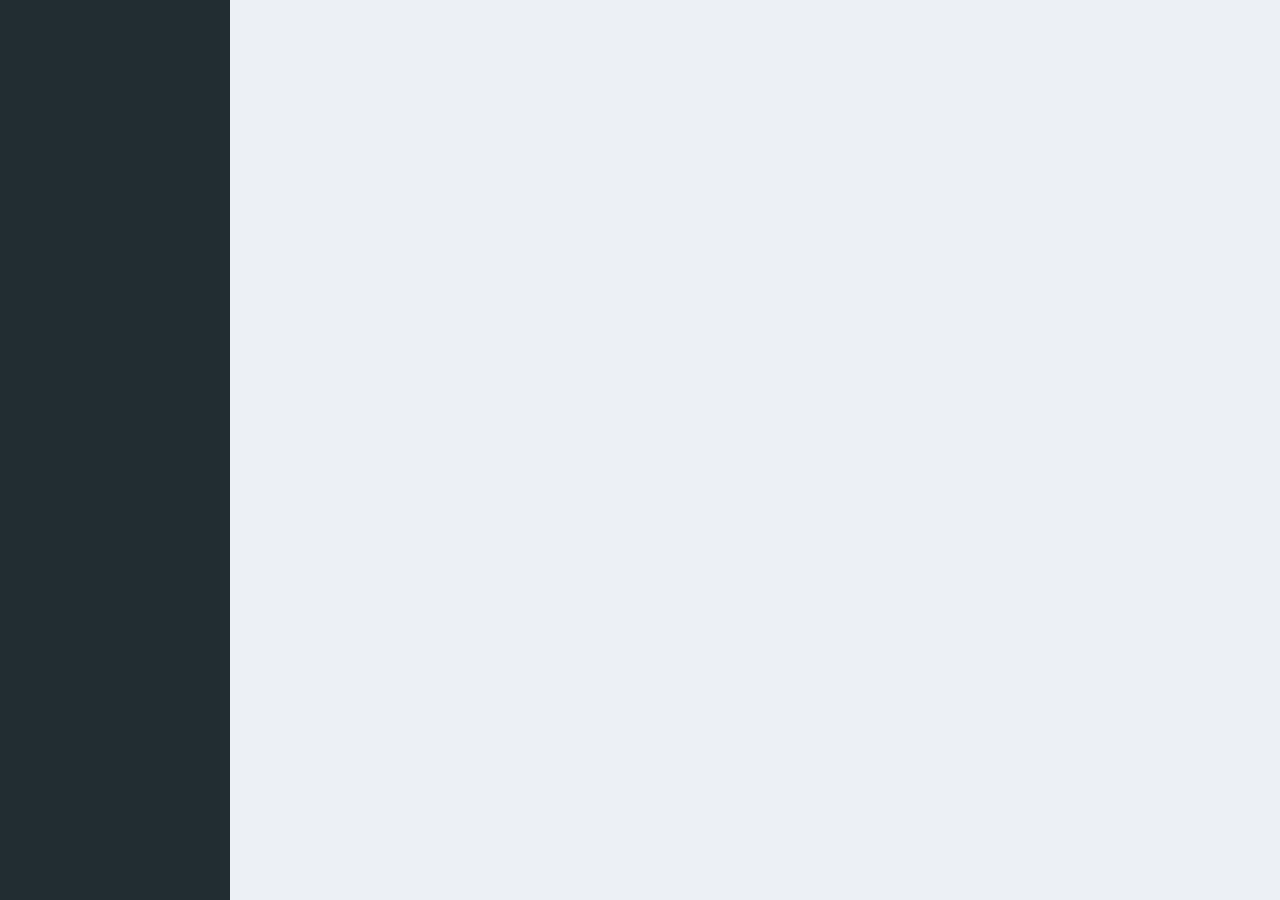
==== commit 672a371b: "update" ====
--- a/src/main/webapp/index.html
+++ b/src/main/webapp/index.html
@@ -5,6 +5,7 @@
   <meta http-equiv="X-UA-Compatible" content="IE=edge">
   <title>后台管理</title>
   <meta content="width=device-width, initial-scale=1, maximum-scale=1, user-scalable=no" name="viewport">
+  <link rel="icon" type="image/png" sizes="16x16" href="img/favicon-16x16.png">
   <link rel="stylesheet" href="css/bootstrap.min.css">
   <link rel="stylesheet" href="https://cdnjs.cloudflare.com/ajax/libs/font-awesome/4.5.0/css/font-awesome.min.css">
   <link rel="stylesheet" href="https://cdnjs.cloudflare.com/ajax/libs/ionicons/2.0.1/css/ionicons.min.css">
@@ -16,6 +17,9 @@
   <link rel="stylesheet" href="css/datepicker3.css">
   <link rel="stylesheet" href="css/daterangepicker.css">
   <link rel="stylesheet" href="css/bootstrap3-wysihtml5.min.css">
+  
+  <link rel="stylesheet" href="css/leaflet.css">
+  <link rel="stylesheet" href="css/leaflet-routing-machine.css">
   
   <script src="http://cdn.static.runoob.com/libs/angular.js/1.4.6/angular.min.js"></script>
   <script src="http://apps.bdimg.com/libs/angular-route/1.3.13/angular-route.js"></script>
@@ -43,13 +47,13 @@
   </div>
   
   
-  <footer class="main-footer">
+<!--   <footer class="main-footer"> -->
 <!--     <div class="pull-right hidden-xs"> -->
 <!--       <b>Version</b> 2.3.7 -->
 <!--     </div> -->
 <!--     <strong>Copyright &copy; 2014-2016 <a href="http://almsaeedstudio.com">Almsaeed Studio</a>.</strong> All rights -->
 <!--     reserved. -->
-  </footer>
+<!--   </footer> -->
 
   
   <div class="control-sidebar-bg"></div>
--- a/src/main/webapp/css/leaflet.css
+++ b/src/main/webapp/css/leaflet.css
@@ -0,0 +1,624 @@
+/* required styles */
+
+.leaflet-pane,
+.leaflet-tile,
+.leaflet-marker-icon,
+.leaflet-marker-shadow,
+.leaflet-tile-container,
+.leaflet-pane > svg,
+.leaflet-pane > canvas,
+.leaflet-zoom-box,
+.leaflet-image-layer,
+.leaflet-layer {
+	position: absolute;
+	left: 0;
+	top: 0;
+	}
+.leaflet-container {
+	overflow: hidden;
+	}
+.leaflet-tile,
+.leaflet-marker-icon,
+.leaflet-marker-shadow {
+	-webkit-user-select: none;
+	   -moz-user-select: none;
+	        user-select: none;
+	  -webkit-user-drag: none;
+	}
+/* Safari renders non-retina tile on retina better with this, but Chrome is worse */
+.leaflet-safari .leaflet-tile {
+	image-rendering: -webkit-optimize-contrast;
+	}
+/* hack that prevents hw layers "stretching" when loading new tiles */
+.leaflet-safari .leaflet-tile-container {
+	width: 1600px;
+	height: 1600px;
+	-webkit-transform-origin: 0 0;
+	}
+.leaflet-marker-icon,
+.leaflet-marker-shadow {
+	display: block;
+	}
+/* .leaflet-container svg: reset svg max-width decleration shipped in Joomla! (joomla.org) 3.x */
+/* .leaflet-container img: map is broken in FF if you have max-width: 100% on tiles */
+.leaflet-container .leaflet-overlay-pane svg,
+.leaflet-container .leaflet-marker-pane img,
+.leaflet-container .leaflet-shadow-pane img,
+.leaflet-container .leaflet-tile-pane img,
+.leaflet-container img.leaflet-image-layer {
+	max-width: none !important;
+	}
+
+.leaflet-container.leaflet-touch-zoom {
+	-ms-touch-action: pan-x pan-y;
+	touch-action: pan-x pan-y;
+	}
+.leaflet-container.leaflet-touch-drag {
+	-ms-touch-action: pinch-zoom;
+	}
+.leaflet-container.leaflet-touch-drag.leaflet-touch-drag {
+	-ms-touch-action: none;
+	touch-action: none;
+}
+.leaflet-tile {
+	filter: inherit;
+	visibility: hidden;
+	}
+.leaflet-tile-loaded {
+	visibility: inherit;
+	}
+.leaflet-zoom-box {
+	width: 0;
+	height: 0;
+	-moz-box-sizing: border-box;
+	     box-sizing: border-box;
+	z-index: 800;
+	}
+/* workaround for https://bugzilla.mozilla.org/show_bug.cgi?id=888319 */
+.leaflet-overlay-pane svg {
+	-moz-user-select: none;
+	}
+
+.leaflet-pane         { z-index: 400; }
+
+.leaflet-tile-pane    { z-index: 200; }
+.leaflet-overlay-pane { z-index: 400; }
+.leaflet-shadow-pane  { z-index: 500; }
+.leaflet-marker-pane  { z-index: 600; }
+.leaflet-tooltip-pane   { z-index: 650; }
+.leaflet-popup-pane   { z-index: 700; }
+
+.leaflet-map-pane canvas { z-index: 100; }
+.leaflet-map-pane svg    { z-index: 200; }
+
+.leaflet-vml-shape {
+	width: 1px;
+	height: 1px;
+	}
+.lvml {
+	behavior: url(#default#VML);
+	display: inline-block;
+	position: absolute;
+	}
+
+
+/* control positioning */
+
+.leaflet-control {
+	position: relative;
+	z-index: 800;
+	pointer-events: visiblePainted; /* IE 9-10 doesn't have auto */
+	pointer-events: auto;
+	}
+.leaflet-top,
+.leaflet-bottom {
+	position: absolute;
+	z-index: 1000;
+	pointer-events: none;
+	}
+.leaflet-top {
+	top: 0;
+	}
+.leaflet-right {
+	right: 0;
+	}
+.leaflet-bottom {
+	bottom: 0;
+	}
+.leaflet-left {
+	left: 0;
+	}
+.leaflet-control {
+	float: left;
+	clear: both;
+	}
+.leaflet-right .leaflet-control {
+	float: right;
+	}
+.leaflet-top .leaflet-control {
+	margin-top: 10px;
+	}
+.leaflet-bottom .leaflet-control {
+	margin-bottom: 10px;
+	}
+.leaflet-left .leaflet-control {
+	margin-left: 10px;
+	}
+.leaflet-right .leaflet-control {
+	margin-right: 10px;
+	}
+
+
+/* zoom and fade animations */
+
+.leaflet-fade-anim .leaflet-tile {
+	will-change: opacity;
+	}
+.leaflet-fade-anim .leaflet-popup {
+	opacity: 0;
+	-webkit-transition: opacity 0.2s linear;
+	   -moz-transition: opacity 0.2s linear;
+	     -o-transition: opacity 0.2s linear;
+	        transition: opacity 0.2s linear;
+	}
+.leaflet-fade-anim .leaflet-map-pane .leaflet-popup {
+	opacity: 1;
+	}
+.leaflet-zoom-animated {
+	-webkit-transform-origin: 0 0;
+	    -ms-transform-origin: 0 0;
+	        transform-origin: 0 0;
+	}
+.leaflet-zoom-anim .leaflet-zoom-animated {
+	will-change: transform;
+	}
+.leaflet-zoom-anim .leaflet-zoom-animated {
+	-webkit-transition: -webkit-transform 0.25s cubic-bezier(0,0,0.25,1);
+	   -moz-transition:    -moz-transform 0.25s cubic-bezier(0,0,0.25,1);
+	     -o-transition:      -o-transform 0.25s cubic-bezier(0,0,0.25,1);
+	        transition:         transform 0.25s cubic-bezier(0,0,0.25,1);
+	}
+.leaflet-zoom-anim .leaflet-tile,
+.leaflet-pan-anim .leaflet-tile {
+	-webkit-transition: none;
+	   -moz-transition: none;
+	     -o-transition: none;
+	        transition: none;
+	}
+
+.leaflet-zoom-anim .leaflet-zoom-hide {
+	visibility: hidden;
+	}
+
+
+/* cursors */
+
+.leaflet-interactive {
+	cursor: pointer;
+	}
+.leaflet-grab {
+	cursor: -webkit-grab;
+	cursor:    -moz-grab;
+	}
+.leaflet-crosshair,
+.leaflet-crosshair .leaflet-interactive {
+	cursor: crosshair;
+	}
+.leaflet-popup-pane,
+.leaflet-control {
+	cursor: auto;
+	}
+.leaflet-dragging .leaflet-grab,
+.leaflet-dragging .leaflet-grab .leaflet-interactive,
+.leaflet-dragging .leaflet-marker-draggable {
+	cursor: move;
+	cursor: -webkit-grabbing;
+	cursor:    -moz-grabbing;
+	}
+
+/* marker & overlays interactivity */
+.leaflet-marker-icon,
+.leaflet-marker-shadow,
+.leaflet-image-layer,
+.leaflet-pane > svg path,
+.leaflet-tile-container {
+	pointer-events: none;
+	}
+
+.leaflet-marker-icon.leaflet-interactive,
+.leaflet-image-layer.leaflet-interactive,
+.leaflet-pane > svg path.leaflet-interactive {
+	pointer-events: visiblePainted; /* IE 9-10 doesn't have auto */
+	pointer-events: auto;
+	}
+
+/* visual tweaks */
+
+.leaflet-container {
+	background: #ddd;
+	outline: 0;
+	}
+.leaflet-container a {
+	color: #0078A8;
+	}
+.leaflet-container a.leaflet-active {
+	outline: 2px solid orange;
+	}
+.leaflet-zoom-box {
+	border: 2px dotted #38f;
+	background: rgba(255,255,255,0.5);
+	}
+
+
+/* general typography */
+.leaflet-container {
+	font: 12px/1.5 "Helvetica Neue", Arial, Helvetica, sans-serif;
+	}
+
+
+/* general toolbar styles */
+
+.leaflet-bar {
+	box-shadow: 0 1px 5px rgba(0,0,0,0.65);
+	border-radius: 4px;
+	}
+.leaflet-bar a,
+.leaflet-bar a:hover {
+	background-color: #fff;
+	border-bottom: 1px solid #ccc;
+	width: 26px;
+	height: 26px;
+	line-height: 26px;
+	display: block;
+	text-align: center;
+	text-decoration: none;
+	color: black;
+	}
+.leaflet-bar a,
+.leaflet-control-layers-toggle {
+	background-position: 50% 50%;
+	background-repeat: no-repeat;
+	display: block;
+	}
+.leaflet-bar a:hover {
+	background-color: #f4f4f4;
+	}
+.leaflet-bar a:first-child {
+	border-top-left-radius: 4px;
+	border-top-right-radius: 4px;
+	}
+.leaflet-bar a:last-child {
+	border-bottom-left-radius: 4px;
+	border-bottom-right-radius: 4px;
+	border-bottom: none;
+	}
+.leaflet-bar a.leaflet-disabled {
+	cursor: default;
+	background-color: #f4f4f4;
+	color: #bbb;
+	}
+
+.leaflet-touch .leaflet-bar a {
+	width: 30px;
+	height: 30px;
+	line-height: 30px;
+	}
+
+
+/* zoom control */
+
+.leaflet-control-zoom-in,
+.leaflet-control-zoom-out {
+	font: bold 18px 'Lucida Console', Monaco, monospace;
+	text-indent: 1px;
+	}
+.leaflet-control-zoom-out {
+	font-size: 20px;
+	}
+
+.leaflet-touch .leaflet-control-zoom-in {
+	font-size: 22px;
+	}
+.leaflet-touch .leaflet-control-zoom-out {
+	font-size: 24px;
+	}
+
+
+/* layers control */
+
+.leaflet-control-layers {
+	box-shadow: 0 1px 5px rgba(0,0,0,0.4);
+	background: #fff;
+	border-radius: 5px;
+	}
+.leaflet-control-layers-toggle {
+	background-image: url(images/layers.png);
+	width: 36px;
+	height: 36px;
+	}
+.leaflet-retina .leaflet-control-layers-toggle {
+	background-image: url(images/layers-2x.png);
+	background-size: 26px 26px;
+	}
+.leaflet-touch .leaflet-control-layers-toggle {
+	width: 44px;
+	height: 44px;
+	}
+.leaflet-control-layers .leaflet-control-layers-list,
+.leaflet-control-layers-expanded .leaflet-control-layers-toggle {
+	display: none;
+	}
+.leaflet-control-layers-expanded .leaflet-control-layers-list {
+	display: block;
+	position: relative;
+	}
+.leaflet-control-layers-expanded {
+	padding: 6px 10px 6px 6px;
+	color: #333;
+	background: #fff;
+	}
+.leaflet-control-layers-scrollbar {
+	overflow-y: scroll;
+	padding-right: 5px;
+	}
+.leaflet-control-layers-selector {
+	margin-top: 2px;
+	position: relative;
+	top: 1px;
+	}
+.leaflet-control-layers label {
+	display: block;
+	}
+.leaflet-control-layers-separator {
+	height: 0;
+	border-top: 1px solid #ddd;
+	margin: 5px -10px 5px -6px;
+	}
+
+/* Default icon URLs */
+.leaflet-default-icon-path {
+	background-image: url(images/marker-icon.png);
+	}
+
+
+/* attribution and scale controls */
+
+.leaflet-container .leaflet-control-attribution {
+	background: #fff;
+	background: rgba(255, 255, 255, 0.7);
+	margin: 0;
+	}
+.leaflet-control-attribution,
+.leaflet-control-scale-line {
+	padding: 0 5px;
+	color: #333;
+	}
+.leaflet-control-attribution a {
+	text-decoration: none;
+	}
+.leaflet-control-attribution a:hover {
+	text-decoration: underline;
+	}
+.leaflet-container .leaflet-control-attribution,
+.leaflet-container .leaflet-control-scale {
+	font-size: 11px;
+	}
+.leaflet-left .leaflet-control-scale {
+	margin-left: 5px;
+	}
+.leaflet-bottom .leaflet-control-scale {
+	margin-bottom: 5px;
+	}
+.leaflet-control-scale-line {
+	border: 2px solid #777;
+	border-top: none;
+	line-height: 1.1;
+	padding: 2px 5px 1px;
+	font-size: 11px;
+	white-space: nowrap;
+	overflow: hidden;
+	-moz-box-sizing: border-box;
+	     box-sizing: border-box;
+
+	background: #fff;
+	background: rgba(255, 255, 255, 0.5);
+	}
+.leaflet-control-scale-line:not(:first-child) {
+	border-top: 2px solid #777;
+	border-bottom: none;
+	margin-top: -2px;
+	}
+.leaflet-control-scale-line:not(:first-child):not(:last-child) {
+	border-bottom: 2px solid #777;
+	}
+
+.leaflet-touch .leaflet-control-attribution,
+.leaflet-touch .leaflet-control-layers,
+.leaflet-touch .leaflet-bar {
+	box-shadow: none;
+	}
+.leaflet-touch .leaflet-control-layers,
+.leaflet-touch .leaflet-bar {
+	border: 2px solid rgba(0,0,0,0.2);
+	background-clip: padding-box;
+	}
+
+
+/* popup */
+
+.leaflet-popup {
+	position: absolute;
+	text-align: center;
+	margin-bottom: 20px;
+	}
+.leaflet-popup-content-wrapper {
+	padding: 1px;
+	text-align: left;
+	border-radius: 12px;
+	}
+.leaflet-popup-content {
+	margin: 13px 19px;
+	line-height: 1.4;
+	}
+.leaflet-popup-content p {
+	margin: 18px 0;
+	}
+.leaflet-popup-tip-container {
+	width: 40px;
+	height: 20px;
+	position: absolute;
+	left: 50%;
+	margin-left: -20px;
+	overflow: hidden;
+	pointer-events: none;
+	}
+.leaflet-popup-tip {
+	width: 17px;
+	height: 17px;
+	padding: 1px;
+
+	margin: -10px auto 0;
+
+	-webkit-transform: rotate(45deg);
+	   -moz-transform: rotate(45deg);
+	    -ms-transform: rotate(45deg);
+	     -o-transform: rotate(45deg);
+	        transform: rotate(45deg);
+	}
+.leaflet-popup-content-wrapper,
+.leaflet-popup-tip {
+	background: white;
+	color: #333;
+	box-shadow: 0 3px 14px rgba(0,0,0,0.4);
+	}
+.leaflet-container a.leaflet-popup-close-button {
+	position: absolute;
+	top: 0;
+	right: 0;
+	padding: 4px 4px 0 0;
+	border: none;
+	text-align: center;
+	width: 18px;
+	height: 14px;
+	font: 16px/14px Tahoma, Verdana, sans-serif;
+	color: #c3c3c3;
+	text-decoration: none;
+	font-weight: bold;
+	background: transparent;
+	}
+.leaflet-container a.leaflet-popup-close-button:hover {
+	color: #999;
+	}
+.leaflet-popup-scrolled {
+	overflow: auto;
+	border-bottom: 1px solid #ddd;
+	border-top: 1px solid #ddd;
+	}
+
+.leaflet-oldie .leaflet-popup-content-wrapper {
+	zoom: 1;
+	}
+.leaflet-oldie .leaflet-popup-tip {
+	width: 24px;
+	margin: 0 auto;
+
+	-ms-filter: "progid:DXImageTransform.Microsoft.Matrix(M11=0.70710678, M12=0.70710678, M21=-0.70710678, M22=0.70710678)";
+	filter: progid:DXImageTransform.Microsoft.Matrix(M11=0.70710678, M12=0.70710678, M21=-0.70710678, M22=0.70710678);
+	}
+.leaflet-oldie .leaflet-popup-tip-container {
+	margin-top: -1px;
+	}
+
+.leaflet-oldie .leaflet-control-zoom,
+.leaflet-oldie .leaflet-control-layers,
+.leaflet-oldie .leaflet-popup-content-wrapper,
+.leaflet-oldie .leaflet-popup-tip {
+	border: 1px solid #999;
+	}
+
+
+/* div icon */
+
+.leaflet-div-icon {
+	background: #fff;
+	border: 1px solid #666;
+	}
+
+
+/* Tooltip */
+/* Base styles for the element that has a tooltip */
+.leaflet-tooltip {
+	position: absolute;
+	padding: 6px;
+	background-color: #fff;
+	border: 1px solid #fff;
+	border-radius: 3px;
+	color: #222;
+	white-space: nowrap;
+	-webkit-user-select: none;
+	-moz-user-select: none;
+	-ms-user-select: none;
+	user-select: none;
+	pointer-events: none;
+	box-shadow: 0 1px 3px rgba(0,0,0,0.4);
+	}
+.leaflet-tooltip.leaflet-clickable {
+	cursor: pointer;
+	pointer-events: auto;
+	}
+.leaflet-tooltip-top:before,
+.leaflet-tooltip-bottom:before,
+.leaflet-tooltip-left:before,
+.leaflet-tooltip-right:before {
+	position: absolute;
+	pointer-events: none;
+	border: 6px solid transparent;
+	background: transparent;
+	content: "";
+	}
+
+/* Directions */
+
+.leaflet-tooltip-bottom {
+	margin-top: 6px;
+}
+.leaflet-tooltip-top {
+	margin-top: -6px;
+}
+.leaflet-tooltip-bottom:before,
+.leaflet-tooltip-top:before {
+	left: 50%;
+	margin-left: -6px;
+	}
+.leaflet-tooltip-top:before {
+	bottom: 0;
+	margin-bottom: -12px;
+	border-top-color: #fff;
+	}
+.leaflet-tooltip-bottom:before {
+	top: 0;
+	margin-top: -12px;
+	margin-left: -6px;
+	border-bottom-color: #fff;
+	}
+.leaflet-tooltip-left {
+	margin-left: -6px;
+}
+.leaflet-tooltip-right {
+	margin-left: 6px;
+}
+.leaflet-tooltip-left:before,
+.leaflet-tooltip-right:before {
+	top: 50%;
+	margin-top: -6px;
+	}
+.leaflet-tooltip-left:before {
+	right: 0;
+	margin-right: -12px;
+	border-left-color: #fff;
+	}
+.leaflet-tooltip-right:before {
+	left: 0;
+	margin-left: -12px;
+	border-right-color: #fff;
+	}
--- a/src/main/webapp/css/leaflet-routing-machine.css
+++ b/src/main/webapp/css/leaflet-routing-machine.css
@@ -0,0 +1,258 @@
+.leaflet-routing-container, .leaflet-routing-error {
+    width: 320px;
+    background-color: white;
+    padding-top: 4px;
+    transition: all 0.2s ease;
+    box-sizing: border-box;
+}
+
+.leaflet-control-container .leaflet-routing-container-hide {
+    width: 32px;
+    height: 32px;
+}
+
+.leaflet-routing-container h2 {
+    font-size: 14px;
+}
+
+.leaflet-routing-container h3 {
+    font-size: 12px;
+    font-weight: normal;
+}
+
+.leaflet-routing-collapsible .leaflet-routing-geocoders {
+    margin-top: 20px;
+}
+
+.leaflet-routing-alt, .leaflet-routing-geocoders, .leaflet-routing-error {
+    padding: 6px;
+    margin-top: 2px;
+    margin-bottom: 6px;
+    border-bottom: 1px solid #ccc;
+    max-height: 320px;
+    overflow-y: auto;
+    transition: all 0.2s ease;
+}
+
+.leaflet-control-container .leaflet-routing-container-hide .leaflet-routing-alt, 
+.leaflet-control-container .leaflet-routing-container-hide .leaflet-routing-geocoders {
+    display: none;
+}
+
+.leaflet-bar .leaflet-routing-alt:last-child {
+    border-bottom: none;
+}
+
+.leaflet-routing-alt-minimized {
+    color: #888;
+    max-height: 64px;
+    overflow: hidden;
+    cursor: pointer;
+}
+
+.leaflet-routing-alt table {
+    border-collapse: collapse;
+}
+
+.leaflet-routing-alt tr:hover {
+    background-color: #eee;
+    cursor: pointer;
+}
+
+.leaflet-routing-alt::-webkit-scrollbar {
+    width: 8px;
+}
+
+.leaflet-routing-alt::-webkit-scrollbar-track {
+    border-radius: 2px;
+    background-color: #eee;
+}
+
+.leaflet-routing-alt::-webkit-scrollbar-thumb {
+    border-radius: 2px;
+    background-color: #888;
+}
+
+.leaflet-routing-icon {
+    background-image: url('leaflet.routing.icons.png');
+    -webkit-background-size: 240px 20px;
+    background-size: 240px 20px;
+    background-repeat: no-repeat;
+    margin: 0;
+    content: '';
+    display: inline-block;
+    vertical-align: top;
+    width: 20px;
+    height: 20px;
+}
+
+.leaflet-routing-icon-continue         { background-position: 0 0; }
+.leaflet-routing-icon-sharp-right      { background-position: -20px 0; }
+.leaflet-routing-icon-turn-right       { background-position: -40px 0; }
+.leaflet-routing-icon-bear-right       { background-position: -60px 0; }
+.leaflet-routing-icon-u-turn           { background-position: -80px 0; }
+.leaflet-routing-icon-sharp-left       { background-position: -100px 0; }
+.leaflet-routing-icon-turn-left        { background-position: -120px 0; }
+.leaflet-routing-icon-bear-left        { background-position: -140px 0; }
+.leaflet-routing-icon-depart           { background-position: -160px 0; }
+.leaflet-routing-icon-enter-roundabout { background-position: -180px 0; }
+.leaflet-routing-icon-arrive           { background-position: -200px 0; }
+.leaflet-routing-icon-via              { background-position: -220px 0; }
+
+.leaflet-routing-geocoders div {
+    padding: 4px 0px 4px 0px;
+}
+
+.leaflet-routing-geocoders input {
+    width: 303px;
+    width: calc(100% - 4px);
+    line-height: 1.67;
+    border: 1px solid #ccc;
+}
+
+.leaflet-routing-geocoders button {
+    font: bold 18px 'Lucida Console', Monaco, monospace;
+    border: 1px solid #ccc;
+    border-radius: 4px;
+    background-color: white;
+    margin: 0;
+    margin-right: 3px;
+    float: right;
+    cursor: pointer;
+    transition: background-color 0.2s ease;
+}
+
+.leaflet-routing-add-waypoint:after {
+    content: '+';
+}
+
+.leaflet-routing-reverse-waypoints:after {
+    font-weight: normal;
+    content: '\21c5';
+}
+
+.leaflet-routing-geocoders button:hover {
+    background-color: #eee;
+}
+
+.leaflet-routing-geocoders input,.leaflet-routing-remove-waypoint,.leaflet-routing-geocoder {
+    position: relative;
+}
+
+.leaflet-routing-geocoder-result {
+    font: 12px/1.5 "Helvetica Neue", Arial, Helvetica, sans-serif;
+    position: absolute;
+    max-height: 0;
+    overflow: hidden;
+    transition: all 0.5s ease;
+    z-index: 1000; /* Arbitrary, but try to be above "most" things. */
+}
+
+.leaflet-routing-geocoder-result table {
+    width: 100%;
+    border: 1px solid #ccc;
+    border-radius: 0 0 4px 4px;
+    background-color: white;
+    cursor: pointer;
+}
+
+.leaflet-routing-geocoder-result-open {
+    max-height: 800px;
+}
+
+.leaflet-routing-geocoder-selected, .leaflet-routing-geocoder-result tr:hover {
+    background-color: #eee;
+}
+
+.leaflet-routing-geocoder-no-results {
+    font-style: italic;
+    color: #888;
+}
+
+.leaflet-routing-remove-waypoint {
+    background-color: transparent;
+    display: inline-block;
+    vertical-align: middle;
+    cursor: pointer;
+}
+
+.leaflet-routing-remove-waypoint:after {
+    position: absolute;
+    display: block;
+    width: 15px;
+    height: 1px;
+    z-index: 1;
+    right: 1px;
+    top: 4px;
+    bottom: 0;
+    margin: auto;
+    padding: 2px;
+    font-size: 18px;
+    font-weight: bold;
+    content: "\00d7";
+    text-align: center;
+    cursor: pointer;
+    color: #ccc;
+    background: white;
+    padding-bottom: 16px;
+    margin-top: -16px;
+    padding-right: 4px;
+    line-height: 1;
+}
+
+.leaflet-routing-remove-waypoint:hover {
+    color: black;
+}
+
+.leaflet-routing-instruction-distance {
+    width: 48px;
+}
+
+.leaflet-routing-collapse-btn {
+    position: absolute;
+    top: 0;
+    right: 6px;
+    font-size: 24px;
+    color: #ccc;
+    font-weight: bold;
+}
+
+.leaflet-routing-collapse-btn:after {
+    content: '\00d7';
+}
+
+.leaflet-routing-container-hide .leaflet-routing-collapse-btn {
+    position: relative;
+    left: 4px;
+    top: 4px;
+    display: block;
+    width: 26px;
+    height: 23px;
+    background-image: url('routing-icon.png');
+}
+
+.leaflet-routing-container-hide .leaflet-routing-collapse-btn:after {
+    content: none;
+}
+
+.leaflet-top .leaflet-routing-container.leaflet-routing-container-hide {
+    margin-top: 10px !important;
+}
+.leaflet-right .leaflet-routing-container.leaflet-routing-container-hide {
+    margin-right: 10px !important;
+}
+.leaflet-bottom .leaflet-routing-container.leaflet-routing-container-hide {
+    margin-bottom: 10px !important;
+}
+.leaflet-left .leaflet-routing-container.leaflet-routing-container-hide {
+    margin-left: 10px !important;
+}
+
+@media only screen and (max-width: 640px) {
+    .leaflet-routing-container {
+        margin: 0 !important;
+        padding: 0 !important;
+        width: 100%;
+        height: 100%;
+    }
+}
